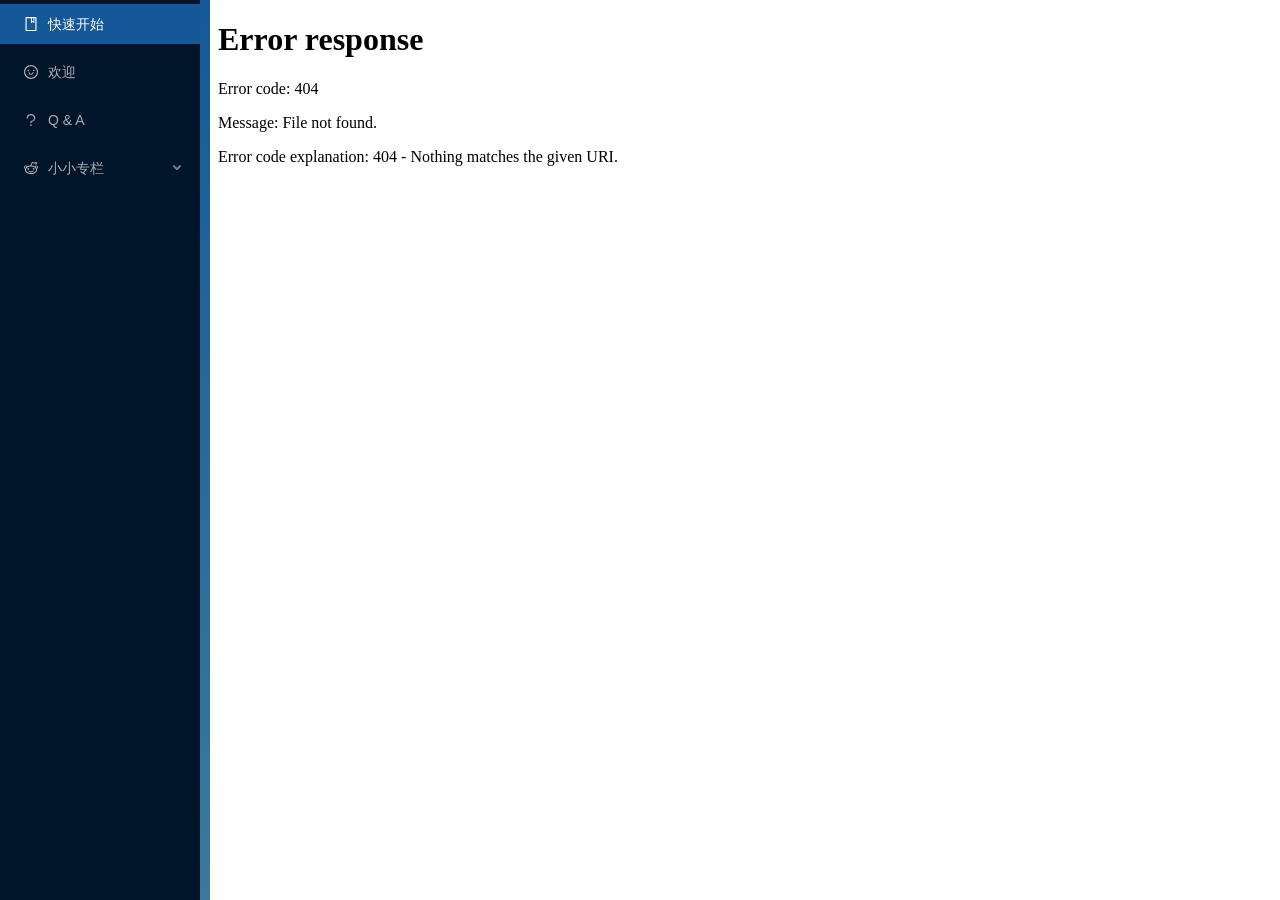
==== index.html @ e715e94a "chore(*): *" ====
<!DOCTYPE html>
<html lang="zh-cmn-Hans-CN">

<head>
  <meta charset="utf-8"/>
  <meta http-equiv="X-UA-Compatible" content="IE=edge,chrome=1"/>
  <meta name="viewport" content="width=device-width">
  <meta name="keywords" content="hunzsig,h-lua,h-lua-sdk">
  <meta name="description" content="h-lua 技术文档">
  <title> H- LUA 技术文档 </title>
  <link rel="shortcut icon" href="/public/favicon.ico">
  <script src="/public/js/polyfill.min.js"></script>
<link href="/css/index.css?_v=1632550462077" rel="stylesheet"></head>

<body style="width:100vw;height:100vh;margin:0;padding:0;">

<div id="h-container"></div>
<script src="/public/js/react.production.min.js"></script>
<script src="/public/js/react-dom.production.min.js"></script>
<script src="/public/summary.js"></script>

<script type="text/javascript" src="/js/index.js?_v=1632550462058"></script></body>

</html>
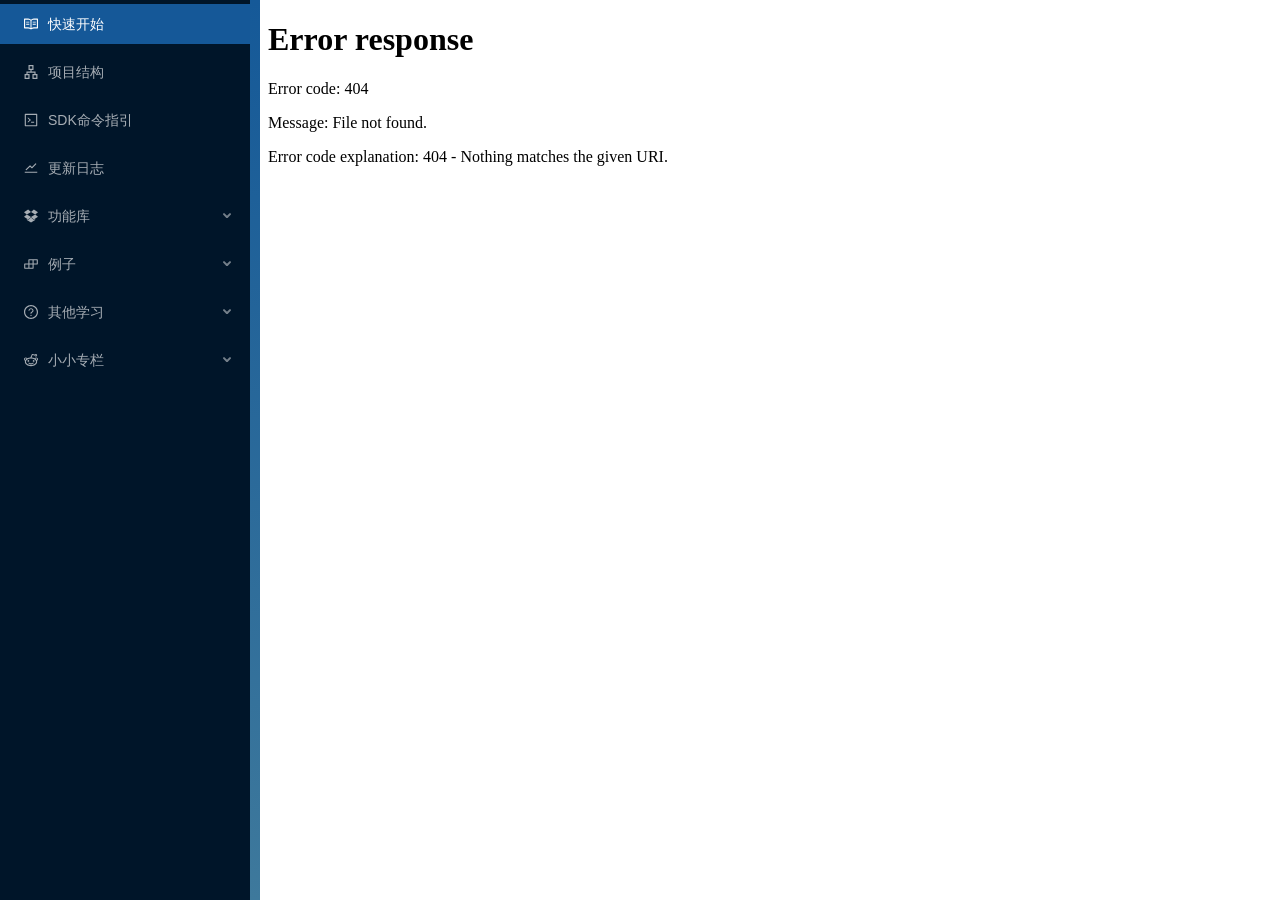
==== commit d3f6dbab: "chore(*): supply" ====
--- a/index.html
+++ b/index.html
@@ -10,7 +10,7 @@
   <title> H- LUA 技术文档 </title>
   <link rel="shortcut icon" href="/public/favicon.ico">
   <script src="/public/js/polyfill.min.js"></script>
-<link href="/css/index.css?_v=1632550462077" rel="stylesheet"></head>
+<link href="/css/index.css?_v=1632662556213" rel="stylesheet"></head>
 
 <body style="width:100vw;height:100vh;margin:0;padding:0;">
 
@@ -19,6 +19,6 @@
 <script src="/public/js/react-dom.production.min.js"></script>
 <script src="/public/summary.js"></script>
 
-<script type="text/javascript" src="/js/index.js?_v=1632550462058"></script></body>
+<script type="text/javascript" src="/js/index.js?_v=1632662556198"></script></body>
 
 </html>
--- a/css/index.css
+++ b/css/index.css
@@ -1,2 +1,2 @@
 .ant-table-thead>tr>th,.ant-table.ant-table-bordered>.ant-table-container{border-color:#ccc!important}.ant-table-thead>tr>th{background:#ebecf0!important}.ant-table.ant-table-bordered td{border-color:#ddd!important}.ant-popover-content .ant-row.ant-form-item{margin-bottom:10px}.ant-popover-content .ant-row.ant-form-item:last-child{margin-bottom:2px}.ant-tabs-card>.ant-tabs-nav .ant-tabs-tab,.ant-tabs-card>div>.ant-tabs-nav .ant-tabs-tab{border-color:#ddd!important}.ant-tabs-card.ant-tabs-top>.ant-tabs-nav .ant-tabs-tab-active,.ant-tabs-card.ant-tabs-top>div>.ant-tabs-nav,.ant-tabs-card.ant-tabs-top>div>.ant-tabs-nav .ant-tabs-tab-active{border-bottom:1px solid #fff!important}.ant-tabs-bottom>.ant-tabs-nav:before,.ant-tabs-bottom>div>.ant-tabs-nav:before,.ant-tabs-top>.ant-tabs-nav:before,.ant-tabs-top>div>.ant-tabs-nav:before{border-bottom:1px solid #ddd!important}.ant-image-preview-mask{background-color:rgba(0,0,0,.7)!important}.bf-container{border:1px solid #ddd;border-radius:3px}.h-react-filter .ant-btn{margin:0 3px}.h-react-filter .ant-btn:first-child{margin:0 3px 0 0}.h-react-filter .ant-btn:last-child{margin:0 0 0 3px}.h-react-list{display:-webkit-box;display:-webkit-flex;display:-ms-flexbox;display:flex;-webkit-box-orient:vertical;-webkit-box-direction:normal;-webkit-flex-direction:column;-ms-flex-direction:column;flex-direction:column;height:100%}.h-react-list .ant-btn{margin:2px 3px 0}.h-react-list .space-operate{padding:12px 0}.h-react-list .space-operate,.h-react-list .space-operate.left{text-align:left}.h-react-list .space-operate.right{text-align:right}.h-react-list .space-list{-webkit-box-flex:1;-webkit-flex:1;-ms-flex:1;flex:1;overflow:auto;margin-top:5px}.h-react-list .space-pagination{margin-bottom:15px}.h-react-spin{width:100%;height:100px;text-align:center;padding:30px 50px;margin:20px 0}.DraftEditor-editorContainer,.DraftEditor-root,.public-DraftEditor-content{height:inherit;text-align:initial}.public-DraftEditor-content[contenteditable=true]{-webkit-user-modify:read-write-plaintext-only}.DraftEditor-root{position:relative}.DraftEditor-editorContainer{background-color:hsla(0,0%,100%,0);border-left:.1px solid transparent;position:relative;z-index:1}.public-DraftEditor-block{position:relative}.DraftEditor-alignLeft .public-DraftStyleDefault-block{text-align:left}.DraftEditor-alignLeft .public-DraftEditorPlaceholder-root{left:0;text-align:left}.DraftEditor-alignCenter .public-DraftStyleDefault-block{text-align:center}.DraftEditor-alignCenter .public-DraftEditorPlaceholder-root{margin:0 auto;text-align:center;width:100%}.DraftEditor-alignRight .public-DraftStyleDefault-block{text-align:right}.DraftEditor-alignRight .public-DraftEditorPlaceholder-root{right:0;text-align:right}.public-DraftEditorPlaceholder-root{color:#9197a3;position:absolute;z-index:1}.public-DraftEditorPlaceholder-hasFocus{color:#bdc1c9}.DraftEditorPlaceholder-hidden{display:none}.public-DraftStyleDefault-block{position:relative;white-space:pre-wrap}.public-DraftStyleDefault-ltr{direction:ltr;text-align:left}.public-DraftStyleDefault-rtl{direction:rtl;text-align:right}.public-DraftStyleDefault-listLTR{direction:ltr}.public-DraftStyleDefault-listRTL{direction:rtl}.public-DraftStyleDefault-ol,.public-DraftStyleDefault-ul{margin:16px 0;padding:0}.public-DraftStyleDefault-depth0.public-DraftStyleDefault-listLTR{margin-left:1.5em}.public-DraftStyleDefault-depth0.public-DraftStyleDefault-listRTL{margin-right:1.5em}.public-DraftStyleDefault-depth1.public-DraftStyleDefault-listLTR{margin-left:3em}.public-DraftStyleDefault-depth1.public-DraftStyleDefault-listRTL{margin-right:3em}.public-DraftStyleDefault-depth2.public-DraftStyleDefault-listLTR{margin-left:4.5em}.public-DraftStyleDefault-depth2.public-DraftStyleDefault-listRTL{margin-right:4.5em}.public-DraftStyleDefault-depth3.public-DraftStyleDefault-listLTR{margin-left:6em}.public-DraftStyleDefault-depth3.public-DraftStyleDefault-listRTL{margin-right:6em}.public-DraftStyleDefault-depth4.public-DraftStyleDefault-listLTR{margin-left:7.5em}.public-DraftStyleDefault-depth4.public-DraftStyleDefault-listRTL{margin-right:7.5em}.public-DraftStyleDefault-unorderedListItem{list-style-type:square;position:relative}.public-DraftStyleDefault-unorderedListItem.public-DraftStyleDefault-depth0{list-style-type:disc}.public-DraftStyleDefault-unorderedListItem.public-DraftStyleDefault-depth1{list-style-type:circle}.public-DraftStyleDefault-orderedListItem{list-style-type:none;position:relative}.public-DraftStyleDefault-orderedListItem.public-DraftStyleDefault-listLTR:before{left:-36px;position:absolute;text-align:right;width:30px}.public-DraftStyleDefault-orderedListItem.public-DraftStyleDefault-listRTL:before{position:absolute;right:-36px;text-align:left;width:30px}.public-DraftStyleDefault-orderedListItem:before{content:counter(a) ". ";counter-increment:a}.public-DraftStyleDefault-orderedListItem.public-DraftStyleDefault-depth1:before{content:counter(b) ". ";counter-increment:b}.public-DraftStyleDefault-orderedListItem.public-DraftStyleDefault-depth2:before{content:counter(c) ". ";counter-increment:c}.public-DraftStyleDefault-orderedListItem.public-DraftStyleDefault-depth3:before{content:counter(d) ". ";counter-increment:d}.public-DraftStyleDefault-orderedListItem.public-DraftStyleDefault-depth4:before{content:counter(e) ". ";counter-increment:e}.public-DraftStyleDefault-depth0.public-DraftStyleDefault-reset{counter-reset:a}.public-DraftStyleDefault-depth1.public-DraftStyleDefault-reset{counter-reset:b}.public-DraftStyleDefault-depth2.public-DraftStyleDefault-reset{counter-reset:c}.public-DraftStyleDefault-depth3.public-DraftStyleDefault-reset{counter-reset:d}.public-DraftStyleDefault-depth4.public-DraftStyleDefault-reset{counter-reset:e}.bf-image-link-editor,.bf-image-size-editor{padding-bottom:1px;overflow:hidden;border-radius:2px 2px 0 0;-webkit-box-shadow:inset 0 -1px 0 0 hsla(0,0%,100%,.1);box-shadow:inset 0 -1px 0 0 hsla(0,0%,100%,.1)}.bf-image-link-editor .editor-input-group,.bf-image-size-editor .editor-input-group{width:300px;margin:8px 10px;overflow:hidden}.bf-image-link-editor input,.bf-image-size-editor input{display:block;float:left;-webkit-box-sizing:content-box;box-sizing:content-box;height:32px;margin:0 5px 0 0;padding:0 10px;background-color:hsla(0,0%,100%,.1);border:none;border-radius:2px;outline:none;-webkit-box-shadow:inset 0 0 0 1px hsla(0,0%,100%,.1);box-shadow:inset 0 0 0 1px hsla(0,0%,100%,.1);color:#fff;font-weight:700}.bf-image-link-editor input:hover,.bf-image-size-editor input:hover{-webkit-box-shadow:inset 0 0 0 1px rgba(52,152,219,.5);box-shadow:inset 0 0 0 1px rgba(52,152,219,.5)}.bf-image-link-editor input:focus,.bf-image-size-editor input:focus{-webkit-box-shadow:inset 0 0 0 1px #3498db;box-shadow:inset 0 0 0 1px #3498db}.bf-image-link-editor button,.bf-image-size-editor button{float:left;width:90px;height:32px;margin:0;padding:0 20px;background-color:#3498db;border:none;color:#fff;font-size:12px;border-radius:2px;cursor:pointer}.bf-image-link-editor button:hover,.bf-image-size-editor button:hover{background-color:#2084c7}.bf-image-size-editor input{width:80px}.bf-image-link-editor input{width:185px}.bf-image-link-editor .switch-group{height:16px;margin:10px}.bf-image-link-editor .switch-group .bf-switch{float:left}.bf-image-link-editor .switch-group label{float:left;margin-left:15px;color:#999;font-size:12px;line-height:16px}.bf-content .bf-image{position:relative}.bf-content .bf-image .bf-csize-icon{position:absolute;z-index:2;width:10px;height:10px;background-color:rgba(52,152,219,.3)}.bf-content .bf-image .bf-csize-icon.right-bottom{right:0;bottom:0;cursor:se-resize}.bf-content .bf-image .bf-csize-icon.left-bottom{left:0;bottom:0;cursor:sw-resize}.bf-content .bf-image .bf-pre-csize{position:absolute;z-index:1;background:transparent}.bf-content .bf-image .bf-pre-csize.rightbottom{left:0;top:0;border:1px dashed #00bfff}.bf-content .bf-image .bf-pre-csize.leftbottom{right:0;top:0;border:1px dashed #00bfff}.bf-content .bf-image .bf-media-toolbar:before{visibility:hidden}.bf-content .bf-image .bf-media-toolbar[data-align=center] [data-align=center],.bf-content .bf-image .bf-media-toolbar[data-align=left] [data-align=left],.bf-content .bf-image .bf-media-toolbar[data-align=right] [data-align=right],.bf-content .bf-image .bf-media-toolbar[data-float=left] [data-float=left],.bf-content .bf-image .bf-media-toolbar[data-float=right] [data-float=right]{color:#3498db}@font-face{font-family:braft-icons;src:url([data-uri]);font-weight:400;font-style:normal}.bf-container [class*=" bfi-"],.bf-container [class^=bfi-],.bf-modal-root [class*=" bfi-"],.bf-modal-root [class^=bfi-]{font-family:braft-icons!important;speak:none;font-style:normal;font-weight:400;font-variant:normal;text-transform:none;-webkit-font-smoothing:antialiased;-moz-osx-font-smoothing:grayscale}.bf-container .bfi-table:before,.bf-modal-root .bfi-table:before{content:"\E228"}.bf-container .bfi-clear_all:before,.bf-modal-root .bfi-clear_all:before{content:"\E0B8"}.bf-container .bfi-format_clear:before,.bf-modal-root .bfi-format_clear:before{content:"\E239"}.bf-container .bfi-hr:before,.bf-modal-root .bfi-hr:before{content:"\E925"}.bf-container .bfi-colorize:before,.bf-modal-root .bfi-colorize:before{content:"\E3B8"}.bf-container .bfi-crop_free:before,.bf-modal-root .bfi-crop_free:before{content:"\E3C2"}.bf-container .bfi-pause:before,.bf-modal-root .bfi-pause:before{content:"\E034"}.bf-container .bfi-play_arrow:before,.bf-modal-root .bfi-play_arrow:before{content:"\E037"}.bf-container .bfi-bin:before,.bf-modal-root .bfi-bin:before{content:"\E9AC"}.bf-container .bfi-replay:before,.bf-modal-root .bfi-replay:before{content:"\E042"}.bf-container .bfi-tune:before,.bf-modal-root .bfi-tune:before{content:"\E429"}.bf-container .bfi-close:before,.bf-modal-root .bfi-close:before{content:"\E913"}.bf-container .bfi-align-center:before,.bf-modal-root .bfi-align-center:before{content:"\E028"}.bf-container .bfi-align-justify:before,.bf-modal-root .bfi-align-justify:before{content:"\E026"}.bf-container .bfi-align-left:before,.bf-modal-root .bfi-align-left:before{content:"\E027"}.bf-container .bfi-align-right:before,.bf-modal-root .bfi-align-right:before{content:"\E029"}.bf-container .bfi-image-right:before,.bf-modal-root .bfi-image-right:before{content:"\E914"}.bf-container .bfi-image-left:before,.bf-modal-root .bfi-image-left:before{content:"\E91E"}.bf-container .bfi-music:before,.bf-modal-root .bfi-music:before{content:"\E90E"}.bf-container .bfi-camera:before,.bf-modal-root .bfi-camera:before{content:"\E911"}.bf-container .bfi-copy:before,.bf-modal-root .bfi-copy:before{content:"\E92C"}.bf-container .bfi-file-text:before,.bf-modal-root .bfi-file-text:before{content:"\E926"}.bf-container .bfi-film:before,.bf-modal-root .bfi-film:before{content:"\E91C"}.bf-container .bfi-github:before,.bf-modal-root .bfi-github:before{content:"\EAB0"}.bf-container .bfi-ltr:before,.bf-modal-root .bfi-ltr:before{content:"\EA74"}.bf-container .bfi-page-break:before,.bf-modal-root .bfi-page-break:before{content:"\EA68"}.bf-container .bfi-pagebreak:before,.bf-modal-root .bfi-pagebreak:before{content:"\EA6E"}.bf-container .bfi-paint-format:before,.bf-modal-root .bfi-paint-format:before{content:"\E90C"}.bf-container .bfi-paste:before,.bf-modal-root .bfi-paste:before{content:"\E92D"}.bf-container .bfi-pilcrow:before,.bf-modal-root .bfi-pilcrow:before{content:"\EA73"}.bf-container .bfi-pushpin:before,.bf-modal-root .bfi-pushpin:before{content:"\E946"}.bf-container .bfi-redo:before,.bf-modal-root .bfi-redo:before{content:"\E968"}.bf-container .bfi-rtl:before,.bf-modal-root .bfi-rtl:before{content:"\EA75"}.bf-container .bfi-spinner:before,.bf-modal-root .bfi-spinner:before{content:"\E980"}.bf-container .bfi-subscript:before,.bf-modal-root .bfi-subscript:before{content:"\EA6C"}.bf-container .bfi-superscript:before,.bf-modal-root .bfi-superscript:before{content:"\EA6B"}.bf-container .bfi-undo:before,.bf-modal-root .bfi-undo:before{content:"\E967"}.bf-container .bfi-media:before,.bf-modal-root .bfi-media:before{content:"\E90F"}.bf-container .bfi-add:before,.bf-modal-root .bfi-add:before{content:"\E918"}.bf-container .bfi-bold:before,.bf-modal-root .bfi-bold:before{content:"\E904"}.bf-container .bfi-code:before,.bf-modal-root .bfi-code:before{content:"\E903"}.bf-container .bfi-done:before,.bf-modal-root .bfi-done:before{content:"\E912"}.bf-container .bfi-drop-down:before,.bf-modal-root .bfi-drop-down:before{content:"\E906"}.bf-container .bfi-drop-up:before,.bf-modal-root .bfi-drop-up:before{content:"\E909"}.bf-container .bfi-emoji:before,.bf-modal-root .bfi-emoji:before{content:"\E91B"}.bf-container .bfi-font-size:before,.bf-modal-root .bfi-font-size:before{content:"\E920"}.bf-container .bfi-fullscreen:before,.bf-modal-root .bfi-fullscreen:before{content:"\E910"}.bf-container .bfi-fullscreen-exit:before,.bf-modal-root .bfi-fullscreen-exit:before{content:"\E90D"}.bf-container .bfi-help:before,.bf-modal-root .bfi-help:before{content:"\E902"}.bf-container .bfi-indent-decrease:before,.bf-modal-root .bfi-indent-decrease:before{content:"\E92F"}.bf-container .bfi-indent-increase:before,.bf-modal-root .bfi-indent-increase:before{content:"\E92E"}.bf-container .bfi-info:before,.bf-modal-root .bfi-info:before{content:"\E901"}.bf-container .bfi-italic:before,.bf-modal-root .bfi-italic:before{content:"\E924"}.bf-container .bfi-link:before,.bf-modal-root .bfi-link:before{content:"\E91A"}.bf-container .bfi-link-off:before,.bf-modal-root .bfi-link-off:before{content:"\E919"}.bf-container .bfi-list:before,.bf-modal-root .bfi-list:before{content:"\E923"}.bf-container .bfi-list-numbered:before,.bf-modal-root .bfi-list-numbered:before{content:"\E922"}.bf-container .bfi-menu:before,.bf-modal-root .bfi-menu:before{content:"\E908"}.bf-container .bfi-more-horiz:before,.bf-modal-root .bfi-more-horiz:before{content:"\E90B"}.bf-container .bfi-more-vert:before,.bf-modal-root .bfi-more-vert:before{content:"\E90A"}.bf-container .bfi-not-disturb:before,.bf-modal-root .bfi-not-disturb:before{content:"\E907"}.bf-container .bfi-print:before,.bf-modal-root .bfi-print:before{content:"\E915"}.bf-container .bfi-quote:before,.bf-modal-root .bfi-quote:before{content:"\E921"}.bf-container .bfi-search:before,.bf-modal-root .bfi-search:before{content:"\E916"}.bf-container .bfi-settingsx:before,.bf-modal-root .bfi-settingsx:before{content:"\E917"}.bf-container .bfi-share:before,.bf-modal-root .bfi-share:before{content:"\E905"}.bf-container .bfi-share-square:before,.bf-modal-root .bfi-share-square:before{content:"\E900"}.bf-container .bfi-strikethrough:before,.bf-modal-root .bfi-strikethrough:before{content:"\E91F"}.bf-container .bfi-text-color .path1:before,.bf-modal-root .bfi-text-color .path1:before{font-family:braft-icons!important;content:"\E930";opacity:.36}.bf-container .bfi-text-color .path2:before,.bf-modal-root .bfi-text-color .path2:before{font-family:braft-icons!important;content:"\E931";margin-left:-1em}.bf-container .bfi-underlined:before,.bf-modal-root .bfi-underlined:before{content:"\E91D"}.bf-content{height:500px;padding-bottom:10px;overflow:auto;font-size:16px}.bf-content img{-webkit-user-select:none;-moz-user-select:none;-ms-user-select:none;user-select:none}.bf-content *{line-height:normal}.bf-container{position:relative;height:100%;padding:0}.bf-container.disabled{pointer-events:none;opacity:.7;-webkit-filter:grayscale(70%);filter:grayscale(70%)}.bf-container.read-only .bf-controlbar{pointer-events:none}.bf-container.read-only .bf-image img:hover{outline:none}.bf-container.read-only .bf-hr{pointer-events:none}.bf-container.fullscreen{position:fixed;display:-webkit-box;display:-webkit-flex;display:-ms-flexbox;display:flex;-webkit-box-orient:vertical;-webkit-box-direction:normal;-webkit-flex-direction:column;-ms-flex-direction:column;flex-direction:column;z-index:99999;top:0;right:0;bottom:0;left:0;background-color:#fff;height:100%!important}.bf-container.fullscreen .bf-content{-webkit-box-flex:1;-webkit-flex-grow:1;-ms-flex-positive:1;flex-grow:1;height:auto}.bf-container .input-group{display:block}.bf-container .input-group input{-webkit-box-sizing:border-box;box-sizing:border-box;width:100%;height:36px;padding:0 15px;font-size:14px}.bf-container .pull-left{float:left}.bf-container .pull-right{float:right}.bf-container button{line-height:normal}.bf-container button.default,.bf-container button.ghost,.bf-container button.primary{height:32px;padding:0 20px;color:#fff;font-size:12px}.bf-container button.default{background-color:hsla(0,0%,100%,.15);border:none}.bf-container button.default:hover{background-color:hsla(0,0%,100%,.1)}.bf-container button.ghost{background-color:transparent;border:none;-webkit-box-shadow:inset 0 0 0 .5px hsla(0,0%,100%,.5);box-shadow:inset 0 0 0 .5px hsla(0,0%,100%,.5)}.bf-container button.ghost:hover{-webkit-box-shadow:inset 0 0 0 .5px hsla(0,0%,100%,.7);box-shadow:inset 0 0 0 .5px hsla(0,0%,100%,.7)}.bf-container button.primary{background-color:#3498db;border:none;color:#fff}.bf-container button.primary:hover{background-color:#2084c7}.bf-container .public-DraftEditorPlaceholder-root{top:15px;left:15px;font-size:16px;pointer-events:none}.bf-container .DraftEditor-editorContainer{-webkit-box-sizing:border-box;box-sizing:border-box;border:none}.bf-container .DraftEditor-root,.bf-container .public-DraftEditor-content{height:100%}.bf-container .public-DraftEditor-content{-webkit-box-sizing:border-box;box-sizing:border-box;padding:15px;word-wrap:break-word;word-break:break-all}.bf-container .public-DraftEditor-content>div{padding-bottom:20px}.bf-container .public-DraftEditor-content .braft-link{color:#4078c0}.bf-container .public-DraftEditor-content blockquote{margin:0 0 10px;padding:15px 20px;background-color:#f1f2f3;border-left:5px solid #ccc;color:#666;font-style:italic}.bf-container .public-DraftEditor-content pre{max-width:100%;max-height:100%;margin:10px 0;padding:15px;overflow:auto;background-color:#f1f2f3;border-radius:3px;color:#666;font-family:monospace;font-size:14px;font-weight:400;line-height:16px;word-wrap:break-word;white-space:pre-wrap}.bf-container .public-DraftEditor-content pre pre{margin:0;padding:0}.bf-container .bfa-left,.bf-container .bfa-left .public-DraftStyleDefault-ltr{text-align:left}.bf-container .bfa-right,.bf-container .bfa-right .public-DraftStyleDefault-ltr{text-align:right}.bf-container .bfa-center,.bf-container .bfa-center .public-DraftStyleDefault-ltr{text-align:center}.bf-container .bfa-justify,.bf-container .bfa-justify .public-DraftStyleDefault-ltr{text-align:justify}.bf-container .bfa-center>div,.bf-container .bfa-justify>div,.bf-container .bfa-left>div,.bf-container .bfa-right>div{display:inline-block}.bf-container .bff-left:hover,.bf-container .bff-right:hover{z-index:2}.bf-container .bff-left{position:relative;z-index:1;float:left;margin:0 10px 0 0}.bf-container .bff-right{position:relative;z-index:1;float:right;margin:0 0 0 10px}.bf-container .bftd-1{text-indent:2em;display:initial}.bf-container .bftd-2{text-indent:4em;display:initial}.bf-container .bftd-3{text-indent:6em;display:initial}.bf-container .bftd-4{text-indent:8em;display:initial}.bf-container .bftd-5{text-indent:10em;display:initial}.bf-container .bftd-6{text-indent:12em;display:initial}.bf-container .bf-image,.bf-container .bf-media{position:relative}.bf-container .bf-image img{display:block;max-width:100%;font-size:0;resize:both;outline-offset:1px}.bf-container .bf-image img:hover{outline:1px solid #3498db}.bf-container .bf-media-toolbar{position:absolute;z-index:3;bottom:15px;left:50%;width:auto;background-color:#21242a;border-radius:2px;font-weight:400;text-align:center;white-space:nowrap;-webkit-transform:translateX(-50%);-ms-transform:translateX(-50%);transform:translateX(-50%);-webkit-box-shadow:0 5px 15px rgba(0,0,0,.2);box-shadow:0 5px 15px rgba(0,0,0,.2);-webkit-user-select:none;-moz-user-select:none;-ms-user-select:none;user-select:none}.bf-container .bf-media-toolbar .bf-media-toolbar-arrow,.bf-container .bf-media-toolbar:before{position:absolute;bottom:-10px;left:50%;display:block;border:5px solid transparent;border-top-color:#21242a;content:"";-webkit-transform:translateX(-5px);-ms-transform:translateX(-5px);transform:translateX(-5px)}.bf-container .bf-media-toolbar a{display:inline-block;min-width:40px;height:40px;color:hsla(0,0%,100%,.5);font-family:braft-icons!important;font-size:18px;font-weight:400;line-height:40px;text-align:center;text-decoration:none;text-transform:uppercase;cursor:pointer}.bf-container .bf-media-toolbar a:hover{color:#fff}.bf-container .bf-media-toolbar a:first-child{border-radius:2px 0 0 2px}.bf-container .bf-media-toolbar a:last-child{border-radius:0 2px 2px 0}.bf-container .bf-media-toolbar a.active{color:#3498db}.bf-switch{position:relative;width:32px;height:16px;background-color:hsla(0,0%,100%,.15);border-radius:8px;-webkit-transition:background .3s;transition:background .3s}.bf-switch.active{background-color:#3498db}.bf-switch.active:before{left:16px}.bf-switch:before{position:absolute;left:0;display:block;width:16px;height:16px;border-radius:8px;background-color:#eee;content:"";-webkit-transform:scale(1.2);-ms-transform:scale(1.2);transform:scale(1.2);-webkit-transition:.3s;transition:.3s}.bf-video-player video{display:block;width:640px;max-width:80vw;height:auto;margin:0 10px 10px;-o-object-fit:contain;object-fit:contain}.bf-modal{position:fixed;z-index:99999;top:0;left:0;width:100%;height:100%}.bf-modal button{outline:none}.bf-modal-mask{position:absolute;z-index:1;top:0;left:0;width:100%;height:100%;background-color:rgba(0,0,0,.1);opacity:0;-webkit-transition:opacity .2s;transition:opacity .2s}.bf-modal-content{position:absolute;z-index:2;top:45%;left:50%;max-width:95%;background-color:#fff;border-radius:2px;-webkit-box-shadow:0 15px 30px rgba(0,0,0,.1);box-shadow:0 15px 30px rgba(0,0,0,.1);opacity:0;-webkit-transform:translate(-50%,-40%);-ms-transform:translate(-50%,-40%);transform:translate(-50%,-40%);-webkit-transition:opacity .2s,-webkit-transform .2s;transition:opacity .2s,-webkit-transform .2s;transition:transform .2s,opacity .2s;transition:transform .2s,opacity .2s,-webkit-transform .2s}.bf-modal-header{height:50px}.bf-modal-caption{float:left;margin:0;padding:0 15px;color:#999;font-size:14px;font-weight:400;line-height:50px}.bf-modal-close-button{float:right;width:50px;height:50px;background-color:transparent;border:none;color:#ccc;font-size:18px;cursor:pointer}.bf-modal-close-button:hover{color:#e74c3c}.bf-modal-body{overflow:auto}.bf-modal-footer{min-height:15px;padding:0 15px;overflow:hidden}.bf-modal-addon-text{float:left;color:#999;font-size:12px;line-height:60px}.bf-modal-buttons{float:right}.bf-modal-cancel,.bf-modal-confirm{height:36px;margin:12px 0 12px 15px;padding:0 30px;border:none;border-radius:2px;font-size:12px;font-weight:700;cursor:pointer}.bf-modal-cancel{background-color:#e8e9ea;color:#999}.bf-modal-cancel:hover{background-color:#d8d9da}.bf-modal-confirm{background-color:#3498db;color:#fff}.bf-modal-confirm:hover{background-color:#2084c7}.bf-modal-confirm.disabled{opacity:.3;pointer-events:none;-webkit-filter:grayscale(.4);filter:grayscale(.4)}.bf-modal-root.active .bf-modal-mask{opacity:1}.bf-modal-root.active .bf-modal-content{opacity:1;-webkit-transform:translate(-50%,-50%);-ms-transform:translate(-50%,-50%);transform:translate(-50%,-50%)}.bf-audio-player audio{width:480px;max-width:80vw;margin:0 10px 10px}.bf-player-holder{position:relative;height:240px;overflow:hidden;background-color:#21242a;border-radius:3px}.bf-player-holder .icon-badge{position:absolute;z-index:2;top:0;left:0;height:30px;padding:0 15px;border-radius:0 0 3px 0;color:#fff;background-color:hsla(0,0%,100%,.1)}.bf-player-holder .icon-badge i,.bf-player-holder .icon-badge span{display:block;float:left;line-height:30px}.bf-player-holder .icon-badge span{margin-left:5px;font-size:12px}.bf-player-holder .button-remove{position:absolute;z-index:2;top:5px;right:5px;width:40px;height:40px;background-color:transparent;border:none;border-radius:50%;outline:none;color:#fff;font-size:24px;text-align:center;cursor:pointer}.bf-player-holder .button-remove:hover{color:#e74c3c}.bf-player-holder .button-play{position:relative;z-index:2;display:block;width:80px;height:80px;margin:40px auto 20px;background-color:rgba(0,0,0,.7);border:none;border-radius:50%;outline:none;color:#fff;font-size:48px;line-height:80px;text-align:center;backdrop-filter:blur(10px);-webkit-backdrop-filter:blur(10px);cursor:pointer}.bf-player-holder .button-play:hover{background-color:#3498db}.bf-player-holder .bf-name{position:relative;z-index:2;margin:0;color:#fff;font-size:14px;font-weight:500;text-align:center}.bf-player-holder .bf-url{position:relative;z-index:2;width:70%;margin:10px auto;color:hsla(0,0%,100%,.5);font-size:12px;font-weight:400;text-align:center}.bf-player-holder .bf-poster{position:absolute;top:0;left:0;width:100%;height:100%;background-repeat:no-repeat;background-position:50% 50%;background-size:cover;opacity:.3}.bf-content .bf-hr{position:relative;-webkit-box-sizing:content-box;box-sizing:content-box;height:15px;padding-top:15px;text-align:center}.bf-content .bf-hr:before{display:block;height:1px;background-color:rgba(0,0,0,.1);content:""}.bf-content .bf-hr:hover:before{background-color:rgba(0,0,0,.3)}.bf-content .bf-hr:hover .bf-media-toolbar{display:block}.bf-content .bf-hr .bf-media-toolbar{display:none}.bf-link-editor{width:360px;padding-top:25px}.bf-link-editor .input-group{margin:0 15px 8px}.bf-link-editor .input-group input{background-color:hsla(0,0%,100%,.07);border:none;border-radius:2px;-webkit-box-shadow:inset 0 0 0 1px hsla(0,0%,100%,.1);box-shadow:inset 0 0 0 1px hsla(0,0%,100%,.1);color:#fff;font-weight:700}.bf-link-editor .input-group input:hover{-webkit-box-shadow:inset 0 0 0 1px rgba(52,152,219,.5);box-shadow:inset 0 0 0 1px rgba(52,152,219,.5)}.bf-link-editor .input-group input:focus{-webkit-box-shadow:inset 0 0 0 1px #3498db;box-shadow:inset 0 0 0 1px #3498db}.bf-link-editor .input-group input:disabled{color:hsla(0,0%,100%,.7);-webkit-box-shadow:none;box-shadow:none}.bf-link-editor .switch-group{height:16px;margin:15px}.bf-link-editor .switch-group .bf-switch{float:left}.bf-link-editor .switch-group label{float:left;margin-left:15px;color:#999;font-size:12px;line-height:16px}.bf-link-editor .buttons{-webkit-box-sizing:content-box;box-sizing:content-box;height:32px;margin-top:20px;padding:15px;overflow:hidden;-webkit-box-shadow:inset 0 1px 0 0 hsla(0,0%,100%,.1);box-shadow:inset 0 1px 0 0 hsla(0,0%,100%,.1)}.bf-link-editor .buttons .button-remove-link{color:#999;font-size:12px;line-height:32px;cursor:pointer}.bf-link-editor .buttons .button-remove-link:hover{color:#e74c3c}.bf-link-editor .buttons .button-remove-link i{margin-right:5px;font-size:16px}.bf-link-editor .buttons .button-remove-link i,.bf-link-editor .buttons .button-remove-link span{display:block;float:left;line-height:32px}.bf-link-editor .buttons button{margin-left:10px;border-radius:2px;font-weight:700;cursor:pointer}.bf-controlbar{margin:0;padding:0 5px;-webkit-box-shadow:inset 0 -1px 0 0 rgba(0,0,0,.2);box-shadow:inset 0 -1px 0 0 rgba(0,0,0,.2)}.bf-controlbar:after{display:block;content:"";clear:both}.bf-controlbar button{padding:0;outline:none}.bf-controlbar button[disabled]{pointer-events:none;opacity:.3}.bf-controlbar [data-title]{position:relative}.bf-controlbar [data-title]:after,.bf-controlbar [data-title]:before{position:absolute;z-index:10;top:100%;left:50%;pointer-events:none;opacity:0;-webkit-transform:translateX(-50%) translateY(-5px);-ms-transform:translateX(-50%) translateY(-5px);transform:translateX(-50%) translateY(-5px);-webkit-transition:opacity .3s,-webkit-transform .3s;transition:opacity .3s,-webkit-transform .3s;transition:opacity .3s,transform .3s;transition:opacity .3s,transform .3s,-webkit-transform .3s}.bf-controlbar [data-title]:before{margin-top:3px;border:5px solid transparent;border-bottom-color:#21242a;content:""}.bf-controlbar [data-title]:after{margin-top:12px;padding:5px;background-color:#21242a;border-radius:2px;-webkit-box-shadow:0 5px 15px rgba(0,0,0,.2);box-shadow:0 5px 15px rgba(0,0,0,.2);color:#fff;font-size:12px;line-height:16px;white-space:nowrap;content:attr(data-title)}.bf-controlbar [data-title]:hover:after,.bf-controlbar [data-title]:hover:before{opacity:1;-webkit-transform:translateX(-50%) translateY(0);-ms-transform:translateX(-50%) translateY(0);transform:translateX(-50%) translateY(0)}.bf-controlbar input{outline:none}.bf-controlbar .separator-line{display:block;float:left;height:26px;width:1px;margin:10px;-webkit-box-shadow:inset -1px 0 0 0 rgba(0,0,0,.1);box-shadow:inset -1px 0 0 0 rgba(0,0,0,.1)}.bf-controlbar .separator-line+.control-item,.bf-controlbar .separator-line+.control-item-group{margin-left:0}.bf-controlbar .separator-line+.separator-line,.bf-controlbar .separator-line.first-child,.bf-controlbar .separator-line.last-child{display:none}.bf-controlbar .control-item-group{float:left;height:36px;margin:5px 0 5px 3px}.bf-controlbar .control-item-group:first-child{margin-left:0}.bf-controlbar .control-item-group>.control-item{margin-top:0;margin-bottom:0}.bf-controlbar .dropdown-handler{border-radius:2px}.bf-controlbar .control-item{display:block;float:left;height:36px;margin:5px 0 5px 3px;border-radius:2px;cursor:pointer}.bf-controlbar .control-item.component-wrapper{cursor:default}.bf-controlbar .control-item:first-child{margin-left:0}.bf-controlbar .control-item.button{-webkit-box-sizing:border-box;box-sizing:border-box;min-width:36px;padding:0 8px;background-color:transparent;border:none;color:#6a6f7b;font-size:14px}.bf-controlbar .control-item.button:hover{background-color:rgba(0,0,0,.05)}.bf-controlbar .control-item.button.active{color:#3498db}.bf-controlbar .control-item.button i:before{display:block;height:36px;font-size:18px;line-height:36px}.bf-controlbar .control-item.button .bfi-redo:before,.bf-controlbar .control-item.button .bfi-undo:before{font-size:14px}.bf-controlbar .dropdown .control-item{width:100%;float:none;margin:0}.headings-dropdown{min-width:110px}.headings-dropdown .menu{width:200px;overflow:hidden}.headings-dropdown .menu .menu-item{padding:15px 20px;text-align:left;line-height:normal}.headings-dropdown .menu .menu-item h1,.headings-dropdown .menu .menu-item h2,.headings-dropdown .menu .menu-item h3,.headings-dropdown .menu .menu-item h4,.headings-dropdown .menu .menu-item h5,.headings-dropdown .menu .menu-item h6{margin:0;padding:0;color:inherit}.headings-dropdown .menu .menu-item h1{font-size:28px}.headings-dropdown .menu .menu-item h2{font-size:24px}.headings-dropdown .menu .menu-item h3{font-size:20px}.headings-dropdown .menu .menu-item h4{font-size:16px}.headings-dropdown .menu .menu-item h5{font-size:14px}.headings-dropdown .menu .menu-item h6{font-size:12px}.bf-colors{list-style:none;width:240px;margin:0;padding:15px;overflow:hidden}.bf-colors,.bf-colors li{-webkit-box-sizing:content-box;box-sizing:content-box}.bf-colors li{display:block;float:left;width:24px;height:24px;margin:5px;padding:0;background-color:currentColor;border:3px solid transparent;border-radius:50%;cursor:pointer;-webkit-transition:-webkit-transform .2s;transition:-webkit-transform .2s;transition:transform .2s;transition:transform .2s,-webkit-transform .2s}.bf-colors li:hover{-webkit-transform:scale(1.3);-ms-transform:scale(1.3);transform:scale(1.3)}.bf-colors li.active{-webkit-box-shadow:0 0 0 2px #3498db;box-shadow:0 0 0 2px #3498db}.text-color-dropdown.light-theme .bf-color-switch-buttons button{border-bottom:1px solid #ccc;color:#616569}.text-color-dropdown.light-theme .bf-color-switch-buttons button.active{border-bottom-color:#3498db;color:#3498db}.text-color-dropdown button.dropdown-handler span{width:36px;padding:0;overflow:hidden;border-radius:2px}.text-color-dropdown .bf-text-color-picker-wrap{overflow:hidden}.text-color-dropdown .bf-color-switch-buttons{height:36px}.text-color-dropdown .bf-color-switch-buttons button{float:left;width:50%;height:36px;background-color:transparent;border:none;border-bottom:1px solid hsla(0,0%,100%,.1);color:hsla(0,0%,100%,.5);font-size:12px;font-weight:400;text-transform:uppercase;cursor:pointer}.text-color-dropdown .bf-color-switch-buttons button.active{border-bottom-color:#3498db;color:#3498db}.bf-dropdown{position:relative;width:auto;height:36px;margin:0}.bf-dropdown.disabled{pointer-events:none;opacity:.3}.bf-dropdown.light-theme .dropdown-content{border:1px solid #ccc}.bf-dropdown.light-theme .dropdown-content .dropdown-arrow{background-color:#fff;border:1px solid #ccc}.bf-dropdown.light-theme .dropdown-content .dropdown-content-inner{background-color:#fff}.bf-dropdown .dropdown-content{-webkit-box-sizing:content-box;box-sizing:content-box;position:absolute;z-index:10;top:100%;left:50%;visibility:hidden;float:left;width:auto;min-width:100%;margin-top:9px;border-radius:2px;-webkit-box-shadow:0 5px 15px rgba(0,0,0,.2);box-shadow:0 5px 15px rgba(0,0,0,.2);opacity:0;cursor:default;-webkit-transform:translate(-50%,20px);-ms-transform:translate(-50%,20px);transform:translate(-50%,20px);-webkit-transition:.2s;transition:.2s}.bf-dropdown .dropdown-content ::-webkit-scrollbar-track{background-color:transparent}.bf-dropdown .dropdown-content ::-webkit-scrollbar{width:4px;background-color:transparent;border-radius:2px}.bf-dropdown .dropdown-content ::-webkit-scrollbar-thumb{background-color:hsla(0,0%,100%,.3);border-radius:2px}.bf-dropdown .dropdown-content .dropdown-arrow{position:absolute;z-index:1;top:-3px;left:50%;width:10px;height:10px;background-color:#21242a;-webkit-transform:translateX(-50%) rotate(45deg);-ms-transform:translateX(-50%) rotate(45deg);transform:translateX(-50%) rotate(45deg);-webkit-transition:margin .2s;transition:margin .2s}.bf-dropdown .dropdown-content .dropdown-arrow.active{background-color:#3498db}.bf-dropdown .dropdown-content .menu{list-style:none;margin:0;padding:0;overflow:hidden;border-radius:2px}.bf-dropdown .dropdown-content .menu-item{display:block;list-style:none;margin:0;font-size:16px;cursor:pointer}.bf-dropdown .dropdown-content .menu-item:hover{background-color:rgba(0,0,0,.1)}.bf-dropdown .dropdown-content .menu-item.active{background-color:#3498db;color:#fff}.bf-dropdown .dropdown-content .menu-item:not(.active){color:hsla(0,0%,100%,.6);-webkit-box-shadow:inset 0 -1px 0 0 hsla(0,0%,100%,.1);box-shadow:inset 0 -1px 0 0 hsla(0,0%,100%,.1)}.bf-dropdown .dropdown-content-inner{position:relative;z-index:2;overflow:auto;background-color:#21242a;border-radius:2px}.bf-dropdown .dropdown-handler{position:relative;display:block;width:100%;height:36px;background-color:transparent;border:none;color:#6a6f7b;cursor:pointer}.bf-dropdown .dropdown-handler:hover{background-color:rgba(0,0,0,.05)}.bf-dropdown .dropdown-handler *{display:inline;padding:0;font-size:inherit;font-weight:400}.bf-dropdown .dropdown-handler>span{float:left;padding:0 10px;font-size:14px;line-height:36px;pointer-events:none}.bf-dropdown .dropdown-handler>span i{display:block;height:36px;font-size:16px;line-height:36px;text-align:center}.bf-dropdown .dropdown-handler .bfi-drop-down{float:right;width:30px;height:36px;font-size:16px;line-height:36px;text-align:center;pointer-events:none}.bf-dropdown.active .dropdown-handler{background-color:rgba(0,0,0,.05)}.bf-dropdown.active .dropdown-content{visibility:visible;opacity:1;-webkit-transform:translate(-50%);-ms-transform:translate(-50%);transform:translate(-50%)}.font-family-dropdown{min-width:120px}.font-family-dropdown .dropdown-content{width:180px}.font-family-dropdown .menu-item{padding:12px 15px}.bf-font-size-dropdown{min-width:95px}.bf-font-sizes{-webkit-box-sizing:content-box;box-sizing:content-box;width:210px;list-style:none;margin:0;padding:5px;overflow:hidden}.bf-font-sizes li{display:block;float:left;width:60px;height:30px;background-color:hsla(0,0%,100%,.1);border-radius:2px;margin:5px;color:#fff;font-size:12px;line-height:30px;text-align:center;text-transform:uppercase;cursor:pointer}.bf-font-sizes li:hover{background-color:hsla(0,0%,100%,.2)}.bf-font-sizes li.active{background-color:#3498db}.bf-line-height-dropdown{min-width:95px}.bf-line-heights{-webkit-box-sizing:content-box;box-sizing:content-box;width:210px;list-style:none;margin:0;padding:5px;overflow:hidden}.bf-line-heights li{display:block;float:left;width:60px;height:30px;background-color:hsla(0,0%,100%,.1);border-radius:2px;margin:5px;color:#fff;font-size:12px;line-height:30px;text-align:center;text-transform:uppercase;cursor:pointer}.bf-line-heights li:hover{background-color:hsla(0,0%,100%,.2)}.bf-line-heights li.active{background-color:#3498db}.bf-emojis-wrap{position:relative;width:210px;height:220px;overflow:hidden}.bf-emojis-wrap:after,.bf-emojis-wrap:before{position:absolute;z-index:1;right:0;left:0;height:30px;border-radius:2px;content:"";pointer-events:none}.bf-emojis-wrap:before{top:0;background-image:-webkit-gradient(linear,left bottom,left top,from(rgba(33,36,42,0)),to(#21242a));background-image:-webkit-linear-gradient(bottom,rgba(33,36,42,0),#21242a);background-image:linear-gradient(0deg,rgba(33,36,42,0),#21242a)}.bf-emojis-wrap:after{bottom:0;background-image:-webkit-gradient(linear,left top,left bottom,from(rgba(33,36,42,0)),to(#21242a));background-image:-webkit-linear-gradient(rgba(33,36,42,0),#21242a);background-image:linear-gradient(rgba(33,36,42,0),#21242a)}.bf-emojis{-webkit-box-sizing:content-box;box-sizing:content-box;width:200px;height:195px;list-style:none;margin:0;padding:15px 15px 20px;overflow:auto}.bf-emojis li{display:block;float:left;width:30px;height:30px;margin:0;padding:0;color:#fff;border-radius:2px;font-family:Apple Color Emoji,Segoe UI,Segoe UI Emoji,Segoe UI Symbol;font-size:18px;line-height:32px;text-align:center;cursor:pointer;-webkit-user-select:none;-moz-user-select:none;-ms-user-select:none;user-select:none;-webkit-transition:-webkit-transform .2s;transition:-webkit-transform .2s;transition:transform .2s;transition:transform .2s,-webkit-transform .2s}.bf-emojis li:hover{-webkit-transform:scale(1.5);-ms-transform:scale(1.5);transform:scale(1.5)}.bf-letter-spacing-dropdown{min-width:95px}.bf-letter-spacings{-webkit-box-sizing:content-box;box-sizing:content-box;width:210px;list-style:none;margin:0;padding:5px;overflow:hidden}.bf-letter-spacings li{display:block;float:left;width:60px;height:30px;background-color:hsla(0,0%,100%,.1);border-radius:2px;margin:5px;color:#fff;font-size:12px;line-height:30px;text-align:center;text-transform:uppercase;cursor:pointer}.bf-letter-spacings li:hover{background-color:hsla(0,0%,100%,.2)}.bf-letter-spacings li.active{background-color:#3498db}[class*=ant-]::-ms-clear,[class*=ant-] input::-ms-clear,[class*=ant-] input::-ms-reveal,[class^=ant-]::-ms-clear,[class^=ant-] input::-ms-clear,[class^=ant-] input::-ms-reveal{display:none}[class*=ant-],[class*=ant-] *,[class*=ant-] :after,[class*=ant-] :before,[class^=ant-],[class^=ant-] *,[class^=ant-] :after,[class^=ant-] :before{-webkit-box-sizing:border-box;box-sizing:border-box}body,html{width:100%;height:100%}input::-ms-clear,input::-ms-reveal{display:none}*,:after,:before{-webkit-box-sizing:border-box;box-sizing:border-box}html{font-family:sans-serif;line-height:1.15;-webkit-text-size-adjust:100%;-ms-text-size-adjust:100%;-ms-overflow-style:scrollbar;-webkit-tap-highlight-color:rgba(0,0,0,0)}@-ms-viewport{width:device-width}body{margin:0;color:rgba(0,0,0,.85);font-size:14px;font-family:-apple-system,BlinkMacSystemFont,Segoe UI,Roboto,Helvetica Neue,Arial,Noto Sans,sans-serif,Apple Color Emoji,Segoe UI Emoji,Segoe UI Symbol,Noto Color Emoji;font-variant:tabular-nums;line-height:1.5715;background-color:#fff;-webkit-font-feature-settings:"tnum";font-feature-settings:"tnum"}[tabindex="-1"]:focus{outline:none!important}hr{-webkit-box-sizing:content-box;box-sizing:content-box;height:0;overflow:visible}h1,h2,h3,h4,h5,h6{margin-top:0;margin-bottom:.5em;color:rgba(0,0,0,.85);font-weight:500}p{margin-top:0;margin-bottom:1em}abbr[data-original-title],abbr[title]{text-decoration:underline;-webkit-text-decoration:underline dotted;text-decoration:underline dotted;border-bottom:0;cursor:help}address{margin-bottom:1em;font-style:normal;line-height:inherit}input[type=number],input[type=password],input[type=text],textarea{-webkit-appearance:none}dl,ol,ul{margin-top:0;margin-bottom:1em}ol ol,ol ul,ul ol,ul ul{margin-bottom:0}dt{font-weight:500}dd{margin-bottom:.5em;margin-left:0}blockquote{margin:0 0 1em}dfn{font-style:italic}b,strong{font-weight:bolder}small{font-size:80%}sub,sup{position:relative;font-size:75%;line-height:0;vertical-align:baseline}sub{bottom:-.25em}sup{top:-.5em}a{color:#155898;text-decoration:none;background-color:transparent;outline:none;cursor:pointer;-webkit-transition:color .3s;transition:color .3s;-webkit-text-decoration-skip:objects}a:hover{color:#3272a6}a:active{color:#0a3d73}a:active,a:focus,a:hover{text-decoration:none;outline:0}a[disabled]{color:rgba(0,0,0,.25);cursor:not-allowed;pointer-events:none}code,kbd,pre,samp{font-size:1em;font-family:SFMono-Regular,Consolas,Liberation Mono,Menlo,Courier,monospace}pre{margin-top:0;margin-bottom:1em;overflow:auto}figure{margin:0 0 1em}img{vertical-align:middle;border-style:none}svg:not(:root){overflow:hidden}[role=button],a,area,button,input:not([type=range]),label,select,summary,textarea{-ms-touch-action:manipulation;touch-action:manipulation}table{border-collapse:collapse}caption{padding-top:.75em;padding-bottom:.3em;color:rgba(0,0,0,.45);text-align:left;caption-side:bottom}th{text-align:inherit}button,input,optgroup,select,textarea{margin:0;color:inherit;font-size:inherit;font-family:inherit;line-height:inherit}button,input{overflow:visible}button,select{text-transform:none}[type=reset],[type=submit],button,html [type=button]{-webkit-appearance:button}[type=button]::-moz-focus-inner,[type=reset]::-moz-focus-inner,[type=submit]::-moz-focus-inner,button::-moz-focus-inner{padding:0;border-style:none}input[type=checkbox],input[type=radio]{-webkit-box-sizing:border-box;box-sizing:border-box;padding:0}input[type=date],input[type=datetime-local],input[type=month],input[type=time]{-webkit-appearance:listbox}textarea{overflow:auto;resize:vertical}fieldset{min-width:0;margin:0;padding:0;border:0}legend{display:block;width:100%;max-width:100%;margin-bottom:.5em;padding:0;color:inherit;font-size:1.5em;line-height:inherit;white-space:normal}progress{vertical-align:baseline}[type=number]::-webkit-inner-spin-button,[type=number]::-webkit-outer-spin-button{height:auto}[type=search]{outline-offset:-2px;-webkit-appearance:none}[type=search]::-webkit-search-cancel-button,[type=search]::-webkit-search-decoration{-webkit-appearance:none}::-webkit-file-upload-button{font:inherit;-webkit-appearance:button}output{display:inline-block}summary{display:list-item}template{display:none}[hidden]{display:none!important}mark{padding:.2em;background-color:#feffe6}::-moz-selection{color:#fff;background:#155898}::selection{color:#fff;background:#155898}.clearfix:after,.clearfix:before{display:table;content:""}.clearfix:after{clear:both}.anticon{display:inline-block;color:inherit;font-style:normal;line-height:0;text-align:center;text-transform:none;vertical-align:-.125em;text-rendering:optimizeLegibility;-webkit-font-smoothing:antialiased;-moz-osx-font-smoothing:grayscale}.anticon>*{line-height:1}.anticon svg{display:inline-block}.anticon:before{display:none}.anticon .anticon-icon{display:block}.anticon[tabindex]{cursor:pointer}.anticon-spin,.anticon-spin:before{display:inline-block;-webkit-animation:loadingCircle 1s linear infinite;animation:loadingCircle 1s linear infinite}.fade-appear,.fade-enter,.fade-leave{-webkit-animation-duration:.2s;animation-duration:.2s;-webkit-animation-fill-mode:both;animation-fill-mode:both;-webkit-animation-play-state:paused;animation-play-state:paused}.fade-appear.fade-appear-active,.fade-enter.fade-enter-active{-webkit-animation-name:antFadeIn;animation-name:antFadeIn;-webkit-animation-play-state:running;animation-play-state:running}.fade-leave.fade-leave-active{-webkit-animation-name:antFadeOut;animation-name:antFadeOut;-webkit-animation-play-state:running;animation-play-state:running;pointer-events:none}.fade-appear,.fade-enter{opacity:0}.fade-appear,.fade-enter,.fade-leave{-webkit-animation-timing-function:linear;animation-timing-function:linear}@-webkit-keyframes antFadeIn{0%{opacity:0}to{opacity:1}}@keyframes antFadeIn{0%{opacity:0}to{opacity:1}}@-webkit-keyframes antFadeOut{0%{opacity:1}to{opacity:0}}@keyframes antFadeOut{0%{opacity:1}to{opacity:0}}.move-up-appear,.move-up-enter,.move-up-leave{-webkit-animation-duration:.2s;animation-duration:.2s;-webkit-animation-fill-mode:both;animation-fill-mode:both;-webkit-animation-play-state:paused;animation-play-state:paused}.move-up-appear.move-up-appear-active,.move-up-enter.move-up-enter-active{-webkit-animation-name:antMoveUpIn;animation-name:antMoveUpIn;-webkit-animation-play-state:running;animation-play-state:running}.move-up-leave.move-up-leave-active{-webkit-animation-name:antMoveUpOut;animation-name:antMoveUpOut;-webkit-animation-play-state:running;animation-play-state:running;pointer-events:none}.move-up-appear,.move-up-enter{opacity:0;-webkit-animation-timing-function:cubic-bezier(.08,.82,.17,1);animation-timing-function:cubic-bezier(.08,.82,.17,1)}.move-up-leave{-webkit-animation-timing-function:cubic-bezier(.6,.04,.98,.34);animation-timing-function:cubic-bezier(.6,.04,.98,.34)}.move-down-appear,.move-down-enter,.move-down-leave{-webkit-animation-duration:.2s;animation-duration:.2s;-webkit-animation-fill-mode:both;animation-fill-mode:both;-webkit-animation-play-state:paused;animation-play-state:paused}.move-down-appear.move-down-appear-active,.move-down-enter.move-down-enter-active{-webkit-animation-name:antMoveDownIn;animation-name:antMoveDownIn;-webkit-animation-play-state:running;animation-play-state:running}.move-down-leave.move-down-leave-active{-webkit-animation-name:antMoveDownOut;animation-name:antMoveDownOut;-webkit-animation-play-state:running;animation-play-state:running;pointer-events:none}.move-down-appear,.move-down-enter{opacity:0;-webkit-animation-timing-function:cubic-bezier(.08,.82,.17,1);animation-timing-function:cubic-bezier(.08,.82,.17,1)}.move-down-leave{-webkit-animation-timing-function:cubic-bezier(.6,.04,.98,.34);animation-timing-function:cubic-bezier(.6,.04,.98,.34)}.move-left-appear,.move-left-enter,.move-left-leave{-webkit-animation-duration:.2s;animation-duration:.2s;-webkit-animation-fill-mode:both;animation-fill-mode:both;-webkit-animation-play-state:paused;animation-play-state:paused}.move-left-appear.move-left-appear-active,.move-left-enter.move-left-enter-active{-webkit-animation-name:antMoveLeftIn;animation-name:antMoveLeftIn;-webkit-animation-play-state:running;animation-play-state:running}.move-left-leave.move-left-leave-active{-webkit-animation-name:antMoveLeftOut;animation-name:antMoveLeftOut;-webkit-animation-play-state:running;animation-play-state:running;pointer-events:none}.move-left-appear,.move-left-enter{opacity:0;-webkit-animation-timing-function:cubic-bezier(.08,.82,.17,1);animation-timing-function:cubic-bezier(.08,.82,.17,1)}.move-left-leave{-webkit-animation-timing-function:cubic-bezier(.6,.04,.98,.34);animation-timing-function:cubic-bezier(.6,.04,.98,.34)}.move-right-appear,.move-right-enter,.move-right-leave{-webkit-animation-duration:.2s;animation-duration:.2s;-webkit-animation-fill-mode:both;animation-fill-mode:both;-webkit-animation-play-state:paused;animation-play-state:paused}.move-right-appear.move-right-appear-active,.move-right-enter.move-right-enter-active{-webkit-animation-name:antMoveRightIn;animation-name:antMoveRightIn;-webkit-animation-play-state:running;animation-play-state:running}.move-right-leave.move-right-leave-active{-webkit-animation-name:antMoveRightOut;animation-name:antMoveRightOut;-webkit-animation-play-state:running;animation-play-state:running;pointer-events:none}.move-right-appear,.move-right-enter{opacity:0;-webkit-animation-timing-function:cubic-bezier(.08,.82,.17,1);animation-timing-function:cubic-bezier(.08,.82,.17,1)}.move-right-leave{-webkit-animation-timing-function:cubic-bezier(.6,.04,.98,.34);animation-timing-function:cubic-bezier(.6,.04,.98,.34)}@-webkit-keyframes antMoveDownIn{0%{-webkit-transform:translateY(100%);transform:translateY(100%);-webkit-transform-origin:0 0;transform-origin:0 0;opacity:0}to{-webkit-transform:translateY(0);transform:translateY(0);-webkit-transform-origin:0 0;transform-origin:0 0;opacity:1}}@keyframes antMoveDownIn{0%{-webkit-transform:translateY(100%);transform:translateY(100%);-webkit-transform-origin:0 0;transform-origin:0 0;opacity:0}to{-webkit-transform:translateY(0);transform:translateY(0);-webkit-transform-origin:0 0;transform-origin:0 0;opacity:1}}@-webkit-keyframes antMoveDownOut{0%{-webkit-transform:translateY(0);transform:translateY(0);-webkit-transform-origin:0 0;transform-origin:0 0;opacity:1}to{-webkit-transform:translateY(100%);transform:translateY(100%);-webkit-transform-origin:0 0;transform-origin:0 0;opacity:0}}@keyframes antMoveDownOut{0%{-webkit-transform:translateY(0);transform:translateY(0);-webkit-transform-origin:0 0;transform-origin:0 0;opacity:1}to{-webkit-transform:translateY(100%);transform:translateY(100%);-webkit-transform-origin:0 0;transform-origin:0 0;opacity:0}}@-webkit-keyframes antMoveLeftIn{0%{-webkit-transform:translateX(-100%);transform:translateX(-100%);-webkit-transform-origin:0 0;transform-origin:0 0;opacity:0}to{-webkit-transform:translateX(0);transform:translateX(0);-webkit-transform-origin:0 0;transform-origin:0 0;opacity:1}}@keyframes antMoveLeftIn{0%{-webkit-transform:translateX(-100%);transform:translateX(-100%);-webkit-transform-origin:0 0;transform-origin:0 0;opacity:0}to{-webkit-transform:translateX(0);transform:translateX(0);-webkit-transform-origin:0 0;transform-origin:0 0;opacity:1}}@-webkit-keyframes antMoveLeftOut{0%{-webkit-transform:translateX(0);transform:translateX(0);-webkit-transform-origin:0 0;transform-origin:0 0;opacity:1}to{-webkit-transform:translateX(-100%);transform:translateX(-100%);-webkit-transform-origin:0 0;transform-origin:0 0;opacity:0}}@keyframes antMoveLeftOut{0%{-webkit-transform:translateX(0);transform:translateX(0);-webkit-transform-origin:0 0;transform-origin:0 0;opacity:1}to{-webkit-transform:translateX(-100%);transform:translateX(-100%);-webkit-transform-origin:0 0;transform-origin:0 0;opacity:0}}@-webkit-keyframes antMoveRightIn{0%{-webkit-transform:translateX(100%);transform:translateX(100%);-webkit-transform-origin:0 0;transform-origin:0 0;opacity:0}to{-webkit-transform:translateX(0);transform:translateX(0);-webkit-transform-origin:0 0;transform-origin:0 0;opacity:1}}@keyframes antMoveRightIn{0%{-webkit-transform:translateX(100%);transform:translateX(100%);-webkit-transform-origin:0 0;transform-origin:0 0;opacity:0}to{-webkit-transform:translateX(0);transform:translateX(0);-webkit-transform-origin:0 0;transform-origin:0 0;opacity:1}}@-webkit-keyframes antMoveRightOut{0%{-webkit-transform:translateX(0);transform:translateX(0);-webkit-transform-origin:0 0;transform-origin:0 0;opacity:1}to{-webkit-transform:translateX(100%);transform:translateX(100%);-webkit-transform-origin:0 0;transform-origin:0 0;opacity:0}}@keyframes antMoveRightOut{0%{-webkit-transform:translateX(0);transform:translateX(0);-webkit-transform-origin:0 0;transform-origin:0 0;opacity:1}to{-webkit-transform:translateX(100%);transform:translateX(100%);-webkit-transform-origin:0 0;transform-origin:0 0;opacity:0}}@-webkit-keyframes antMoveUpIn{0%{-webkit-transform:translateY(-100%);transform:translateY(-100%);-webkit-transform-origin:0 0;transform-origin:0 0;opacity:0}to{-webkit-transform:translateY(0);transform:translateY(0);-webkit-transform-origin:0 0;transform-origin:0 0;opacity:1}}@keyframes antMoveUpIn{0%{-webkit-transform:translateY(-100%);transform:translateY(-100%);-webkit-transform-origin:0 0;transform-origin:0 0;opacity:0}to{-webkit-transform:translateY(0);transform:translateY(0);-webkit-transform-origin:0 0;transform-origin:0 0;opacity:1}}@-webkit-keyframes antMoveUpOut{0%{-webkit-transform:translateY(0);transform:translateY(0);-webkit-transform-origin:0 0;transform-origin:0 0;opacity:1}to{-webkit-transform:translateY(-100%);transform:translateY(-100%);-webkit-transform-origin:0 0;transform-origin:0 0;opacity:0}}@keyframes antMoveUpOut{0%{-webkit-transform:translateY(0);transform:translateY(0);-webkit-transform-origin:0 0;transform-origin:0 0;opacity:1}to{-webkit-transform:translateY(-100%);transform:translateY(-100%);-webkit-transform-origin:0 0;transform-origin:0 0;opacity:0}}@-webkit-keyframes loadingCircle{to{-webkit-transform:rotate(1turn);transform:rotate(1turn)}}@keyframes loadingCircle{to{-webkit-transform:rotate(1turn);transform:rotate(1turn)}}[ant-click-animating-without-extra-node=true],[ant-click-animating=true]{position:relative}html{--antd-wave-shadow-color:#155898;--scroll-bar:0}.ant-click-animating-node,[ant-click-animating-without-extra-node=true]:after{position:absolute;top:0;right:0;bottom:0;left:0;display:block;border-radius:inherit;-webkit-box-shadow:0 0 0 0 #155898;box-shadow:0 0 0 0 #155898;-webkit-box-shadow:0 0 0 0 var(--antd-wave-shadow-color);box-shadow:0 0 0 0 var(--antd-wave-shadow-color);opacity:.2;-webkit-animation:fadeEffect 2s cubic-bezier(.08,.82,.17,1),waveEffect .4s cubic-bezier(.08,.82,.17,1);animation:fadeEffect 2s cubic-bezier(.08,.82,.17,1),waveEffect .4s cubic-bezier(.08,.82,.17,1);-webkit-animation-fill-mode:forwards;animation-fill-mode:forwards;content:"";pointer-events:none}@-webkit-keyframes waveEffect{to{-webkit-box-shadow:0 0 0 #155898;box-shadow:0 0 0 #155898;-webkit-box-shadow:0 0 0 6px var(--antd-wave-shadow-color);box-shadow:0 0 0 6px var(--antd-wave-shadow-color)}}@keyframes waveEffect{to{-webkit-box-shadow:0 0 0 #155898;box-shadow:0 0 0 #155898;-webkit-box-shadow:0 0 0 6px var(--antd-wave-shadow-color);box-shadow:0 0 0 6px var(--antd-wave-shadow-color)}}@-webkit-keyframes fadeEffect{to{opacity:0}}@keyframes fadeEffect{to{opacity:0}}.slide-up-appear,.slide-up-enter,.slide-up-leave{-webkit-animation-duration:.2s;animation-duration:.2s;-webkit-animation-fill-mode:both;animation-fill-mode:both;-webkit-animation-play-state:paused;animation-play-state:paused}.slide-up-appear.slide-up-appear-active,.slide-up-enter.slide-up-enter-active{-webkit-animation-name:antSlideUpIn;animation-name:antSlideUpIn;-webkit-animation-play-state:running;animation-play-state:running}.slide-up-leave.slide-up-leave-active{-webkit-animation-name:antSlideUpOut;animation-name:antSlideUpOut;-webkit-animation-play-state:running;animation-play-state:running;pointer-events:none}.slide-up-appear,.slide-up-enter{opacity:0;-webkit-animation-timing-function:cubic-bezier(.23,1,.32,1);animation-timing-function:cubic-bezier(.23,1,.32,1)}.slide-up-leave{-webkit-animation-timing-function:cubic-bezier(.755,.05,.855,.06);animation-timing-function:cubic-bezier(.755,.05,.855,.06)}.slide-down-appear,.slide-down-enter,.slide-down-leave{-webkit-animation-duration:.2s;animation-duration:.2s;-webkit-animation-fill-mode:both;animation-fill-mode:both;-webkit-animation-play-state:paused;animation-play-state:paused}.slide-down-appear.slide-down-appear-active,.slide-down-enter.slide-down-enter-active{-webkit-animation-name:antSlideDownIn;animation-name:antSlideDownIn;-webkit-animation-play-state:running;animation-play-state:running}.slide-down-leave.slide-down-leave-active{-webkit-animation-name:antSlideDownOut;animation-name:antSlideDownOut;-webkit-animation-play-state:running;animation-play-state:running;pointer-events:none}.slide-down-appear,.slide-down-enter{opacity:0;-webkit-animation-timing-function:cubic-bezier(.23,1,.32,1);animation-timing-function:cubic-bezier(.23,1,.32,1)}.slide-down-leave{-webkit-animation-timing-function:cubic-bezier(.755,.05,.855,.06);animation-timing-function:cubic-bezier(.755,.05,.855,.06)}.slide-left-appear,.slide-left-enter,.slide-left-leave{-webkit-animation-duration:.2s;animation-duration:.2s;-webkit-animation-fill-mode:both;animation-fill-mode:both;-webkit-animation-play-state:paused;animation-play-state:paused}.slide-left-appear.slide-left-appear-active,.slide-left-enter.slide-left-enter-active{-webkit-animation-name:antSlideLeftIn;animation-name:antSlideLeftIn;-webkit-animation-play-state:running;animation-play-state:running}.slide-left-leave.slide-left-leave-active{-webkit-animation-name:antSlideLeftOut;animation-name:antSlideLeftOut;-webkit-animation-play-state:running;animation-play-state:running;pointer-events:none}.slide-left-appear,.slide-left-enter{opacity:0;-webkit-animation-timing-function:cubic-bezier(.23,1,.32,1);animation-timing-function:cubic-bezier(.23,1,.32,1)}.slide-left-leave{-webkit-animation-timing-function:cubic-bezier(.755,.05,.855,.06);animation-timing-function:cubic-bezier(.755,.05,.855,.06)}.slide-right-appear,.slide-right-enter,.slide-right-leave{-webkit-animation-duration:.2s;animation-duration:.2s;-webkit-animation-fill-mode:both;animation-fill-mode:both;-webkit-animation-play-state:paused;animation-play-state:paused}.slide-right-appear.slide-right-appear-active,.slide-right-enter.slide-right-enter-active{-webkit-animation-name:antSlideRightIn;animation-name:antSlideRightIn;-webkit-animation-play-state:running;animation-play-state:running}.slide-right-leave.slide-right-leave-active{-webkit-animation-name:antSlideRightOut;animation-name:antSlideRightOut;-webkit-animation-play-state:running;animation-play-state:running;pointer-events:none}.slide-right-appear,.slide-right-enter{opacity:0;-webkit-animation-timing-function:cubic-bezier(.23,1,.32,1);animation-timing-function:cubic-bezier(.23,1,.32,1)}.slide-right-leave{-webkit-animation-timing-function:cubic-bezier(.755,.05,.855,.06);animation-timing-function:cubic-bezier(.755,.05,.855,.06)}@-webkit-keyframes antSlideUpIn{0%{-webkit-transform:scaleY(.8);transform:scaleY(.8);-webkit-transform-origin:0 0;transform-origin:0 0;opacity:0}to{-webkit-transform:scaleY(1);transform:scaleY(1);-webkit-transform-origin:0 0;transform-origin:0 0;opacity:1}}@keyframes antSlideUpIn{0%{-webkit-transform:scaleY(.8);transform:scaleY(.8);-webkit-transform-origin:0 0;transform-origin:0 0;opacity:0}to{-webkit-transform:scaleY(1);transform:scaleY(1);-webkit-transform-origin:0 0;transform-origin:0 0;opacity:1}}@-webkit-keyframes antSlideUpOut{0%{-webkit-transform:scaleY(1);transform:scaleY(1);-webkit-transform-origin:0 0;transform-origin:0 0;opacity:1}to{-webkit-transform:scaleY(.8);transform:scaleY(.8);-webkit-transform-origin:0 0;transform-origin:0 0;opacity:0}}@keyframes antSlideUpOut{0%{-webkit-transform:scaleY(1);transform:scaleY(1);-webkit-transform-origin:0 0;transform-origin:0 0;opacity:1}to{-webkit-transform:scaleY(.8);transform:scaleY(.8);-webkit-transform-origin:0 0;transform-origin:0 0;opacity:0}}@-webkit-keyframes antSlideDownIn{0%{-webkit-transform:scaleY(.8);transform:scaleY(.8);-webkit-transform-origin:100% 100%;transform-origin:100% 100%;opacity:0}to{-webkit-transform:scaleY(1);transform:scaleY(1);-webkit-transform-origin:100% 100%;transform-origin:100% 100%;opacity:1}}@keyframes antSlideDownIn{0%{-webkit-transform:scaleY(.8);transform:scaleY(.8);-webkit-transform-origin:100% 100%;transform-origin:100% 100%;opacity:0}to{-webkit-transform:scaleY(1);transform:scaleY(1);-webkit-transform-origin:100% 100%;transform-origin:100% 100%;opacity:1}}@-webkit-keyframes antSlideDownOut{0%{-webkit-transform:scaleY(1);transform:scaleY(1);-webkit-transform-origin:100% 100%;transform-origin:100% 100%;opacity:1}to{-webkit-transform:scaleY(.8);transform:scaleY(.8);-webkit-transform-origin:100% 100%;transform-origin:100% 100%;opacity:0}}@keyframes antSlideDownOut{0%{-webkit-transform:scaleY(1);transform:scaleY(1);-webkit-transform-origin:100% 100%;transform-origin:100% 100%;opacity:1}to{-webkit-transform:scaleY(.8);transform:scaleY(.8);-webkit-transform-origin:100% 100%;transform-origin:100% 100%;opacity:0}}@-webkit-keyframes antSlideLeftIn{0%{-webkit-transform:scaleX(.8);transform:scaleX(.8);-webkit-transform-origin:0 0;transform-origin:0 0;opacity:0}to{-webkit-transform:scaleX(1);transform:scaleX(1);-webkit-transform-origin:0 0;transform-origin:0 0;opacity:1}}@keyframes antSlideLeftIn{0%{-webkit-transform:scaleX(.8);transform:scaleX(.8);-webkit-transform-origin:0 0;transform-origin:0 0;opacity:0}to{-webkit-transform:scaleX(1);transform:scaleX(1);-webkit-transform-origin:0 0;transform-origin:0 0;opacity:1}}@-webkit-keyframes antSlideLeftOut{0%{-webkit-transform:scaleX(1);transform:scaleX(1);-webkit-transform-origin:0 0;transform-origin:0 0;opacity:1}to{-webkit-transform:scaleX(.8);transform:scaleX(.8);-webkit-transform-origin:0 0;transform-origin:0 0;opacity:0}}@keyframes antSlideLeftOut{0%{-webkit-transform:scaleX(1);transform:scaleX(1);-webkit-transform-origin:0 0;transform-origin:0 0;opacity:1}to{-webkit-transform:scaleX(.8);transform:scaleX(.8);-webkit-transform-origin:0 0;transform-origin:0 0;opacity:0}}@-webkit-keyframes antSlideRightIn{0%{-webkit-transform:scaleX(.8);transform:scaleX(.8);-webkit-transform-origin:100% 0;transform-origin:100% 0;opacity:0}to{-webkit-transform:scaleX(1);transform:scaleX(1);-webkit-transform-origin:100% 0;transform-origin:100% 0;opacity:1}}@keyframes antSlideRightIn{0%{-webkit-transform:scaleX(.8);transform:scaleX(.8);-webkit-transform-origin:100% 0;transform-origin:100% 0;opacity:0}to{-webkit-transform:scaleX(1);transform:scaleX(1);-webkit-transform-origin:100% 0;transform-origin:100% 0;opacity:1}}@-webkit-keyframes antSlideRightOut{0%{-webkit-transform:scaleX(1);transform:scaleX(1);-webkit-transform-origin:100% 0;transform-origin:100% 0;opacity:1}to{-webkit-transform:scaleX(.8);transform:scaleX(.8);-webkit-transform-origin:100% 0;transform-origin:100% 0;opacity:0}}@keyframes antSlideRightOut{0%{-webkit-transform:scaleX(1);transform:scaleX(1);-webkit-transform-origin:100% 0;transform-origin:100% 0;opacity:1}to{-webkit-transform:scaleX(.8);transform:scaleX(.8);-webkit-transform-origin:100% 0;transform-origin:100% 0;opacity:0}}.zoom-appear,.zoom-enter,.zoom-leave{-webkit-animation-duration:.2s;animation-duration:.2s;-webkit-animation-fill-mode:both;animation-fill-mode:both;-webkit-animation-play-state:paused;animation-play-state:paused}.zoom-appear.zoom-appear-active,.zoom-enter.zoom-enter-active{-webkit-animation-name:antZoomIn;animation-name:antZoomIn;-webkit-animation-play-state:running;animation-play-state:running}.zoom-leave.zoom-leave-active{-webkit-animation-name:antZoomOut;animation-name:antZoomOut;-webkit-animation-play-state:running;animation-play-state:running;pointer-events:none}.zoom-appear,.zoom-enter{-webkit-transform:scale(0);-ms-transform:scale(0);transform:scale(0);opacity:0;-webkit-animation-timing-function:cubic-bezier(.08,.82,.17,1);animation-timing-function:cubic-bezier(.08,.82,.17,1)}.zoom-leave{-webkit-animation-timing-function:cubic-bezier(.78,.14,.15,.86);animation-timing-function:cubic-bezier(.78,.14,.15,.86)}.zoom-big-appear,.zoom-big-enter,.zoom-big-leave{-webkit-animation-duration:.2s;animation-duration:.2s;-webkit-animation-fill-mode:both;animation-fill-mode:both;-webkit-animation-play-state:paused;animation-play-state:paused}.zoom-big-appear.zoom-big-appear-active,.zoom-big-enter.zoom-big-enter-active{-webkit-animation-name:antZoomBigIn;animation-name:antZoomBigIn;-webkit-animation-play-state:running;animation-play-state:running}.zoom-big-leave.zoom-big-leave-active{-webkit-animation-name:antZoomBigOut;animation-name:antZoomBigOut;-webkit-animation-play-state:running;animation-play-state:running;pointer-events:none}.zoom-big-appear,.zoom-big-enter{-webkit-transform:scale(0);-ms-transform:scale(0);transform:scale(0);opacity:0;-webkit-animation-timing-function:cubic-bezier(.08,.82,.17,1);animation-timing-function:cubic-bezier(.08,.82,.17,1)}.zoom-big-leave{-webkit-animation-timing-function:cubic-bezier(.78,.14,.15,.86);animation-timing-function:cubic-bezier(.78,.14,.15,.86)}.zoom-big-fast-appear,.zoom-big-fast-enter,.zoom-big-fast-leave{-webkit-animation-duration:.1s;animation-duration:.1s;-webkit-animation-fill-mode:both;animation-fill-mode:both;-webkit-animation-play-state:paused;animation-play-state:paused}.zoom-big-fast-appear.zoom-big-fast-appear-active,.zoom-big-fast-enter.zoom-big-fast-enter-active{-webkit-animation-name:antZoomBigIn;animation-name:antZoomBigIn;-webkit-animation-play-state:running;animation-play-state:running}.zoom-big-fast-leave.zoom-big-fast-leave-active{-webkit-animation-name:antZoomBigOut;animation-name:antZoomBigOut;-webkit-animation-play-state:running;animation-play-state:running;pointer-events:none}.zoom-big-fast-appear,.zoom-big-fast-enter{-webkit-transform:scale(0);-ms-transform:scale(0);transform:scale(0);opacity:0;-webkit-animation-timing-function:cubic-bezier(.08,.82,.17,1);animation-timing-function:cubic-bezier(.08,.82,.17,1)}.zoom-big-fast-leave{-webkit-animation-timing-function:cubic-bezier(.78,.14,.15,.86);animation-timing-function:cubic-bezier(.78,.14,.15,.86)}.zoom-up-appear,.zoom-up-enter,.zoom-up-leave{-webkit-animation-duration:.2s;animation-duration:.2s;-webkit-animation-fill-mode:both;animation-fill-mode:both;-webkit-animation-play-state:paused;animation-play-state:paused}.zoom-up-appear.zoom-up-appear-active,.zoom-up-enter.zoom-up-enter-active{-webkit-animation-name:antZoomUpIn;animation-name:antZoomUpIn;-webkit-animation-play-state:running;animation-play-state:running}.zoom-up-leave.zoom-up-leave-active{-webkit-animation-name:antZoomUpOut;animation-name:antZoomUpOut;-webkit-animation-play-state:running;animation-play-state:running;pointer-events:none}.zoom-up-appear,.zoom-up-enter{-webkit-transform:scale(0);-ms-transform:scale(0);transform:scale(0);opacity:0;-webkit-animation-timing-function:cubic-bezier(.08,.82,.17,1);animation-timing-function:cubic-bezier(.08,.82,.17,1)}.zoom-up-leave{-webkit-animation-timing-function:cubic-bezier(.78,.14,.15,.86);animation-timing-function:cubic-bezier(.78,.14,.15,.86)}.zoom-down-appear,.zoom-down-enter,.zoom-down-leave{-webkit-animation-duration:.2s;animation-duration:.2s;-webkit-animation-fill-mode:both;animation-fill-mode:both;-webkit-animation-play-state:paused;animation-play-state:paused}.zoom-down-appear.zoom-down-appear-active,.zoom-down-enter.zoom-down-enter-active{-webkit-animation-name:antZoomDownIn;animation-name:antZoomDownIn;-webkit-animation-play-state:running;animation-play-state:running}.zoom-down-leave.zoom-down-leave-active{-webkit-animation-name:antZoomDownOut;animation-name:antZoomDownOut;-webkit-animation-play-state:running;animation-play-state:running;pointer-events:none}.zoom-down-appear,.zoom-down-enter{-webkit-transform:scale(0);-ms-transform:scale(0);transform:scale(0);opacity:0;-webkit-animation-timing-function:cubic-bezier(.08,.82,.17,1);animation-timing-function:cubic-bezier(.08,.82,.17,1)}.zoom-down-leave{-webkit-animation-timing-function:cubic-bezier(.78,.14,.15,.86);animation-timing-function:cubic-bezier(.78,.14,.15,.86)}.zoom-left-appear,.zoom-left-enter,.zoom-left-leave{-webkit-animation-duration:.2s;animation-duration:.2s;-webkit-animation-fill-mode:both;animation-fill-mode:both;-webkit-animation-play-state:paused;animation-play-state:paused}.zoom-left-appear.zoom-left-appear-active,.zoom-left-enter.zoom-left-enter-active{-webkit-animation-name:antZoomLeftIn;animation-name:antZoomLeftIn;-webkit-animation-play-state:running;animation-play-state:running}.zoom-left-leave.zoom-left-leave-active{-webkit-animation-name:antZoomLeftOut;animation-name:antZoomLeftOut;-webkit-animation-play-state:running;animation-play-state:running;pointer-events:none}.zoom-left-appear,.zoom-left-enter{-webkit-transform:scale(0);-ms-transform:scale(0);transform:scale(0);opacity:0;-webkit-animation-timing-function:cubic-bezier(.08,.82,.17,1);animation-timing-function:cubic-bezier(.08,.82,.17,1)}.zoom-left-leave{-webkit-animation-timing-function:cubic-bezier(.78,.14,.15,.86);animation-timing-function:cubic-bezier(.78,.14,.15,.86)}.zoom-right-appear,.zoom-right-enter,.zoom-right-leave{-webkit-animation-duration:.2s;animation-duration:.2s;-webkit-animation-fill-mode:both;animation-fill-mode:both;-webkit-animation-play-state:paused;animation-play-state:paused}.zoom-right-appear.zoom-right-appear-active,.zoom-right-enter.zoom-right-enter-active{-webkit-animation-name:antZoomRightIn;animation-name:antZoomRightIn;-webkit-animation-play-state:running;animation-play-state:running}.zoom-right-leave.zoom-right-leave-active{-webkit-animation-name:antZoomRightOut;animation-name:antZoomRightOut;-webkit-animation-play-state:running;animation-play-state:running;pointer-events:none}.zoom-right-appear,.zoom-right-enter{-webkit-transform:scale(0);-ms-transform:scale(0);transform:scale(0);opacity:0;-webkit-animation-timing-function:cubic-bezier(.08,.82,.17,1);animation-timing-function:cubic-bezier(.08,.82,.17,1)}.zoom-right-leave{-webkit-animation-timing-function:cubic-bezier(.78,.14,.15,.86);animation-timing-function:cubic-bezier(.78,.14,.15,.86)}@-webkit-keyframes antZoomIn{0%{-webkit-transform:scale(.2);transform:scale(.2);opacity:0}to{-webkit-transform:scale(1);transform:scale(1);opacity:1}}@keyframes antZoomIn{0%{-webkit-transform:scale(.2);transform:scale(.2);opacity:0}to{-webkit-transform:scale(1);transform:scale(1);opacity:1}}@-webkit-keyframes antZoomOut{0%{-webkit-transform:scale(1);transform:scale(1)}to{-webkit-transform:scale(.2);transform:scale(.2);opacity:0}}@keyframes antZoomOut{0%{-webkit-transform:scale(1);transform:scale(1)}to{-webkit-transform:scale(.2);transform:scale(.2);opacity:0}}@-webkit-keyframes antZoomBigIn{0%{-webkit-transform:scale(.8);transform:scale(.8);opacity:0}to{-webkit-transform:scale(1);transform:scale(1);opacity:1}}@keyframes antZoomBigIn{0%{-webkit-transform:scale(.8);transform:scale(.8);opacity:0}to{-webkit-transform:scale(1);transform:scale(1);opacity:1}}@-webkit-keyframes antZoomBigOut{0%{-webkit-transform:scale(1);transform:scale(1)}to{-webkit-transform:scale(.8);transform:scale(.8);opacity:0}}@keyframes antZoomBigOut{0%{-webkit-transform:scale(1);transform:scale(1)}to{-webkit-transform:scale(.8);transform:scale(.8);opacity:0}}@-webkit-keyframes antZoomUpIn{0%{-webkit-transform:scale(.8);transform:scale(.8);-webkit-transform-origin:50% 0;transform-origin:50% 0;opacity:0}to{-webkit-transform:scale(1);transform:scale(1);-webkit-transform-origin:50% 0;transform-origin:50% 0}}@keyframes antZoomUpIn{0%{-webkit-transform:scale(.8);transform:scale(.8);-webkit-transform-origin:50% 0;transform-origin:50% 0;opacity:0}to{-webkit-transform:scale(1);transform:scale(1);-webkit-transform-origin:50% 0;transform-origin:50% 0}}@-webkit-keyframes antZoomUpOut{0%{-webkit-transform:scale(1);transform:scale(1);-webkit-transform-origin:50% 0;transform-origin:50% 0}to{-webkit-transform:scale(.8);transform:scale(.8);-webkit-transform-origin:50% 0;transform-origin:50% 0;opacity:0}}@keyframes antZoomUpOut{0%{-webkit-transform:scale(1);transform:scale(1);-webkit-transform-origin:50% 0;transform-origin:50% 0}to{-webkit-transform:scale(.8);transform:scale(.8);-webkit-transform-origin:50% 0;transform-origin:50% 0;opacity:0}}@-webkit-keyframes antZoomLeftIn{0%{-webkit-transform:scale(.8);transform:scale(.8);-webkit-transform-origin:0 50%;transform-origin:0 50%;opacity:0}to{-webkit-transform:scale(1);transform:scale(1);-webkit-transform-origin:0 50%;transform-origin:0 50%}}@keyframes antZoomLeftIn{0%{-webkit-transform:scale(.8);transform:scale(.8);-webkit-transform-origin:0 50%;transform-origin:0 50%;opacity:0}to{-webkit-transform:scale(1);transform:scale(1);-webkit-transform-origin:0 50%;transform-origin:0 50%}}@-webkit-keyframes antZoomLeftOut{0%{-webkit-transform:scale(1);transform:scale(1);-webkit-transform-origin:0 50%;transform-origin:0 50%}to{-webkit-transform:scale(.8);transform:scale(.8);-webkit-transform-origin:0 50%;transform-origin:0 50%;opacity:0}}@keyframes antZoomLeftOut{0%{-webkit-transform:scale(1);transform:scale(1);-webkit-transform-origin:0 50%;transform-origin:0 50%}to{-webkit-transform:scale(.8);transform:scale(.8);-webkit-transform-origin:0 50%;transform-origin:0 50%;opacity:0}}@-webkit-keyframes antZoomRightIn{0%{-webkit-transform:scale(.8);transform:scale(.8);-webkit-transform-origin:100% 50%;transform-origin:100% 50%;opacity:0}to{-webkit-transform:scale(1);transform:scale(1);-webkit-transform-origin:100% 50%;transform-origin:100% 50%}}@keyframes antZoomRightIn{0%{-webkit-transform:scale(.8);transform:scale(.8);-webkit-transform-origin:100% 50%;transform-origin:100% 50%;opacity:0}to{-webkit-transform:scale(1);transform:scale(1);-webkit-transform-origin:100% 50%;transform-origin:100% 50%}}@-webkit-keyframes antZoomRightOut{0%{-webkit-transform:scale(1);transform:scale(1);-webkit-transform-origin:100% 50%;transform-origin:100% 50%}to{-webkit-transform:scale(.8);transform:scale(.8);-webkit-transform-origin:100% 50%;transform-origin:100% 50%;opacity:0}}@keyframes antZoomRightOut{0%{-webkit-transform:scale(1);transform:scale(1);-webkit-transform-origin:100% 50%;transform-origin:100% 50%}to{-webkit-transform:scale(.8);transform:scale(.8);-webkit-transform-origin:100% 50%;transform-origin:100% 50%;opacity:0}}@-webkit-keyframes antZoomDownIn{0%{-webkit-transform:scale(.8);transform:scale(.8);-webkit-transform-origin:50% 100%;transform-origin:50% 100%;opacity:0}to{-webkit-transform:scale(1);transform:scale(1);-webkit-transform-origin:50% 100%;transform-origin:50% 100%}}@keyframes antZoomDownIn{0%{-webkit-transform:scale(.8);transform:scale(.8);-webkit-transform-origin:50% 100%;transform-origin:50% 100%;opacity:0}to{-webkit-transform:scale(1);transform:scale(1);-webkit-transform-origin:50% 100%;transform-origin:50% 100%}}@-webkit-keyframes antZoomDownOut{0%{-webkit-transform:scale(1);transform:scale(1);-webkit-transform-origin:50% 100%;transform-origin:50% 100%}to{-webkit-transform:scale(.8);transform:scale(.8);-webkit-transform-origin:50% 100%;transform-origin:50% 100%;opacity:0}}@keyframes antZoomDownOut{0%{-webkit-transform:scale(1);transform:scale(1);-webkit-transform-origin:50% 100%;transform-origin:50% 100%}to{-webkit-transform:scale(.8);transform:scale(.8);-webkit-transform-origin:50% 100%;transform-origin:50% 100%;opacity:0}}.ant-motion-collapse-legacy{overflow:hidden}.ant-motion-collapse,.ant-motion-collapse-legacy-active{-webkit-transition:height .15s cubic-bezier(.645,.045,.355,1),opacity .15s cubic-bezier(.645,.045,.355,1)!important;transition:height .15s cubic-bezier(.645,.045,.355,1),opacity .15s cubic-bezier(.645,.045,.355,1)!important}.ant-motion-collapse{overflow:hidden}.ant-message{-webkit-box-sizing:border-box;box-sizing:border-box;margin:0;padding:0;color:rgba(0,0,0,.85);font-size:14px;font-variant:tabular-nums;line-height:1.5715;list-style:none;-webkit-font-feature-settings:"tnum";font-feature-settings:"tnum";position:fixed;top:8px;left:0;z-index:1010;width:100%;pointer-events:none}.ant-message-notice{padding:8px;text-align:center}.ant-message-notice-content{display:inline-block;padding:10px 16px;background:#fff;border-radius:2px;-webkit-box-shadow:0 3px 6px -4px rgba(0,0,0,.12),0 6px 16px 0 rgba(0,0,0,.08),0 9px 28px 8px rgba(0,0,0,.05);box-shadow:0 3px 6px -4px rgba(0,0,0,.12),0 6px 16px 0 rgba(0,0,0,.08),0 9px 28px 8px rgba(0,0,0,.05);pointer-events:all}.ant-message-success .anticon{color:#52c41a}.ant-message-error .anticon{color:#ff4d4f}.ant-message-warning .anticon{color:#faad14}.ant-message-info .anticon,.ant-message-loading .anticon{color:#155898}.ant-message .anticon{position:relative;top:1px;margin-right:8px;font-size:16px}.ant-message-notice.move-up-leave.move-up-leave-active{-webkit-animation-name:MessageMoveOut;animation-name:MessageMoveOut;-webkit-animation-duration:.3s;animation-duration:.3s}@-webkit-keyframes MessageMoveOut{0%{max-height:150px;padding:8px;opacity:1}to{max-height:0;padding:0;opacity:0}}@keyframes MessageMoveOut{0%{max-height:150px;padding:8px;opacity:1}to{max-height:0;padding:0;opacity:0}}.ant-message-rtl,.ant-message-rtl span{direction:rtl}.ant-message-rtl .anticon{margin-right:0;margin-left:8px}.ant-drawer{position:fixed;z-index:1000;width:0;height:100%;-webkit-transition:height 0s ease .3s,width 0s ease .3s,-webkit-transform .3s cubic-bezier(.7,.3,.1,1);transition:height 0s ease .3s,width 0s ease .3s,-webkit-transform .3s cubic-bezier(.7,.3,.1,1);transition:transform .3s cubic-bezier(.7,.3,.1,1),height 0s ease .3s,width 0s ease .3s;transition:transform .3s cubic-bezier(.7,.3,.1,1),height 0s ease .3s,width 0s ease .3s,-webkit-transform .3s cubic-bezier(.7,.3,.1,1)}.ant-drawer>*{-webkit-transition:-webkit-transform .3s cubic-bezier(.7,.3,.1,1),-webkit-box-shadow .3s cubic-bezier(.7,.3,.1,1);transition:-webkit-transform .3s cubic-bezier(.7,.3,.1,1),-webkit-box-shadow .3s cubic-bezier(.7,.3,.1,1);transition:transform .3s cubic-bezier(.7,.3,.1,1),box-shadow .3s cubic-bezier(.7,.3,.1,1);transition:transform .3s cubic-bezier(.7,.3,.1,1),box-shadow .3s cubic-bezier(.7,.3,.1,1),-webkit-transform .3s cubic-bezier(.7,.3,.1,1),-webkit-box-shadow .3s cubic-bezier(.7,.3,.1,1)}.ant-drawer-content-wrapper{position:absolute;width:100%;height:100%}.ant-drawer .ant-drawer-content{width:100%;height:100%}.ant-drawer-left,.ant-drawer-right{top:0;width:0;height:100%}.ant-drawer-left .ant-drawer-content-wrapper,.ant-drawer-right .ant-drawer-content-wrapper{height:100%}.ant-drawer-left.ant-drawer-open,.ant-drawer-right.ant-drawer-open{width:100%;-webkit-transition:-webkit-transform .3s cubic-bezier(.7,.3,.1,1);transition:-webkit-transform .3s cubic-bezier(.7,.3,.1,1);transition:transform .3s cubic-bezier(.7,.3,.1,1);transition:transform .3s cubic-bezier(.7,.3,.1,1),-webkit-transform .3s cubic-bezier(.7,.3,.1,1)}.ant-drawer-left,.ant-drawer-left .ant-drawer-content-wrapper{left:0}.ant-drawer-left.ant-drawer-open .ant-drawer-content-wrapper{-webkit-box-shadow:6px 0 16px -8px rgba(0,0,0,.08),9px 0 28px 0 rgba(0,0,0,.05),12px 0 48px 16px rgba(0,0,0,.03);box-shadow:6px 0 16px -8px rgba(0,0,0,.08),9px 0 28px 0 rgba(0,0,0,.05),12px 0 48px 16px rgba(0,0,0,.03)}.ant-drawer-right,.ant-drawer-right .ant-drawer-content-wrapper{right:0}.ant-drawer-right.ant-drawer-open .ant-drawer-content-wrapper{-webkit-box-shadow:-6px 0 16px -8px rgba(0,0,0,.08),-9px 0 28px 0 rgba(0,0,0,.05),-12px 0 48px 16px rgba(0,0,0,.03);box-shadow:-6px 0 16px -8px rgba(0,0,0,.08),-9px 0 28px 0 rgba(0,0,0,.05),-12px 0 48px 16px rgba(0,0,0,.03)}.ant-drawer-right.ant-drawer-open.no-mask{right:1px;-webkit-transform:translateX(1px);-ms-transform:translateX(1px);transform:translateX(1px)}.ant-drawer-bottom,.ant-drawer-top{left:0;width:100%;height:0%}.ant-drawer-bottom .ant-drawer-content-wrapper,.ant-drawer-top .ant-drawer-content-wrapper{width:100%}.ant-drawer-bottom.ant-drawer-open,.ant-drawer-top.ant-drawer-open{height:100%;-webkit-transition:-webkit-transform .3s cubic-bezier(.7,.3,.1,1);transition:-webkit-transform .3s cubic-bezier(.7,.3,.1,1);transition:transform .3s cubic-bezier(.7,.3,.1,1);transition:transform .3s cubic-bezier(.7,.3,.1,1),-webkit-transform .3s cubic-bezier(.7,.3,.1,1)}.ant-drawer-top{top:0}.ant-drawer-top.ant-drawer-open .ant-drawer-content-wrapper{-webkit-box-shadow:0 6px 16px -8px rgba(0,0,0,.08),0 9px 28px 0 rgba(0,0,0,.05),0 12px 48px 16px rgba(0,0,0,.03);box-shadow:0 6px 16px -8px rgba(0,0,0,.08),0 9px 28px 0 rgba(0,0,0,.05),0 12px 48px 16px rgba(0,0,0,.03)}.ant-drawer-bottom,.ant-drawer-bottom .ant-drawer-content-wrapper{bottom:0}.ant-drawer-bottom.ant-drawer-open .ant-drawer-content-wrapper{-webkit-box-shadow:0 -6px 16px -8px rgba(0,0,0,.08),0 -9px 28px 0 rgba(0,0,0,.05),0 -12px 48px 16px rgba(0,0,0,.03);box-shadow:0 -6px 16px -8px rgba(0,0,0,.08),0 -9px 28px 0 rgba(0,0,0,.05),0 -12px 48px 16px rgba(0,0,0,.03)}.ant-drawer-bottom.ant-drawer-open.no-mask{bottom:1px;-webkit-transform:translateY(1px);-ms-transform:translateY(1px);transform:translateY(1px)}.ant-drawer.ant-drawer-open .ant-drawer-mask{height:100%;opacity:1;-webkit-transition:none;transition:none;-webkit-animation:antdDrawerFadeIn .3s cubic-bezier(.7,.3,.1,1);animation:antdDrawerFadeIn .3s cubic-bezier(.7,.3,.1,1);pointer-events:auto}.ant-drawer-title{margin:0;color:rgba(0,0,0,.85);font-weight:500;font-size:16px;line-height:22px}.ant-drawer-content{position:relative;z-index:1;overflow:auto;background-color:#fff;background-clip:padding-box;border:0}.ant-drawer-close{position:absolute;top:0;right:0;z-index:10;display:block;padding:20px;color:rgba(0,0,0,.45);font-weight:700;font-size:16px;font-style:normal;line-height:1;text-align:center;text-transform:none;text-decoration:none;background:transparent;border:0;outline:0;cursor:pointer;-webkit-transition:color .3s;transition:color .3s;text-rendering:auto}.ant-drawer-close:focus,.ant-drawer-close:hover{color:rgba(0,0,0,.75);text-decoration:none}.ant-drawer-header-no-title .ant-drawer-close{margin-right:var(--scroll-bar);padding-right:calc(20px - var(--scroll-bar))}.ant-drawer-header{position:relative;padding:16px 24px;border-bottom:1px solid #f0f0f0;border-radius:2px 2px 0 0}.ant-drawer-header,.ant-drawer-header-no-title{color:rgba(0,0,0,.85);background:#fff}.ant-drawer-wrapper-body{display:-webkit-box;display:-webkit-flex;display:-ms-flexbox;display:flex;-webkit-box-orient:vertical;-webkit-box-direction:normal;-webkit-flex-direction:column;-ms-flex-direction:column;flex-direction:column;-webkit-flex-wrap:nowrap;-ms-flex-wrap:nowrap;flex-wrap:nowrap;width:100%;height:100%}.ant-drawer-body{-webkit-box-flex:1;-webkit-flex-grow:1;-ms-flex-positive:1;flex-grow:1;padding:24px;overflow:auto;font-size:14px;line-height:1.5715;word-wrap:break-word}.ant-drawer-footer{-webkit-flex-shrink:0;-ms-flex-negative:0;flex-shrink:0;padding:10px;border-top:1px solid #f0f0f0}.ant-drawer-mask{position:absolute;top:0;left:0;width:100%;height:0;background-color:rgba(0,0,0,.45);opacity:0;filter:alpha(opacity=45);-webkit-transition:opacity .3s linear,height 0s ease .3s;transition:opacity .3s linear,height 0s ease .3s;pointer-events:none}.ant-drawer-open-content{-webkit-box-shadow:0 3px 6px -4px rgba(0,0,0,.12),0 6px 16px 0 rgba(0,0,0,.08),0 9px 28px 8px rgba(0,0,0,.05);box-shadow:0 3px 6px -4px rgba(0,0,0,.12),0 6px 16px 0 rgba(0,0,0,.08),0 9px 28px 8px rgba(0,0,0,.05)}.ant-drawer .ant-picker-clear{background:#fff}@-webkit-keyframes antdDrawerFadeIn{0%{opacity:0}to{opacity:1}}@keyframes antdDrawerFadeIn{0%{opacity:0}to{opacity:1}}.ant-drawer-rtl{direction:rtl}.ant-drawer-rtl .ant-drawer-close{right:auto;left:0}.ant-radio-group{-webkit-box-sizing:border-box;box-sizing:border-box;margin:0;padding:0;color:rgba(0,0,0,.85);font-size:14px;font-variant:tabular-nums;line-height:1.5715;list-style:none;-webkit-font-feature-settings:"tnum";font-feature-settings:"tnum";display:inline-block;font-size:0;line-height:unset}.ant-radio-group .ant-badge-count{z-index:1}.ant-radio-group>.ant-badge:not(:first-child)>.ant-radio-button-wrapper{border-left:none}.ant-radio-wrapper{margin:0 8px 0 0}.ant-radio,.ant-radio-wrapper{-webkit-box-sizing:border-box;box-sizing:border-box;padding:0;color:rgba(0,0,0,.85);font-size:14px;font-variant:tabular-nums;line-height:1.5715;list-style:none;-webkit-font-feature-settings:"tnum";font-feature-settings:"tnum";position:relative;display:inline-block;white-space:nowrap;cursor:pointer}.ant-radio{margin:0;top:0;line-height:1;vertical-align:sub;outline:none}.ant-radio-input:focus+.ant-radio-inner,.ant-radio-wrapper:hover .ant-radio,.ant-radio:hover .ant-radio-inner{border-color:#155898}.ant-radio-input:focus+.ant-radio-inner{-webkit-box-shadow:0 0 0 3px rgba(21,88,152,.08);box-shadow:0 0 0 3px rgba(21,88,152,.08)}.ant-radio-checked:after{position:absolute;top:0;left:0;width:100%;height:100%;border:1px solid #155898;border-radius:50%;visibility:hidden;-webkit-animation:antRadioEffect .36s ease-in-out;animation:antRadioEffect .36s ease-in-out;-webkit-animation-fill-mode:both;animation-fill-mode:both;content:""}.ant-radio-wrapper:hover .ant-radio:after,.ant-radio:hover:after{visibility:visible}.ant-radio-inner{position:relative;top:0;left:0;display:block;width:16px;height:16px;background-color:#fff;border:1px solid #d9d9d9;border-radius:100px;-webkit-transition:all .3s;transition:all .3s}.ant-radio-inner:after{position:absolute;top:3px;left:3px;display:table;width:8px;height:8px;background-color:#155898;border-top:0;border-left:0;border-radius:8px;-webkit-transform:scale(0);-ms-transform:scale(0);transform:scale(0);opacity:0;-webkit-transition:all .3s cubic-bezier(.78,.14,.15,.86);transition:all .3s cubic-bezier(.78,.14,.15,.86);content:" "}.ant-radio-input{position:absolute;top:0;right:0;bottom:0;left:0;z-index:1;cursor:pointer;opacity:0}.ant-radio-checked .ant-radio-inner{border-color:#155898}.ant-radio-checked .ant-radio-inner:after{-webkit-transform:scale(1);-ms-transform:scale(1);transform:scale(1);opacity:1;-webkit-transition:all .3s cubic-bezier(.78,.14,.15,.86);transition:all .3s cubic-bezier(.78,.14,.15,.86)}.ant-radio-disabled .ant-radio-inner{background-color:#f5f5f5;border-color:#d9d9d9!important;cursor:not-allowed}.ant-radio-disabled .ant-radio-inner:after{background-color:rgba(0,0,0,.2)}.ant-radio-disabled .ant-radio-input{cursor:not-allowed}.ant-radio-disabled+span{color:rgba(0,0,0,.25);cursor:not-allowed}span.ant-radio+*{padding-right:8px;padding-left:8px}.ant-radio-button-wrapper{position:relative;display:inline-block;height:32px;margin:0;padding:0 15px;color:rgba(0,0,0,.85);font-size:14px;line-height:30px;background:#fff;border-color:#d9d9d9;border-style:solid;border-width:1.02px 1px 1px 0;cursor:pointer;-webkit-transition:color .3s,background .3s,border-color .3s,-webkit-box-shadow .3s;transition:color .3s,background .3s,border-color .3s,-webkit-box-shadow .3s;transition:color .3s,background .3s,border-color .3s,box-shadow .3s;transition:color .3s,background .3s,border-color .3s,box-shadow .3s,-webkit-box-shadow .3s}.ant-radio-button-wrapper a{color:rgba(0,0,0,.85)}.ant-radio-button-wrapper>.ant-radio-button{position:absolute;top:0;left:0;width:100%;height:100%}.ant-radio-group-large .ant-radio-button-wrapper{height:40px;font-size:16px;line-height:38px}.ant-radio-group-small .ant-radio-button-wrapper{height:24px;padding:0 7px;line-height:22px}.ant-radio-button-wrapper:not(:first-child):before{position:absolute;top:-1px;left:-1px;display:block;-webkit-box-sizing:content-box;box-sizing:content-box;width:1px;height:100%;padding:1px 0;background-color:#d9d9d9;-webkit-transition:background-color .3s;transition:background-color .3s;content:""}.ant-radio-button-wrapper:first-child{border-left:1px solid #d9d9d9;border-radius:2px 0 0 2px}.ant-radio-button-wrapper:last-child{border-radius:0 2px 2px 0}.ant-radio-button-wrapper:first-child:last-child{border-radius:2px}.ant-radio-button-wrapper:hover{position:relative;color:#155898}.ant-radio-button-wrapper:focus-within{-webkit-box-shadow:0 0 0 3px rgba(21,88,152,.08);box-shadow:0 0 0 3px rgba(21,88,152,.08)}.ant-radio-button-wrapper .ant-radio-inner,.ant-radio-button-wrapper input[type=checkbox],.ant-radio-button-wrapper input[type=radio]{width:0;height:0;opacity:0;pointer-events:none}.ant-radio-button-wrapper-checked:not(.ant-radio-button-wrapper-disabled){z-index:1;color:#155898;background:#fff;border-color:#155898}.ant-radio-button-wrapper-checked:not(.ant-radio-button-wrapper-disabled):before{background-color:#155898}.ant-radio-button-wrapper-checked:not(.ant-radio-button-wrapper-disabled):first-child{border-color:#155898}.ant-radio-button-wrapper-checked:not(.ant-radio-button-wrapper-disabled):hover{color:#3272a6;border-color:#3272a6}.ant-radio-button-wrapper-checked:not(.ant-radio-button-wrapper-disabled):hover:before{background-color:#3272a6}.ant-radio-button-wrapper-checked:not(.ant-radio-button-wrapper-disabled):active{color:#0a3d73;border-color:#0a3d73}.ant-radio-button-wrapper-checked:not(.ant-radio-button-wrapper-disabled):active:before{background-color:#0a3d73}.ant-radio-button-wrapper-checked:not(.ant-radio-button-wrapper-disabled):focus-within{-webkit-box-shadow:0 0 0 3px rgba(21,88,152,.08);box-shadow:0 0 0 3px rgba(21,88,152,.08)}.ant-radio-group-solid .ant-radio-button-wrapper-checked:not(.ant-radio-button-wrapper-disabled){color:#fff;background:#155898;border-color:#155898}.ant-radio-group-solid .ant-radio-button-wrapper-checked:not(.ant-radio-button-wrapper-disabled):hover{color:#fff;background:#3272a6;border-color:#3272a6}.ant-radio-group-solid .ant-radio-button-wrapper-checked:not(.ant-radio-button-wrapper-disabled):active{color:#fff;background:#0a3d73;border-color:#0a3d73}.ant-radio-group-solid .ant-radio-button-wrapper-checked:not(.ant-radio-button-wrapper-disabled):focus-within{-webkit-box-shadow:0 0 0 3px rgba(21,88,152,.08);box-shadow:0 0 0 3px rgba(21,88,152,.08)}.ant-radio-button-wrapper-disabled{cursor:not-allowed}.ant-radio-button-wrapper-disabled,.ant-radio-button-wrapper-disabled:first-child,.ant-radio-button-wrapper-disabled:hover{color:rgba(0,0,0,.25);background-color:#f5f5f5;border-color:#d9d9d9}.ant-radio-button-wrapper-disabled:first-child{border-left-color:#d9d9d9}.ant-radio-button-wrapper-disabled.ant-radio-button-wrapper-checked{color:rgba(0,0,0,.25);background-color:#e6e6e6;border-color:#d9d9d9;-webkit-box-shadow:none;box-shadow:none}@-webkit-keyframes antRadioEffect{0%{-webkit-transform:scale(1);transform:scale(1);opacity:.5}to{-webkit-transform:scale(1.6);transform:scale(1.6);opacity:0}}@keyframes antRadioEffect{0%{-webkit-transform:scale(1);transform:scale(1);opacity:.5}to{-webkit-transform:scale(1.6);transform:scale(1.6);opacity:0}}@supports (-moz-appearance:meterbar) and (background-blend-mode:difference,normal){.ant-radio{vertical-align:text-bottom}}.ant-radio-group.ant-radio-group-rtl{direction:rtl}.ant-radio-wrapper.ant-radio-wrapper-rtl{margin-right:0;margin-left:8px;direction:rtl}.ant-radio-button-wrapper.ant-radio-button-wrapper-rtl{border-right-width:0;border-left-width:1px}.ant-radio-button-wrapper.ant-radio-button-wrapper-rtl.ant-radio-button-wrapper:not(:first-child):before{right:-1px;left:0}.ant-radio-button-wrapper.ant-radio-button-wrapper-rtl.ant-radio-button-wrapper:first-child{border-right:1px solid #d9d9d9;border-radius:0 2px 2px 0}.ant-radio-button-wrapper-checked:not([class*=" ant-radio-button-wrapper-disabled"]).ant-radio-button-wrapper:first-child{border-right-color:#3272a6}.ant-radio-button-wrapper.ant-radio-button-wrapper-rtl.ant-radio-button-wrapper:last-child{border-radius:2px 0 0 2px}.ant-radio-button-wrapper.ant-radio-button-wrapper-rtl.ant-radio-button-wrapper-disabled:first-child{border-right-color:#d9d9d9}.h-react-i18n .radioStyle{display:block;height:30px;line-height:30px}.ant-spin{-webkit-box-sizing:border-box;box-sizing:border-box;margin:0;padding:0;color:rgba(0,0,0,.85);font-size:14px;font-variant:tabular-nums;line-height:1.5715;list-style:none;-webkit-font-feature-settings:"tnum";font-feature-settings:"tnum";position:absolute;display:none;color:#155898;text-align:center;vertical-align:middle;opacity:0;-webkit-transition:-webkit-transform .3s cubic-bezier(.78,.14,.15,.86);transition:-webkit-transform .3s cubic-bezier(.78,.14,.15,.86);transition:transform .3s cubic-bezier(.78,.14,.15,.86);transition:transform .3s cubic-bezier(.78,.14,.15,.86),-webkit-transform .3s cubic-bezier(.78,.14,.15,.86)}.ant-spin-spinning{position:static;display:inline-block;opacity:1}.ant-spin-nested-loading{position:relative}.ant-spin-nested-loading>div>.ant-spin{position:absolute;top:0;left:0;z-index:4;display:block;width:100%;height:100%;max-height:400px}.ant-spin-nested-loading>div>.ant-spin .ant-spin-dot{position:absolute;top:50%;left:50%;margin:-10px}.ant-spin-nested-loading>div>.ant-spin .ant-spin-text{position:absolute;top:50%;width:100%;padding-top:5px;text-shadow:0 1px 2px #fff}.ant-spin-nested-loading>div>.ant-spin.ant-spin-show-text .ant-spin-dot{margin-top:-20px}.ant-spin-nested-loading>div>.ant-spin-sm .ant-spin-dot{margin:-7px}.ant-spin-nested-loading>div>.ant-spin-sm .ant-spin-text{padding-top:2px}.ant-spin-nested-loading>div>.ant-spin-sm.ant-spin-show-text .ant-spin-dot{margin-top:-17px}.ant-spin-nested-loading>div>.ant-spin-lg .ant-spin-dot{margin:-16px}.ant-spin-nested-loading>div>.ant-spin-lg .ant-spin-text{padding-top:11px}.ant-spin-nested-loading>div>.ant-spin-lg.ant-spin-show-text .ant-spin-dot{margin-top:-26px}.ant-spin-container{position:relative;-webkit-transition:opacity .3s;transition:opacity .3s}.ant-spin-container:after{position:absolute;top:0;right:0;bottom:0;left:0;z-index:10;display:none\9;width:100%;height:100%;background:#fff;opacity:0;-webkit-transition:all .3s;transition:all .3s;content:"";pointer-events:none}.ant-spin-blur{clear:both;overflow:hidden;opacity:.5;-webkit-user-select:none;-moz-user-select:none;-ms-user-select:none;user-select:none;pointer-events:none}.ant-spin-blur:after{opacity:.4;pointer-events:auto}.ant-spin-tip{color:rgba(0,0,0,.45)}.ant-spin-dot{position:relative;display:inline-block;font-size:20px;width:1em;height:1em}.ant-spin-dot-item{position:absolute;display:block;width:9px;height:9px;background-color:#155898;border-radius:100%;-webkit-transform:scale(.75);-ms-transform:scale(.75);transform:scale(.75);-webkit-transform-origin:50% 50%;-ms-transform-origin:50% 50%;transform-origin:50% 50%;opacity:.3;-webkit-animation:antSpinMove 1s linear infinite alternate;animation:antSpinMove 1s linear infinite alternate}.ant-spin-dot-item:first-child{top:0;left:0}.ant-spin-dot-item:nth-child(2){top:0;right:0;-webkit-animation-delay:.4s;animation-delay:.4s}.ant-spin-dot-item:nth-child(3){right:0;bottom:0;-webkit-animation-delay:.8s;animation-delay:.8s}.ant-spin-dot-item:nth-child(4){bottom:0;left:0;-webkit-animation-delay:1.2s;animation-delay:1.2s}.ant-spin-dot-spin{-webkit-transform:rotate(45deg);-ms-transform:rotate(45deg);transform:rotate(45deg);-webkit-animation:antRotate 1.2s linear infinite;animation:antRotate 1.2s linear infinite}.ant-spin-sm .ant-spin-dot{font-size:14px}.ant-spin-sm .ant-spin-dot i{width:6px;height:6px}.ant-spin-lg .ant-spin-dot{font-size:32px}.ant-spin-lg .ant-spin-dot i{width:14px;height:14px}.ant-spin.ant-spin-show-text .ant-spin-text{display:block}@media (-ms-high-contrast:active),(-ms-high-contrast:none){.ant-spin-blur{background:#fff;opacity:.5}}@-webkit-keyframes antSpinMove{to{opacity:1}}@keyframes antSpinMove{to{opacity:1}}@-webkit-keyframes antRotate{to{-webkit-transform:rotate(405deg);transform:rotate(405deg)}}@keyframes antRotate{to{-webkit-transform:rotate(405deg);transform:rotate(405deg)}}.ant-spin-rtl{direction:rtl}.ant-spin-rtl .ant-spin-dot-spin{-webkit-transform:rotate(-45deg);-ms-transform:rotate(-45deg);transform:rotate(-45deg);-webkit-animation-name:antRotateRtl;animation-name:antRotateRtl}@-webkit-keyframes antRotateRtl{to{-webkit-transform:rotate(-405deg);transform:rotate(-405deg)}}@keyframes antRotateRtl{to{-webkit-transform:rotate(-405deg);transform:rotate(-405deg)}}div::-webkit-scrollbar{width:8px;height:10px}div::-webkit-scrollbar-track{width:50px;background:#f0f0f0}div::-webkit-scrollbar-thumb{background:#aaa}div::-webkit-scrollbar-thumb:hover{background:#bbb}#h-container,.app,body,html{width:100%;height:100%}.app{-webkit-box-flex:1;-webkit-flex:1;-ms-flex:1;flex:1;overflow-x:hidden}.app .preprocessing{text-align:center;width:100%;height:100vh;line-height:100vh}.app .preprocessing .error{color:#e04240}.app .waitingWechat{display:-webkit-box;display:-webkit-flex;display:-ms-flexbox;display:flex;-webkit-box-orient:vertical;-webkit-box-direction:normal;-webkit-flex-direction:column;-ms-flex-direction:column;flex-direction:column;width:100%;margin-top:40%;text-align:center}.app .waitingWechat .anticon.anticon-wechat{font-size:23vw;-webkit-animation:iconAnimate 4s linear infinite;animation:iconAnimate 4s linear infinite}.app .waitingWechat .anticon.anticon-wechat.logging{font-size:50rem}.app .waitingWechat .tips{font-size:1rem;margin-top:10px}.app>.container{display:-webkit-box;display:-webkit-flex;display:-ms-flexbox;display:flex;-webkit-box-orient:horizontal;-webkit-box-direction:normal;-webkit-flex-direction:row;-ms-flex-direction:row;flex-direction:row;width:100%;height:100%}.app>.container .exhibition{height:100%;padding:0}.app>.container .exhibition,.app>.container .exhibition .subPages{-webkit-box-flex:1;-webkit-flex:1;-ms-flex:1;flex:1;display:-webkit-box;display:-webkit-flex;display:-ms-flexbox;display:flex;-webkit-box-orient:vertical;-webkit-box-direction:normal;-webkit-flex-direction:column;-ms-flex-direction:column;flex-direction:column;overflow-x:hidden}.app>.container .exhibition .subPages{position:relative;width:100%;overflow-y:auto}.app>.container .exhibition .subPages .subs{position:relative;-webkit-box-flex:1;-webkit-flex:1;-ms-flex:1;flex:1;width:100%;height:100%}.app>.container .exhibition .subPages .subs>div{display:-webkit-box;display:-webkit-flex;display:-ms-flexbox;display:flex;-webkit-box-orient:vertical;-webkit-box-direction:normal;-webkit-flex-direction:column;-ms-flex-direction:column;flex-direction:column;position:absolute;width:100%;height:100%;padding:0;overflow-x:hidden;overflow-y:auto}.app>.container .exhibition .subPages .subs>div.hide{display:none}.app>.container .exhibition .subPages .subs>div.show{display:-webkit-box;display:-webkit-flex;display:-ms-flexbox;display:flex}.ant-btn{line-height:1.5715;position:relative;display:inline-block;font-weight:400;white-space:nowrap;text-align:center;background-image:none;-webkit-box-shadow:0 2px 0 rgba(0,0,0,.015);box-shadow:0 2px 0 rgba(0,0,0,.015);cursor:pointer;-webkit-transition:all .3s cubic-bezier(.645,.045,.355,1);transition:all .3s cubic-bezier(.645,.045,.355,1);-webkit-user-select:none;-moz-user-select:none;-ms-user-select:none;user-select:none;-ms-touch-action:manipulation;touch-action:manipulation;height:32px;padding:4px 15px;font-size:14px;border-radius:2px;color:rgba(0,0,0,.85);background:#fff;border:1px solid #d9d9d9}.ant-btn>.anticon{line-height:1}.ant-btn,.ant-btn:active,.ant-btn:focus{outline:0}.ant-btn:not([disabled]):hover{text-decoration:none}.ant-btn:not([disabled]):active{outline:0;-webkit-box-shadow:none;box-shadow:none}.ant-btn[disabled]{cursor:not-allowed}.ant-btn[disabled]>*{pointer-events:none}.ant-btn-lg{height:40px;padding:6.4px 15px;font-size:16px;border-radius:2px}.ant-btn-sm{height:24px;padding:0 7px;font-size:14px;border-radius:2px}.ant-btn>a:only-child{color:currentColor}.ant-btn>a:only-child:after{position:absolute;top:0;right:0;bottom:0;left:0;background:transparent;content:""}.ant-btn:focus,.ant-btn:hover{color:#3272a6;background:#fff;border-color:#3272a6}.ant-btn:focus>a:only-child,.ant-btn:hover>a:only-child{color:currentColor}.ant-btn:focus>a:only-child:after,.ant-btn:hover>a:only-child:after{position:absolute;top:0;right:0;bottom:0;left:0;background:transparent;content:""}.ant-btn:active{color:#0a3d73;background:#fff;border-color:#0a3d73}.ant-btn:active>a:only-child{color:currentColor}.ant-btn:active>a:only-child:after{position:absolute;top:0;right:0;bottom:0;left:0;background:transparent;content:""}.ant-btn[disabled],.ant-btn[disabled]:active,.ant-btn[disabled]:focus,.ant-btn[disabled]:hover{color:rgba(0,0,0,.25);background:#f5f5f5;border-color:#d9d9d9;text-shadow:none;-webkit-box-shadow:none;box-shadow:none}.ant-btn[disabled]:active>a:only-child,.ant-btn[disabled]:focus>a:only-child,.ant-btn[disabled]:hover>a:only-child,.ant-btn[disabled]>a:only-child{color:currentColor}.ant-btn[disabled]:active>a:only-child:after,.ant-btn[disabled]:focus>a:only-child:after,.ant-btn[disabled]:hover>a:only-child:after,.ant-btn[disabled]>a:only-child:after{position:absolute;top:0;right:0;bottom:0;left:0;background:transparent;content:""}.ant-btn:active,.ant-btn:focus,.ant-btn:hover{text-decoration:none;background:#fff}.ant-btn>span{display:inline-block}.ant-btn-primary{color:#fff;background:#155898;border-color:#155898;text-shadow:0 -1px 0 rgba(0,0,0,.12);-webkit-box-shadow:0 2px 0 rgba(0,0,0,.045);box-shadow:0 2px 0 rgba(0,0,0,.045)}.ant-btn-primary>a:only-child{color:currentColor}.ant-btn-primary>a:only-child:after{position:absolute;top:0;right:0;bottom:0;left:0;background:transparent;content:""}.ant-btn-primary:focus,.ant-btn-primary:hover{color:#fff;background:#3272a6;border-color:#3272a6}.ant-btn-primary:focus>a:only-child,.ant-btn-primary:hover>a:only-child{color:currentColor}.ant-btn-primary:focus>a:only-child:after,.ant-btn-primary:hover>a:only-child:after{position:absolute;top:0;right:0;bottom:0;left:0;background:transparent;content:""}.ant-btn-primary:active{color:#fff;background:#0a3d73;border-color:#0a3d73}.ant-btn-primary:active>a:only-child{color:currentColor}.ant-btn-primary:active>a:only-child:after{position:absolute;top:0;right:0;bottom:0;left:0;background:transparent;content:""}.ant-btn-primary[disabled],.ant-btn-primary[disabled]:active,.ant-btn-primary[disabled]:focus,.ant-btn-primary[disabled]:hover{color:rgba(0,0,0,.25);background:#f5f5f5;border-color:#d9d9d9;text-shadow:none;-webkit-box-shadow:none;box-shadow:none}.ant-btn-primary[disabled]:active>a:only-child,.ant-btn-primary[disabled]:focus>a:only-child,.ant-btn-primary[disabled]:hover>a:only-child,.ant-btn-primary[disabled]>a:only-child{color:currentColor}.ant-btn-primary[disabled]:active>a:only-child:after,.ant-btn-primary[disabled]:focus>a:only-child:after,.ant-btn-primary[disabled]:hover>a:only-child:after,.ant-btn-primary[disabled]>a:only-child:after{position:absolute;top:0;right:0;bottom:0;left:0;background:transparent;content:""}.ant-btn-group .ant-btn-primary:not(:first-child):not(:last-child){border-right-color:#3272a6;border-left-color:#3272a6}.ant-btn-group .ant-btn-primary:not(:first-child):not(:last-child):disabled{border-color:#d9d9d9}.ant-btn-group .ant-btn-primary:first-child:not(:last-child){border-right-color:#3272a6}.ant-btn-group .ant-btn-primary:first-child:not(:last-child)[disabled]{border-right-color:#d9d9d9}.ant-btn-group .ant-btn-primary+.ant-btn-primary,.ant-btn-group .ant-btn-primary:last-child:not(:first-child){border-left-color:#3272a6}.ant-btn-group .ant-btn-primary+.ant-btn-primary[disabled],.ant-btn-group .ant-btn-primary:last-child:not(:first-child)[disabled]{border-left-color:#d9d9d9}.ant-btn-ghost{color:rgba(0,0,0,.85);background:transparent;border-color:#d9d9d9}.ant-btn-ghost>a:only-child{color:currentColor}.ant-btn-ghost>a:only-child:after{position:absolute;top:0;right:0;bottom:0;left:0;background:transparent;content:""}.ant-btn-ghost:focus,.ant-btn-ghost:hover{color:#3272a6;background:transparent;border-color:#3272a6}.ant-btn-ghost:focus>a:only-child,.ant-btn-ghost:hover>a:only-child{color:currentColor}.ant-btn-ghost:focus>a:only-child:after,.ant-btn-ghost:hover>a:only-child:after{position:absolute;top:0;right:0;bottom:0;left:0;background:transparent;content:""}.ant-btn-ghost:active{color:#0a3d73;background:transparent;border-color:#0a3d73}.ant-btn-ghost:active>a:only-child{color:currentColor}.ant-btn-ghost:active>a:only-child:after{position:absolute;top:0;right:0;bottom:0;left:0;background:transparent;content:""}.ant-btn-ghost[disabled],.ant-btn-ghost[disabled]:active,.ant-btn-ghost[disabled]:focus,.ant-btn-ghost[disabled]:hover{color:rgba(0,0,0,.25);background:#f5f5f5;border-color:#d9d9d9;text-shadow:none;-webkit-box-shadow:none;box-shadow:none}.ant-btn-ghost[disabled]:active>a:only-child,.ant-btn-ghost[disabled]:focus>a:only-child,.ant-btn-ghost[disabled]:hover>a:only-child,.ant-btn-ghost[disabled]>a:only-child{color:currentColor}.ant-btn-ghost[disabled]:active>a:only-child:after,.ant-btn-ghost[disabled]:focus>a:only-child:after,.ant-btn-ghost[disabled]:hover>a:only-child:after,.ant-btn-ghost[disabled]>a:only-child:after{position:absolute;top:0;right:0;bottom:0;left:0;background:transparent;content:""}.ant-btn-dashed{color:rgba(0,0,0,.85);background:#fff;border-color:#d9d9d9;border-style:dashed}.ant-btn-dashed>a:only-child{color:currentColor}.ant-btn-dashed>a:only-child:after{position:absolute;top:0;right:0;bottom:0;left:0;background:transparent;content:""}.ant-btn-dashed:focus,.ant-btn-dashed:hover{color:#3272a6;background:#fff;border-color:#3272a6}.ant-btn-dashed:focus>a:only-child,.ant-btn-dashed:hover>a:only-child{color:currentColor}.ant-btn-dashed:focus>a:only-child:after,.ant-btn-dashed:hover>a:only-child:after{position:absolute;top:0;right:0;bottom:0;left:0;background:transparent;content:""}.ant-btn-dashed:active{color:#0a3d73;background:#fff;border-color:#0a3d73}.ant-btn-dashed:active>a:only-child{color:currentColor}.ant-btn-dashed:active>a:only-child:after{position:absolute;top:0;right:0;bottom:0;left:0;background:transparent;content:""}.ant-btn-dashed[disabled],.ant-btn-dashed[disabled]:active,.ant-btn-dashed[disabled]:focus,.ant-btn-dashed[disabled]:hover{color:rgba(0,0,0,.25);background:#f5f5f5;border-color:#d9d9d9;text-shadow:none;-webkit-box-shadow:none;box-shadow:none}.ant-btn-dashed[disabled]:active>a:only-child,.ant-btn-dashed[disabled]:focus>a:only-child,.ant-btn-dashed[disabled]:hover>a:only-child,.ant-btn-dashed[disabled]>a:only-child{color:currentColor}.ant-btn-dashed[disabled]:active>a:only-child:after,.ant-btn-dashed[disabled]:focus>a:only-child:after,.ant-btn-dashed[disabled]:hover>a:only-child:after,.ant-btn-dashed[disabled]>a:only-child:after{position:absolute;top:0;right:0;bottom:0;left:0;background:transparent;content:""}.ant-btn-danger{color:#fff;background:#ff4d4f;border-color:#ff4d4f;text-shadow:0 -1px 0 rgba(0,0,0,.12);-webkit-box-shadow:0 2px 0 rgba(0,0,0,.045);box-shadow:0 2px 0 rgba(0,0,0,.045)}.ant-btn-danger>a:only-child{color:currentColor}.ant-btn-danger>a:only-child:after{position:absolute;top:0;right:0;bottom:0;left:0;background:transparent;content:""}.ant-btn-danger:focus,.ant-btn-danger:hover{color:#fff;background:#ff7875;border-color:#ff7875}.ant-btn-danger:focus>a:only-child,.ant-btn-danger:hover>a:only-child{color:currentColor}.ant-btn-danger:focus>a:only-child:after,.ant-btn-danger:hover>a:only-child:after{position:absolute;top:0;right:0;bottom:0;left:0;background:transparent;content:""}.ant-btn-danger:active{color:#fff;background:#d9363e;border-color:#d9363e}.ant-btn-danger:active>a:only-child{color:currentColor}.ant-btn-danger:active>a:only-child:after{position:absolute;top:0;right:0;bottom:0;left:0;background:transparent;content:""}.ant-btn-danger[disabled],.ant-btn-danger[disabled]:active,.ant-btn-danger[disabled]:focus,.ant-btn-danger[disabled]:hover{color:rgba(0,0,0,.25);background:#f5f5f5;border-color:#d9d9d9;text-shadow:none;-webkit-box-shadow:none;box-shadow:none}.ant-btn-danger[disabled]:active>a:only-child,.ant-btn-danger[disabled]:focus>a:only-child,.ant-btn-danger[disabled]:hover>a:only-child,.ant-btn-danger[disabled]>a:only-child{color:currentColor}.ant-btn-danger[disabled]:active>a:only-child:after,.ant-btn-danger[disabled]:focus>a:only-child:after,.ant-btn-danger[disabled]:hover>a:only-child:after,.ant-btn-danger[disabled]>a:only-child:after{position:absolute;top:0;right:0;bottom:0;left:0;background:transparent;content:""}.ant-btn-link{color:#155898;background:transparent;border-color:transparent;-webkit-box-shadow:none;box-shadow:none}.ant-btn-link>a:only-child{color:currentColor}.ant-btn-link>a:only-child:after{position:absolute;top:0;right:0;bottom:0;left:0;background:transparent;content:""}.ant-btn-link:focus,.ant-btn-link:hover{color:#3272a6;background:transparent;border-color:#3272a6}.ant-btn-link:focus>a:only-child,.ant-btn-link:hover>a:only-child{color:currentColor}.ant-btn-link:focus>a:only-child:after,.ant-btn-link:hover>a:only-child:after{position:absolute;top:0;right:0;bottom:0;left:0;background:transparent;content:""}.ant-btn-link:active{color:#0a3d73;background:transparent;border-color:#0a3d73}.ant-btn-link:active>a:only-child{color:currentColor}.ant-btn-link:active>a:only-child:after{position:absolute;top:0;right:0;bottom:0;left:0;background:transparent;content:""}.ant-btn-link[disabled],.ant-btn-link[disabled]:active,.ant-btn-link[disabled]:focus,.ant-btn-link[disabled]:hover{background:#f5f5f5;border-color:#d9d9d9}.ant-btn-link:hover{background:transparent}.ant-btn-link:active,.ant-btn-link:focus,.ant-btn-link:hover{border-color:transparent}.ant-btn-link[disabled],.ant-btn-link[disabled]:active,.ant-btn-link[disabled]:focus,.ant-btn-link[disabled]:hover{color:rgba(0,0,0,.25);background:transparent;border-color:transparent;text-shadow:none;-webkit-box-shadow:none;box-shadow:none}.ant-btn-link[disabled]:active>a:only-child,.ant-btn-link[disabled]:focus>a:only-child,.ant-btn-link[disabled]:hover>a:only-child,.ant-btn-link[disabled]>a:only-child{color:currentColor}.ant-btn-link[disabled]:active>a:only-child:after,.ant-btn-link[disabled]:focus>a:only-child:after,.ant-btn-link[disabled]:hover>a:only-child:after,.ant-btn-link[disabled]>a:only-child:after{position:absolute;top:0;right:0;bottom:0;left:0;background:transparent;content:""}.ant-btn-text{color:rgba(0,0,0,.85);background:transparent;border-color:transparent;-webkit-box-shadow:none;box-shadow:none}.ant-btn-text>a:only-child{color:currentColor}.ant-btn-text>a:only-child:after{position:absolute;top:0;right:0;bottom:0;left:0;background:transparent;content:""}.ant-btn-text:focus,.ant-btn-text:hover{color:#3272a6;background:transparent;border-color:#3272a6}.ant-btn-text:focus>a:only-child,.ant-btn-text:hover>a:only-child{color:currentColor}.ant-btn-text:focus>a:only-child:after,.ant-btn-text:hover>a:only-child:after{position:absolute;top:0;right:0;bottom:0;left:0;background:transparent;content:""}.ant-btn-text:active{color:#0a3d73;background:transparent;border-color:#0a3d73}.ant-btn-text:active>a:only-child{color:currentColor}.ant-btn-text:active>a:only-child:after{position:absolute;top:0;right:0;bottom:0;left:0;background:transparent;content:""}.ant-btn-text[disabled],.ant-btn-text[disabled]:active,.ant-btn-text[disabled]:focus,.ant-btn-text[disabled]:hover{background:#f5f5f5;border-color:#d9d9d9}.ant-btn-text:focus,.ant-btn-text:hover{color:rgba(0,0,0,.85);background:rgba(0,0,0,.018);border-color:transparent}.ant-btn-text:active{color:rgba(0,0,0,.85);background:rgba(0,0,0,.028);border-color:transparent}.ant-btn-text[disabled],.ant-btn-text[disabled]:active,.ant-btn-text[disabled]:focus,.ant-btn-text[disabled]:hover{color:rgba(0,0,0,.25);background:transparent;border-color:transparent;text-shadow:none;-webkit-box-shadow:none;box-shadow:none}.ant-btn-text[disabled]:active>a:only-child,.ant-btn-text[disabled]:focus>a:only-child,.ant-btn-text[disabled]:hover>a:only-child,.ant-btn-text[disabled]>a:only-child{color:currentColor}.ant-btn-text[disabled]:active>a:only-child:after,.ant-btn-text[disabled]:focus>a:only-child:after,.ant-btn-text[disabled]:hover>a:only-child:after,.ant-btn-text[disabled]>a:only-child:after{position:absolute;top:0;right:0;bottom:0;left:0;background:transparent;content:""}.ant-btn-dangerous{color:#ff4d4f;background:#fff;border-color:#ff4d4f}.ant-btn-dangerous>a:only-child{color:currentColor}.ant-btn-dangerous>a:only-child:after{position:absolute;top:0;right:0;bottom:0;left:0;background:transparent;content:""}.ant-btn-dangerous:focus,.ant-btn-dangerous:hover{color:#ff7875;background:#fff;border-color:#ff7875}.ant-btn-dangerous:focus>a:only-child,.ant-btn-dangerous:hover>a:only-child{color:currentColor}.ant-btn-dangerous:focus>a:only-child:after,.ant-btn-dangerous:hover>a:only-child:after{position:absolute;top:0;right:0;bottom:0;left:0;background:transparent;content:""}.ant-btn-dangerous:active{color:#d9363e;background:#fff;border-color:#d9363e}.ant-btn-dangerous:active>a:only-child{color:currentColor}.ant-btn-dangerous:active>a:only-child:after{position:absolute;top:0;right:0;bottom:0;left:0;background:transparent;content:""}.ant-btn-dangerous[disabled],.ant-btn-dangerous[disabled]:active,.ant-btn-dangerous[disabled]:focus,.ant-btn-dangerous[disabled]:hover{color:rgba(0,0,0,.25);background:#f5f5f5;border-color:#d9d9d9;text-shadow:none;-webkit-box-shadow:none;box-shadow:none}.ant-btn-dangerous[disabled]:active>a:only-child,.ant-btn-dangerous[disabled]:focus>a:only-child,.ant-btn-dangerous[disabled]:hover>a:only-child,.ant-btn-dangerous[disabled]>a:only-child{color:currentColor}.ant-btn-dangerous[disabled]:active>a:only-child:after,.ant-btn-dangerous[disabled]:focus>a:only-child:after,.ant-btn-dangerous[disabled]:hover>a:only-child:after,.ant-btn-dangerous[disabled]>a:only-child:after{position:absolute;top:0;right:0;bottom:0;left:0;background:transparent;content:""}.ant-btn-dangerous.ant-btn-primary{color:#fff;background:#ff4d4f;border-color:#ff4d4f;text-shadow:0 -1px 0 rgba(0,0,0,.12);-webkit-box-shadow:0 2px 0 rgba(0,0,0,.045);box-shadow:0 2px 0 rgba(0,0,0,.045)}.ant-btn-dangerous.ant-btn-primary>a:only-child{color:currentColor}.ant-btn-dangerous.ant-btn-primary>a:only-child:after{position:absolute;top:0;right:0;bottom:0;left:0;background:transparent;content:""}.ant-btn-dangerous.ant-btn-primary:focus,.ant-btn-dangerous.ant-btn-primary:hover{color:#fff;background:#ff7875;border-color:#ff7875}.ant-btn-dangerous.ant-btn-primary:focus>a:only-child,.ant-btn-dangerous.ant-btn-primary:hover>a:only-child{color:currentColor}.ant-btn-dangerous.ant-btn-primary:focus>a:only-child:after,.ant-btn-dangerous.ant-btn-primary:hover>a:only-child:after{position:absolute;top:0;right:0;bottom:0;left:0;background:transparent;content:""}.ant-btn-dangerous.ant-btn-primary:active{color:#fff;background:#d9363e;border-color:#d9363e}.ant-btn-dangerous.ant-btn-primary:active>a:only-child{color:currentColor}.ant-btn-dangerous.ant-btn-primary:active>a:only-child:after{position:absolute;top:0;right:0;bottom:0;left:0;background:transparent;content:""}.ant-btn-dangerous.ant-btn-primary[disabled],.ant-btn-dangerous.ant-btn-primary[disabled]:active,.ant-btn-dangerous.ant-btn-primary[disabled]:focus,.ant-btn-dangerous.ant-btn-primary[disabled]:hover{color:rgba(0,0,0,.25);background:#f5f5f5;border-color:#d9d9d9;text-shadow:none;-webkit-box-shadow:none;box-shadow:none}.ant-btn-dangerous.ant-btn-primary[disabled]:active>a:only-child,.ant-btn-dangerous.ant-btn-primary[disabled]:focus>a:only-child,.ant-btn-dangerous.ant-btn-primary[disabled]:hover>a:only-child,.ant-btn-dangerous.ant-btn-primary[disabled]>a:only-child{color:currentColor}.ant-btn-dangerous.ant-btn-primary[disabled]:active>a:only-child:after,.ant-btn-dangerous.ant-btn-primary[disabled]:focus>a:only-child:after,.ant-btn-dangerous.ant-btn-primary[disabled]:hover>a:only-child:after,.ant-btn-dangerous.ant-btn-primary[disabled]>a:only-child:after{position:absolute;top:0;right:0;bottom:0;left:0;background:transparent;content:""}.ant-btn-dangerous.ant-btn-link{color:#ff4d4f;background:transparent;border-color:transparent;-webkit-box-shadow:none;box-shadow:none}.ant-btn-dangerous.ant-btn-link>a:only-child{color:currentColor}.ant-btn-dangerous.ant-btn-link>a:only-child:after{position:absolute;top:0;right:0;bottom:0;left:0;background:transparent;content:""}.ant-btn-dangerous.ant-btn-link:focus,.ant-btn-dangerous.ant-btn-link:hover{color:#3272a6;border-color:#3272a6}.ant-btn-dangerous.ant-btn-link:active{color:#0a3d73;border-color:#0a3d73}.ant-btn-dangerous.ant-btn-link[disabled],.ant-btn-dangerous.ant-btn-link[disabled]:active,.ant-btn-dangerous.ant-btn-link[disabled]:focus,.ant-btn-dangerous.ant-btn-link[disabled]:hover{background:#f5f5f5;border-color:#d9d9d9}.ant-btn-dangerous.ant-btn-link:focus,.ant-btn-dangerous.ant-btn-link:hover{color:#ff7875;background:transparent;border-color:transparent}.ant-btn-dangerous.ant-btn-link:focus>a:only-child,.ant-btn-dangerous.ant-btn-link:hover>a:only-child{color:currentColor}.ant-btn-dangerous.ant-btn-link:focus>a:only-child:after,.ant-btn-dangerous.ant-btn-link:hover>a:only-child:after{position:absolute;top:0;right:0;bottom:0;left:0;background:transparent;content:""}.ant-btn-dangerous.ant-btn-link:active{color:#d9363e;background:transparent;border-color:transparent}.ant-btn-dangerous.ant-btn-link:active>a:only-child{color:currentColor}.ant-btn-dangerous.ant-btn-link:active>a:only-child:after{position:absolute;top:0;right:0;bottom:0;left:0;background:transparent;content:""}.ant-btn-dangerous.ant-btn-link[disabled],.ant-btn-dangerous.ant-btn-link[disabled]:active,.ant-btn-dangerous.ant-btn-link[disabled]:focus,.ant-btn-dangerous.ant-btn-link[disabled]:hover{color:rgba(0,0,0,.25);background:transparent;border-color:transparent;text-shadow:none;-webkit-box-shadow:none;box-shadow:none}.ant-btn-dangerous.ant-btn-link[disabled]:active>a:only-child,.ant-btn-dangerous.ant-btn-link[disabled]:focus>a:only-child,.ant-btn-dangerous.ant-btn-link[disabled]:hover>a:only-child,.ant-btn-dangerous.ant-btn-link[disabled]>a:only-child{color:currentColor}.ant-btn-dangerous.ant-btn-link[disabled]:active>a:only-child:after,.ant-btn-dangerous.ant-btn-link[disabled]:focus>a:only-child:after,.ant-btn-dangerous.ant-btn-link[disabled]:hover>a:only-child:after,.ant-btn-dangerous.ant-btn-link[disabled]>a:only-child:after{position:absolute;top:0;right:0;bottom:0;left:0;background:transparent;content:""}.ant-btn-dangerous.ant-btn-text{color:#ff4d4f;background:transparent;border-color:transparent;-webkit-box-shadow:none;box-shadow:none}.ant-btn-dangerous.ant-btn-text>a:only-child{color:currentColor}.ant-btn-dangerous.ant-btn-text>a:only-child:after{position:absolute;top:0;right:0;bottom:0;left:0;background:transparent;content:""}.ant-btn-dangerous.ant-btn-text:focus,.ant-btn-dangerous.ant-btn-text:hover{color:#3272a6;background:transparent;border-color:#3272a6}.ant-btn-dangerous.ant-btn-text:active{color:#0a3d73;background:transparent;border-color:#0a3d73}.ant-btn-dangerous.ant-btn-text[disabled],.ant-btn-dangerous.ant-btn-text[disabled]:active,.ant-btn-dangerous.ant-btn-text[disabled]:focus,.ant-btn-dangerous.ant-btn-text[disabled]:hover{background:#f5f5f5;border-color:#d9d9d9}.ant-btn-dangerous.ant-btn-text:focus,.ant-btn-dangerous.ant-btn-text:hover{color:#ff7875;background:rgba(0,0,0,.018);border-color:transparent}.ant-btn-dangerous.ant-btn-text:focus>a:only-child,.ant-btn-dangerous.ant-btn-text:hover>a:only-child{color:currentColor}.ant-btn-dangerous.ant-btn-text:focus>a:only-child:after,.ant-btn-dangerous.ant-btn-text:hover>a:only-child:after{position:absolute;top:0;right:0;bottom:0;left:0;background:transparent;content:""}.ant-btn-dangerous.ant-btn-text:active{color:#d9363e;background:rgba(0,0,0,.028);border-color:transparent}.ant-btn-dangerous.ant-btn-text:active>a:only-child{color:currentColor}.ant-btn-dangerous.ant-btn-text:active>a:only-child:after{position:absolute;top:0;right:0;bottom:0;left:0;background:transparent;content:""}.ant-btn-dangerous.ant-btn-text[disabled],.ant-btn-dangerous.ant-btn-text[disabled]:active,.ant-btn-dangerous.ant-btn-text[disabled]:focus,.ant-btn-dangerous.ant-btn-text[disabled]:hover{color:rgba(0,0,0,.25);background:transparent;border-color:transparent;text-shadow:none;-webkit-box-shadow:none;box-shadow:none}.ant-btn-dangerous.ant-btn-text[disabled]:active>a:only-child,.ant-btn-dangerous.ant-btn-text[disabled]:focus>a:only-child,.ant-btn-dangerous.ant-btn-text[disabled]:hover>a:only-child,.ant-btn-dangerous.ant-btn-text[disabled]>a:only-child{color:currentColor}.ant-btn-dangerous.ant-btn-text[disabled]:active>a:only-child:after,.ant-btn-dangerous.ant-btn-text[disabled]:focus>a:only-child:after,.ant-btn-dangerous.ant-btn-text[disabled]:hover>a:only-child:after,.ant-btn-dangerous.ant-btn-text[disabled]>a:only-child:after{position:absolute;top:0;right:0;bottom:0;left:0;background:transparent;content:""}.ant-btn-icon-only{width:32px;height:32px;padding:2.4px 0;font-size:16px;border-radius:2px;vertical-align:-.5px}.ant-btn-icon-only>*{font-size:16px}.ant-btn-icon-only.ant-btn-lg{width:40px;height:40px;padding:4.9px 0;font-size:18px;border-radius:2px}.ant-btn-icon-only.ant-btn-lg>*{font-size:18px}.ant-btn-icon-only.ant-btn-sm{width:24px;height:24px;padding:0;font-size:14px;border-radius:2px}.ant-btn-icon-only.ant-btn-sm>*{font-size:14px}.ant-btn-round{height:32px;padding:4px 16px;font-size:14px;border-radius:32px}.ant-btn-round.ant-btn-lg{height:40px;padding:6.4px 20px;font-size:16px;border-radius:40px}.ant-btn-round.ant-btn-sm{height:24px;padding:0 12px;font-size:14px;border-radius:24px}.ant-btn-round.ant-btn-icon-only{width:auto}.ant-btn-circle,.ant-btn-circle-outline{min-width:32px;padding-right:0;padding-left:0;text-align:center;border-radius:50%}.ant-btn-circle-outline.ant-btn-lg,.ant-btn-circle.ant-btn-lg{min-width:40px;border-radius:50%}.ant-btn-circle-outline.ant-btn-sm,.ant-btn-circle.ant-btn-sm{min-width:24px;border-radius:50%}.ant-btn:before{position:absolute;top:-1px;right:-1px;bottom:-1px;left:-1px;z-index:1;display:none;background:#fff;border-radius:inherit;opacity:.35;-webkit-transition:opacity .2s;transition:opacity .2s;content:"";pointer-events:none}.ant-btn .anticon{-webkit-transition:margin-left .3s cubic-bezier(.645,.045,.355,1);transition:margin-left .3s cubic-bezier(.645,.045,.355,1)}.ant-btn .anticon.anticon-minus>svg,.ant-btn .anticon.anticon-plus>svg{shape-rendering:optimizeSpeed}.ant-btn.ant-btn-loading{position:relative}.ant-btn.ant-btn-loading:not([disabled]){pointer-events:none}.ant-btn.ant-btn-loading:before{display:block}.ant-btn>.ant-btn-loading-icon{-webkit-transition:all .3s cubic-bezier(.645,.045,.355,1);transition:all .3s cubic-bezier(.645,.045,.355,1)}.ant-btn>.ant-btn-loading-icon .anticon{padding-right:8px}.ant-btn-group{display:-webkit-inline-box;display:-webkit-inline-flex;display:-ms-inline-flexbox;display:inline-flex}.ant-btn-group,.ant-btn-group>.ant-btn,.ant-btn-group>span>.ant-btn{position:relative}.ant-btn-group>.ant-btn:active,.ant-btn-group>.ant-btn:focus,.ant-btn-group>.ant-btn:hover,.ant-btn-group>span>.ant-btn:active,.ant-btn-group>span>.ant-btn:focus,.ant-btn-group>span>.ant-btn:hover{z-index:2}.ant-btn-group>.ant-btn[disabled],.ant-btn-group>span>.ant-btn[disabled]{z-index:0}.ant-btn-group .ant-btn-icon-only{font-size:14px}.ant-btn-group-lg>.ant-btn,.ant-btn-group-lg>span>.ant-btn{height:40px;padding:6.4px 15px;font-size:16px;border-radius:0}.ant-btn-group-lg .ant-btn.ant-btn-icon-only{width:40px;height:40px;padding-right:0;padding-left:0}.ant-btn-group-sm>.ant-btn,.ant-btn-group-sm>span>.ant-btn{height:24px;padding:0 7px;font-size:14px;border-radius:0}.ant-btn-group-sm>.ant-btn>.anticon,.ant-btn-group-sm>span>.ant-btn>.anticon{font-size:14px}.ant-btn-group-sm .ant-btn.ant-btn-icon-only{width:24px;height:24px;padding-right:0;padding-left:0}.ant-btn+.ant-btn-group,.ant-btn-group+.ant-btn,.ant-btn-group+.ant-btn-group,.ant-btn-group .ant-btn+.ant-btn,.ant-btn-group .ant-btn+span,.ant-btn-group>span+span,.ant-btn-group span+.ant-btn{margin-left:-1px}.ant-btn-group .ant-btn-primary+.ant-btn:not(.ant-btn-primary):not([disabled]){border-left-color:transparent}.ant-btn-group .ant-btn{border-radius:0}.ant-btn-group>.ant-btn:first-child,.ant-btn-group>span:first-child>.ant-btn{margin-left:0}.ant-btn-group>.ant-btn:only-child,.ant-btn-group>span:only-child>.ant-btn{border-radius:2px}.ant-btn-group>.ant-btn:first-child:not(:last-child),.ant-btn-group>span:first-child:not(:last-child)>.ant-btn{border-top-left-radius:2px;border-bottom-left-radius:2px}.ant-btn-group>.ant-btn:last-child:not(:first-child),.ant-btn-group>span:last-child:not(:first-child)>.ant-btn{border-top-right-radius:2px;border-bottom-right-radius:2px}.ant-btn-group-sm>.ant-btn:only-child,.ant-btn-group-sm>span:only-child>.ant-btn{border-radius:2px}.ant-btn-group-sm>.ant-btn:first-child:not(:last-child),.ant-btn-group-sm>span:first-child:not(:last-child)>.ant-btn{border-top-left-radius:2px;border-bottom-left-radius:2px}.ant-btn-group-sm>.ant-btn:last-child:not(:first-child),.ant-btn-group-sm>span:last-child:not(:first-child)>.ant-btn{border-top-right-radius:2px;border-bottom-right-radius:2px}.ant-btn-group>.ant-btn-group{float:left}.ant-btn-group>.ant-btn-group:not(:first-child):not(:last-child)>.ant-btn{border-radius:0}.ant-btn-group>.ant-btn-group:first-child:not(:last-child)>.ant-btn:last-child{padding-right:8px;border-top-right-radius:0;border-bottom-right-radius:0}.ant-btn-group>.ant-btn-group:last-child:not(:first-child)>.ant-btn:first-child{padding-left:8px;border-top-left-radius:0;border-bottom-left-radius:0}.ant-btn-group-rtl.ant-btn+.ant-btn-group,.ant-btn-group-rtl.ant-btn-group+.ant-btn,.ant-btn-group-rtl.ant-btn-group+.ant-btn-group,.ant-btn-group-rtl.ant-btn-group .ant-btn+.ant-btn,.ant-btn-group-rtl.ant-btn-group .ant-btn+span,.ant-btn-group-rtl.ant-btn-group>span+span,.ant-btn-group-rtl.ant-btn-group span+.ant-btn,.ant-btn-rtl.ant-btn+.ant-btn-group,.ant-btn-rtl.ant-btn-group+.ant-btn,.ant-btn-rtl.ant-btn-group+.ant-btn-group,.ant-btn-rtl.ant-btn-group .ant-btn+.ant-btn,.ant-btn-rtl.ant-btn-group .ant-btn+span,.ant-btn-rtl.ant-btn-group>span+span,.ant-btn-rtl.ant-btn-group span+.ant-btn{margin-right:-1px;margin-left:auto}.ant-btn-group.ant-btn-group-rtl{direction:rtl}.ant-btn-group-rtl.ant-btn-group>.ant-btn:first-child:not(:last-child),.ant-btn-group-rtl.ant-btn-group>span:first-child:not(:last-child)>.ant-btn{border-top-left-radius:0;border-top-right-radius:2px;border-bottom-right-radius:2px;border-bottom-left-radius:0}.ant-btn-group-rtl.ant-btn-group>.ant-btn:last-child:not(:first-child),.ant-btn-group-rtl.ant-btn-group>span:last-child:not(:first-child)>.ant-btn{border-top-left-radius:2px;border-top-right-radius:0;border-bottom-right-radius:0;border-bottom-left-radius:2px}.ant-btn-group-rtl.ant-btn-group-sm>.ant-btn:first-child:not(:last-child),.ant-btn-group-rtl.ant-btn-group-sm>span:first-child:not(:last-child)>.ant-btn{border-top-left-radius:0;border-top-right-radius:2px;border-bottom-right-radius:2px;border-bottom-left-radius:0}.ant-btn-group-rtl.ant-btn-group-sm>.ant-btn:last-child:not(:first-child),.ant-btn-group-rtl.ant-btn-group-sm>span:last-child:not(:first-child)>.ant-btn{border-top-left-radius:2px;border-top-right-radius:0;border-bottom-right-radius:0;border-bottom-left-radius:2px}.ant-btn:active>span,.ant-btn:focus>span{position:relative}.ant-btn>.anticon+span,.ant-btn>span+.anticon{margin-left:8px}.ant-btn-background-ghost{color:#fff;background:transparent!important;border-color:#fff}.ant-btn-background-ghost.ant-btn-primary{color:#155898;background:transparent;border-color:#155898;text-shadow:none}.ant-btn-background-ghost.ant-btn-primary>a:only-child{color:currentColor}.ant-btn-background-ghost.ant-btn-primary>a:only-child:after{position:absolute;top:0;right:0;bottom:0;left:0;background:transparent;content:""}.ant-btn-background-ghost.ant-btn-primary:focus,.ant-btn-background-ghost.ant-btn-primary:hover{color:#3272a6;background:transparent;border-color:#3272a6}.ant-btn-background-ghost.ant-btn-primary:focus>a:only-child,.ant-btn-background-ghost.ant-btn-primary:hover>a:only-child{color:currentColor}.ant-btn-background-ghost.ant-btn-primary:focus>a:only-child:after,.ant-btn-background-ghost.ant-btn-primary:hover>a:only-child:after{position:absolute;top:0;right:0;bottom:0;left:0;background:transparent;content:""}.ant-btn-background-ghost.ant-btn-primary:active{color:#0a3d73;background:transparent;border-color:#0a3d73}.ant-btn-background-ghost.ant-btn-primary:active>a:only-child{color:currentColor}.ant-btn-background-ghost.ant-btn-primary:active>a:only-child:after{position:absolute;top:0;right:0;bottom:0;left:0;background:transparent;content:""}.ant-btn-background-ghost.ant-btn-primary[disabled],.ant-btn-background-ghost.ant-btn-primary[disabled]:active,.ant-btn-background-ghost.ant-btn-primary[disabled]:focus,.ant-btn-background-ghost.ant-btn-primary[disabled]:hover{color:rgba(0,0,0,.25);background:#f5f5f5;border-color:#d9d9d9;text-shadow:none;-webkit-box-shadow:none;box-shadow:none}.ant-btn-background-ghost.ant-btn-primary[disabled]:active>a:only-child,.ant-btn-background-ghost.ant-btn-primary[disabled]:focus>a:only-child,.ant-btn-background-ghost.ant-btn-primary[disabled]:hover>a:only-child,.ant-btn-background-ghost.ant-btn-primary[disabled]>a:only-child{color:currentColor}.ant-btn-background-ghost.ant-btn-primary[disabled]:active>a:only-child:after,.ant-btn-background-ghost.ant-btn-primary[disabled]:focus>a:only-child:after,.ant-btn-background-ghost.ant-btn-primary[disabled]:hover>a:only-child:after,.ant-btn-background-ghost.ant-btn-primary[disabled]>a:only-child:after{position:absolute;top:0;right:0;bottom:0;left:0;background:transparent;content:""}.ant-btn-background-ghost.ant-btn-danger{color:#ff4d4f;background:transparent;border-color:#ff4d4f;text-shadow:none}.ant-btn-background-ghost.ant-btn-danger>a:only-child{color:currentColor}.ant-btn-background-ghost.ant-btn-danger>a:only-child:after{position:absolute;top:0;right:0;bottom:0;left:0;background:transparent;content:""}.ant-btn-background-ghost.ant-btn-danger:focus,.ant-btn-background-ghost.ant-btn-danger:hover{color:#ff7875;background:transparent;border-color:#ff7875}.ant-btn-background-ghost.ant-btn-danger:focus>a:only-child,.ant-btn-background-ghost.ant-btn-danger:hover>a:only-child{color:currentColor}.ant-btn-background-ghost.ant-btn-danger:focus>a:only-child:after,.ant-btn-background-ghost.ant-btn-danger:hover>a:only-child:after{position:absolute;top:0;right:0;bottom:0;left:0;background:transparent;content:""}.ant-btn-background-ghost.ant-btn-danger:active{color:#d9363e;background:transparent;border-color:#d9363e}.ant-btn-background-ghost.ant-btn-danger:active>a:only-child{color:currentColor}.ant-btn-background-ghost.ant-btn-danger:active>a:only-child:after{position:absolute;top:0;right:0;bottom:0;left:0;background:transparent;content:""}.ant-btn-background-ghost.ant-btn-danger[disabled],.ant-btn-background-ghost.ant-btn-danger[disabled]:active,.ant-btn-background-ghost.ant-btn-danger[disabled]:focus,.ant-btn-background-ghost.ant-btn-danger[disabled]:hover{color:rgba(0,0,0,.25);background:#f5f5f5;border-color:#d9d9d9;text-shadow:none;-webkit-box-shadow:none;box-shadow:none}.ant-btn-background-ghost.ant-btn-danger[disabled]:active>a:only-child,.ant-btn-background-ghost.ant-btn-danger[disabled]:focus>a:only-child,.ant-btn-background-ghost.ant-btn-danger[disabled]:hover>a:only-child,.ant-btn-background-ghost.ant-btn-danger[disabled]>a:only-child{color:currentColor}.ant-btn-background-ghost.ant-btn-danger[disabled]:active>a:only-child:after,.ant-btn-background-ghost.ant-btn-danger[disabled]:focus>a:only-child:after,.ant-btn-background-ghost.ant-btn-danger[disabled]:hover>a:only-child:after,.ant-btn-background-ghost.ant-btn-danger[disabled]>a:only-child:after{position:absolute;top:0;right:0;bottom:0;left:0;background:transparent;content:""}.ant-btn-background-ghost.ant-btn-dangerous{color:#ff4d4f;background:transparent;border-color:#ff4d4f;text-shadow:none}.ant-btn-background-ghost.ant-btn-dangerous>a:only-child{color:currentColor}.ant-btn-background-ghost.ant-btn-dangerous>a:only-child:after{position:absolute;top:0;right:0;bottom:0;left:0;background:transparent;content:""}.ant-btn-background-ghost.ant-btn-dangerous:focus,.ant-btn-background-ghost.ant-btn-dangerous:hover{color:#ff7875;background:transparent;border-color:#ff7875}.ant-btn-background-ghost.ant-btn-dangerous:focus>a:only-child,.ant-btn-background-ghost.ant-btn-dangerous:hover>a:only-child{color:currentColor}.ant-btn-background-ghost.ant-btn-dangerous:focus>a:only-child:after,.ant-btn-background-ghost.ant-btn-dangerous:hover>a:only-child:after{position:absolute;top:0;right:0;bottom:0;left:0;background:transparent;content:""}.ant-btn-background-ghost.ant-btn-dangerous:active{color:#d9363e;background:transparent;border-color:#d9363e}.ant-btn-background-ghost.ant-btn-dangerous:active>a:only-child{color:currentColor}.ant-btn-background-ghost.ant-btn-dangerous:active>a:only-child:after{position:absolute;top:0;right:0;bottom:0;left:0;background:transparent;content:""}.ant-btn-background-ghost.ant-btn-dangerous[disabled],.ant-btn-background-ghost.ant-btn-dangerous[disabled]:active,.ant-btn-background-ghost.ant-btn-dangerous[disabled]:focus,.ant-btn-background-ghost.ant-btn-dangerous[disabled]:hover{color:rgba(0,0,0,.25);background:#f5f5f5;border-color:#d9d9d9;text-shadow:none;-webkit-box-shadow:none;box-shadow:none}.ant-btn-background-ghost.ant-btn-dangerous[disabled]:active>a:only-child,.ant-btn-background-ghost.ant-btn-dangerous[disabled]:focus>a:only-child,.ant-btn-background-ghost.ant-btn-dangerous[disabled]:hover>a:only-child,.ant-btn-background-ghost.ant-btn-dangerous[disabled]>a:only-child{color:currentColor}.ant-btn-background-ghost.ant-btn-dangerous[disabled]:active>a:only-child:after,.ant-btn-background-ghost.ant-btn-dangerous[disabled]:focus>a:only-child:after,.ant-btn-background-ghost.ant-btn-dangerous[disabled]:hover>a:only-child:after,.ant-btn-background-ghost.ant-btn-dangerous[disabled]>a:only-child:after{position:absolute;top:0;right:0;bottom:0;left:0;background:transparent;content:""}.ant-btn-background-ghost.ant-btn-dangerous.ant-btn-link{color:#ff4d4f;background:transparent;border-color:transparent;text-shadow:none}.ant-btn-background-ghost.ant-btn-dangerous.ant-btn-link>a:only-child{color:currentColor}.ant-btn-background-ghost.ant-btn-dangerous.ant-btn-link>a:only-child:after{position:absolute;top:0;right:0;bottom:0;left:0;background:transparent;content:""}.ant-btn-background-ghost.ant-btn-dangerous.ant-btn-link:focus,.ant-btn-background-ghost.ant-btn-dangerous.ant-btn-link:hover{color:#ff7875;background:transparent;border-color:transparent}.ant-btn-background-ghost.ant-btn-dangerous.ant-btn-link:focus>a:only-child,.ant-btn-background-ghost.ant-btn-dangerous.ant-btn-link:hover>a:only-child{color:currentColor}.ant-btn-background-ghost.ant-btn-dangerous.ant-btn-link:focus>a:only-child:after,.ant-btn-background-ghost.ant-btn-dangerous.ant-btn-link:hover>a:only-child:after{position:absolute;top:0;right:0;bottom:0;left:0;background:transparent;content:""}.ant-btn-background-ghost.ant-btn-dangerous.ant-btn-link:active{color:#d9363e;background:transparent;border-color:transparent}.ant-btn-background-ghost.ant-btn-dangerous.ant-btn-link:active>a:only-child{color:currentColor}.ant-btn-background-ghost.ant-btn-dangerous.ant-btn-link:active>a:only-child:after{position:absolute;top:0;right:0;bottom:0;left:0;background:transparent;content:""}.ant-btn-background-ghost.ant-btn-dangerous.ant-btn-link[disabled],.ant-btn-background-ghost.ant-btn-dangerous.ant-btn-link[disabled]:active,.ant-btn-background-ghost.ant-btn-dangerous.ant-btn-link[disabled]:focus,.ant-btn-background-ghost.ant-btn-dangerous.ant-btn-link[disabled]:hover{color:rgba(0,0,0,.25);background:#f5f5f5;border-color:#d9d9d9;text-shadow:none;-webkit-box-shadow:none;box-shadow:none}.ant-btn-background-ghost.ant-btn-dangerous.ant-btn-link[disabled]:active>a:only-child,.ant-btn-background-ghost.ant-btn-dangerous.ant-btn-link[disabled]:focus>a:only-child,.ant-btn-background-ghost.ant-btn-dangerous.ant-btn-link[disabled]:hover>a:only-child,.ant-btn-background-ghost.ant-btn-dangerous.ant-btn-link[disabled]>a:only-child{color:currentColor}.ant-btn-background-ghost.ant-btn-dangerous.ant-btn-link[disabled]:active>a:only-child:after,.ant-btn-background-ghost.ant-btn-dangerous.ant-btn-link[disabled]:focus>a:only-child:after,.ant-btn-background-ghost.ant-btn-dangerous.ant-btn-link[disabled]:hover>a:only-child:after,.ant-btn-background-ghost.ant-btn-dangerous.ant-btn-link[disabled]>a:only-child:after{position:absolute;top:0;right:0;bottom:0;left:0;background:transparent;content:""}.ant-btn-two-chinese-chars:first-letter{letter-spacing:.34em}.ant-btn-two-chinese-chars>:not(.anticon){margin-right:-.34em;letter-spacing:.34em}.ant-btn-block{width:100%}.ant-btn:empty{display:inline-block;width:0;visibility:hidden;content:"\a0"}a.ant-btn{padding-top:.1px;line-height:30px}a.ant-btn-lg{line-height:38px}a.ant-btn-sm{line-height:22px}.ant-btn-rtl{direction:rtl}.ant-btn-group-rtl.ant-btn-group .ant-btn-primary+.ant-btn-primary,.ant-btn-group-rtl.ant-btn-group .ant-btn-primary:last-child:not(:first-child){border-right-color:#3272a6;border-left-color:#d9d9d9}.ant-btn-group-rtl.ant-btn-group .ant-btn-primary+.ant-btn-primary[disabled],.ant-btn-group-rtl.ant-btn-group .ant-btn-primary:last-child:not(:first-child)[disabled]{border-right-color:#d9d9d9;border-left-color:#3272a6}.ant-btn-rtl.ant-btn>.ant-btn-loading-icon .anticon{padding-right:0;padding-left:8px}.ant-btn>.ant-btn-loading-icon:only-child .anticon{padding-right:0;padding-left:0}.ant-btn-rtl.ant-btn>.anticon+span,.ant-btn-rtl.ant-btn>span+.anticon{margin-right:8px;margin-left:0}@-webkit-keyframes antCheckboxEffect{0%{-webkit-transform:scale(1);transform:scale(1);opacity:.5}to{-webkit-transform:scale(1.6);transform:scale(1.6);opacity:0}}@keyframes antCheckboxEffect{0%{-webkit-transform:scale(1);transform:scale(1);opacity:.5}to{-webkit-transform:scale(1.6);transform:scale(1.6);opacity:0}}.ant-checkbox{-webkit-box-sizing:border-box;box-sizing:border-box;margin:0;padding:0;color:rgba(0,0,0,.85);font-size:14px;font-variant:tabular-nums;line-height:1.5715;list-style:none;-webkit-font-feature-settings:"tnum";font-feature-settings:"tnum";position:relative;top:-.09em;display:inline-block;line-height:1;white-space:nowrap;vertical-align:middle;outline:none;cursor:pointer}.ant-checkbox-input:focus+.ant-checkbox-inner,.ant-checkbox-wrapper:hover .ant-checkbox-inner,.ant-checkbox:hover .ant-checkbox-inner{border-color:#155898}.ant-checkbox-checked:after{position:absolute;top:0;left:0;width:100%;height:100%;border:1px solid #155898;border-radius:2px;visibility:hidden;-webkit-animation:antCheckboxEffect .36s ease-in-out;animation:antCheckboxEffect .36s ease-in-out;-webkit-animation-fill-mode:backwards;animation-fill-mode:backwards;content:""}.ant-checkbox-wrapper:hover .ant-checkbox:after,.ant-checkbox:hover:after{visibility:visible}.ant-checkbox-inner{position:relative;top:0;left:0;display:block;width:16px;height:16px;direction:ltr;background-color:#fff;border:1px solid #d9d9d9;border-radius:2px;border-collapse:separate;-webkit-transition:all .3s;transition:all .3s}.ant-checkbox-inner:after{position:absolute;top:50%;left:22%;display:table;width:5.71428571px;height:9.14285714px;border:2px solid #fff;border-top:0;border-left:0;-webkit-transform:rotate(45deg) scale(0) translate(-50%,-50%);-ms-transform:rotate(45deg) scale(0) translate(-50%,-50%);transform:rotate(45deg) scale(0) translate(-50%,-50%);opacity:0;-webkit-transition:all .1s cubic-bezier(.71,-.46,.88,.6),opacity .1s;transition:all .1s cubic-bezier(.71,-.46,.88,.6),opacity .1s;content:" "}.ant-checkbox-input{position:absolute;top:0;right:0;bottom:0;left:0;z-index:1;width:100%;height:100%;cursor:pointer;opacity:0}.ant-checkbox-checked .ant-checkbox-inner:after{position:absolute;display:table;border:2px solid #fff;border-top:0;border-left:0;-webkit-transform:rotate(45deg) scale(1) translate(-50%,-50%);-ms-transform:rotate(45deg) scale(1) translate(-50%,-50%);transform:rotate(45deg) scale(1) translate(-50%,-50%);opacity:1;-webkit-transition:all .2s cubic-bezier(.12,.4,.29,1.46) .1s;transition:all .2s cubic-bezier(.12,.4,.29,1.46) .1s;content:" "}.ant-checkbox-checked .ant-checkbox-inner{background-color:#155898;border-color:#155898}.ant-checkbox-disabled{cursor:not-allowed}.ant-checkbox-disabled.ant-checkbox-checked .ant-checkbox-inner:after{border-color:rgba(0,0,0,.25);-webkit-animation-name:none;animation-name:none}.ant-checkbox-disabled .ant-checkbox-input{cursor:not-allowed}.ant-checkbox-disabled .ant-checkbox-inner{background-color:#f5f5f5;border-color:#d9d9d9!important}.ant-checkbox-disabled .ant-checkbox-inner:after{border-color:#f5f5f5;border-collapse:separate;-webkit-animation-name:none;animation-name:none}.ant-checkbox-disabled+span{color:rgba(0,0,0,.25);cursor:not-allowed}.ant-checkbox-disabled:hover:after,.ant-checkbox-wrapper:hover .ant-checkbox-disabled:after{visibility:hidden}.ant-checkbox-wrapper{-webkit-box-sizing:border-box;box-sizing:border-box;margin:0;padding:0;color:rgba(0,0,0,.85);font-size:14px;font-variant:tabular-nums;line-height:1.5715;list-style:none;-webkit-font-feature-settings:"tnum";font-feature-settings:"tnum";display:inline-block;line-height:unset;cursor:pointer}.ant-checkbox-wrapper.ant-checkbox-wrapper-disabled{cursor:not-allowed}.ant-checkbox-wrapper+.ant-checkbox-wrapper{margin-left:8px}.ant-checkbox+span{padding-right:8px;padding-left:8px}.ant-checkbox-group{-webkit-box-sizing:border-box;box-sizing:border-box;margin:0;padding:0;color:rgba(0,0,0,.85);font-size:14px;font-variant:tabular-nums;line-height:1.5715;list-style:none;-webkit-font-feature-settings:"tnum";font-feature-settings:"tnum";display:inline-block}.ant-checkbox-group-item{display:inline-block;margin-right:8px}.ant-checkbox-group-item:last-child{margin-right:0}.ant-checkbox-group-item+.ant-checkbox-group-item{margin-left:0}.ant-checkbox-indeterminate .ant-checkbox-inner{background-color:#fff;border-color:#d9d9d9}.ant-checkbox-indeterminate .ant-checkbox-inner:after{top:50%;left:50%;width:8px;height:8px;background-color:#155898;border:0;-webkit-transform:translate(-50%,-50%) scale(1);-ms-transform:translate(-50%,-50%) scale(1);transform:translate(-50%,-50%) scale(1);opacity:1;content:" "}.ant-checkbox-indeterminate.ant-checkbox-disabled .ant-checkbox-inner:after{background-color:rgba(0,0,0,.25);border-color:rgba(0,0,0,.25)}.ant-checkbox-rtl{direction:rtl}.ant-checkbox-group-rtl .ant-checkbox-group-item{margin-right:0;margin-left:8px}.ant-checkbox-group-rtl .ant-checkbox-group-item:last-child{margin-left:0!important}.ant-checkbox-group-rtl .ant-checkbox-group-item+.ant-checkbox-group-item{margin-left:8px}.ant-form-item .ant-mentions,.ant-form-item textarea.ant-input{height:auto}.ant-form-item .ant-upload{background:transparent}.ant-form-item .ant-upload.ant-upload-drag{background:#fafafa}.ant-form-item input[type=checkbox],.ant-form-item input[type=radio]{width:14px;height:14px}.ant-form-item .ant-checkbox-inline,.ant-form-item .ant-radio-inline{display:inline-block;margin-left:8px;font-weight:400;vertical-align:middle;cursor:pointer}.ant-form-item .ant-checkbox-inline:first-child,.ant-form-item .ant-radio-inline:first-child{margin-left:0}.ant-form-item .ant-checkbox-vertical,.ant-form-item .ant-radio-vertical{display:block}.ant-form-item .ant-checkbox-vertical+.ant-checkbox-vertical,.ant-form-item .ant-radio-vertical+.ant-radio-vertical{margin-left:0}.ant-form-item .ant-input-number+.ant-form-text{margin-left:8px}.ant-form-item .ant-input-number-handler-wrap{z-index:2}.ant-form-item .ant-cascader-picker,.ant-form-item .ant-select{width:100%}.ant-form-item .ant-input-group .ant-cascader-picker,.ant-form-item .ant-input-group .ant-select{width:auto}.ant-form-inline{display:-webkit-box;display:-webkit-flex;display:-ms-flexbox;display:flex;-webkit-flex-wrap:wrap;-ms-flex-wrap:wrap;flex-wrap:wrap}.ant-form-inline .ant-form-item{-webkit-box-flex:0;-webkit-flex:none;-ms-flex:none;flex:none;-webkit-flex-wrap:nowrap;-ms-flex-wrap:nowrap;flex-wrap:nowrap;margin-right:16px;margin-bottom:0}.ant-form-inline .ant-form-item-with-help{margin-bottom:24px}.ant-form-inline .ant-form-item>.ant-form-item-control,.ant-form-inline .ant-form-item>.ant-form-item-label{display:inline-block;vertical-align:top}.ant-form-inline .ant-form-item>.ant-form-item-label{-webkit-box-flex:0;-webkit-flex:none;-ms-flex:none;flex:none}.ant-form-inline .ant-form-item .ant-form-item-has-feedback,.ant-form-inline .ant-form-item .ant-form-text{display:inline-block}.ant-form-horizontal .ant-form-item-label{-webkit-box-flex:0;-webkit-flex-grow:0;-ms-flex-positive:0;flex-grow:0}.ant-form-horizontal .ant-form-item-control{-webkit-box-flex:1;-webkit-flex:1 1 0;-ms-flex:1 1 0px;flex:1 1 0}.ant-form-vertical .ant-form-item{-webkit-box-orient:vertical;-webkit-box-direction:normal;-webkit-flex-direction:column;-ms-flex-direction:column;flex-direction:column}.ant-form-vertical .ant-form-item-label>label{height:auto}.ant-col-24.ant-form-item-label,.ant-col-xl-24.ant-form-item-label,.ant-form-vertical .ant-form-item-label{padding:0 0 8px;line-height:1.5715;white-space:normal;text-align:left}.ant-col-24.ant-form-item-label>label,.ant-col-xl-24.ant-form-item-label>label,.ant-form-vertical .ant-form-item-label>label{margin:0}.ant-col-24.ant-form-item-label>label:after,.ant-col-xl-24.ant-form-item-label>label:after,.ant-form-vertical .ant-form-item-label>label:after{display:none}.ant-form-rtl.ant-col-24.ant-form-item-label,.ant-form-rtl.ant-col-xl-24.ant-form-item-label,.ant-form-rtl.ant-form-vertical .ant-form-item-label{text-align:right}@media (max-width:575px){.ant-form-item .ant-form-item-label{padding:0 0 8px;line-height:1.5715;white-space:normal;text-align:left}.ant-form-item .ant-form-item-label>label{margin:0}.ant-form-item .ant-form-item-label>label:after{display:none}.ant-form-rtl.ant-form-item .ant-form-item-label{text-align:right}.ant-form .ant-form-item{-webkit-flex-wrap:wrap;-ms-flex-wrap:wrap;flex-wrap:wrap}.ant-form .ant-form-item .ant-form-item-control,.ant-form .ant-form-item .ant-form-item-label{-webkit-box-flex:0;-webkit-flex:0 0 100%;-ms-flex:0 0 100%;flex:0 0 100%;max-width:100%}.ant-col-xs-24.ant-form-item-label{padding:0 0 8px;line-height:1.5715;white-space:normal;text-align:left}.ant-col-xs-24.ant-form-item-label>label{margin:0}.ant-col-xs-24.ant-form-item-label>label:after{display:none}.ant-form-rtl.ant-col-xs-24.ant-form-item-label{text-align:right}}@media (max-width:767px){.ant-col-sm-24.ant-form-item-label{padding:0 0 8px;line-height:1.5715;white-space:normal;text-align:left}.ant-col-sm-24.ant-form-item-label>label{margin:0}.ant-col-sm-24.ant-form-item-label>label:after{display:none}.ant-form-rtl.ant-col-sm-24.ant-form-item-label{text-align:right}}@media (max-width:991px){.ant-col-md-24.ant-form-item-label{padding:0 0 8px;line-height:1.5715;white-space:normal;text-align:left}.ant-col-md-24.ant-form-item-label>label{margin:0}.ant-col-md-24.ant-form-item-label>label:after{display:none}.ant-form-rtl.ant-col-md-24.ant-form-item-label{text-align:right}}@media (max-width:1199px){.ant-col-lg-24.ant-form-item-label{padding:0 0 8px;line-height:1.5715;white-space:normal;text-align:left}.ant-col-lg-24.ant-form-item-label>label{margin:0}.ant-col-lg-24.ant-form-item-label>label:after{display:none}.ant-form-rtl.ant-col-lg-24.ant-form-item-label{text-align:right}}@media (max-width:1599px){.ant-col-xl-24.ant-form-item-label{padding:0 0 8px;line-height:1.5715;white-space:normal;text-align:left}.ant-col-xl-24.ant-form-item-label>label{margin:0}.ant-col-xl-24.ant-form-item-label>label:after{display:none}.ant-form-rtl.ant-col-xl-24.ant-form-item-label{text-align:right}}.ant-form-item-has-feedback .ant-input{padding-right:24px}.ant-form-item-has-feedback .ant-input-affix-wrapper .ant-input-suffix{padding-right:18px}.ant-form-item-has-feedback .ant-input-search:not(.ant-input-search-enter-button) .ant-input-suffix{right:28px}.ant-form-item-has-feedback .ant-switch{margin:2px 0 4px}.ant-form-item-has-feedback :not(.ant-input-group-addon)>.ant-select .ant-select-arrow,.ant-form-item-has-feedback :not(.ant-input-group-addon)>.ant-select .ant-select-clear,.ant-form-item-has-feedback>.ant-select .ant-select-arrow,.ant-form-item-has-feedback>.ant-select .ant-select-clear{right:32px}.ant-form-item-has-feedback :not(.ant-input-group-addon)>.ant-select .ant-select-selection-selected-value,.ant-form-item-has-feedback>.ant-select .ant-select-selection-selected-value{padding-right:42px}.ant-form-item-has-feedback .ant-cascader-picker-arrow{margin-right:19px}.ant-form-item-has-feedback .ant-cascader-picker-clear{right:32px}.ant-form-item-has-feedback .ant-picker,.ant-form-item-has-feedback .ant-picker-large{padding-right:29.2px}.ant-form-item-has-feedback .ant-picker-small{padding-right:25.2px}.ant-form-item-has-feedback.ant-form-item-has-error .ant-form-item-children-icon,.ant-form-item-has-feedback.ant-form-item-has-success .ant-form-item-children-icon,.ant-form-item-has-feedback.ant-form-item-has-warning .ant-form-item-children-icon,.ant-form-item-has-feedback.ant-form-item-is-validating .ant-form-item-children-icon{position:absolute;top:50%;right:0;z-index:1;width:32px;height:20px;margin-top:-10px;font-size:14px;line-height:20px;text-align:center;visibility:visible;-webkit-animation:zoomIn .3s cubic-bezier(.12,.4,.29,1.46);animation:zoomIn .3s cubic-bezier(.12,.4,.29,1.46);pointer-events:none}.ant-form-item-has-feedback.ant-form-item-has-error .ant-form-item-children-icon svg,.ant-form-item-has-feedback.ant-form-item-has-success .ant-form-item-children-icon svg,.ant-form-item-has-feedback.ant-form-item-has-warning .ant-form-item-children-icon svg,.ant-form-item-has-feedback.ant-form-item-is-validating .ant-form-item-children-icon svg{position:absolute;top:0;right:0;bottom:0;left:0;margin:auto}.ant-form-item-has-success.ant-form-item-has-feedback .ant-form-item-children-icon{color:#52c41a;-webkit-animation-name:diffZoomIn1!important;animation-name:diffZoomIn1!important}.ant-form-item-has-warning .ant-form-item-explain,.ant-form-item-has-warning .ant-form-item-split{color:#faad14}.ant-form-item-has-warning .ant-input,.ant-form-item-has-warning .ant-input-affix-wrapper,.ant-form-item-has-warning .ant-input-affix-wrapper:hover,.ant-form-item-has-warning .ant-input:hover{border-color:#faad14}.ant-form-item-has-warning .ant-input-affix-wrapper-focused,.ant-form-item-has-warning .ant-input-affix-wrapper:focus,.ant-form-item-has-warning .ant-input-focused,.ant-form-item-has-warning .ant-input:focus{border-color:#ffc53d;border-right-width:1px!important;outline:0;-webkit-box-shadow:0 0 0 2px rgba(250,173,20,.2);box-shadow:0 0 0 2px rgba(250,173,20,.2)}.ant-form-item-has-warning .ant-input-affix-wrapper:not(.ant-form-item-has-warning .ant-input-affix-wrapper-disabled),.ant-form-item-has-warning .ant-input:not(.ant-form-item-has-warning .ant-input-disabled){background-color:#fff}.ant-form-item-has-warning .ant-input-affix-wrapper input:focus{-webkit-box-shadow:none!important;box-shadow:none!important}.ant-form-item-has-warning .ant-calendar-picker-open .ant-calendar-picker-input{border-color:#ffc53d;border-right-width:1px!important;outline:0;-webkit-box-shadow:0 0 0 2px rgba(250,173,20,.2);box-shadow:0 0 0 2px rgba(250,173,20,.2)}.ant-form-item-has-warning .ant-input-prefix{color:#faad14}.ant-form-item-has-warning .ant-input-group-addon{color:#faad14;border-color:#faad14}.ant-form-item-has-warning .has-feedback{color:#faad14}.ant-form-item-has-warning.ant-form-item-has-feedback .ant-form-item-children-icon{color:#faad14;-webkit-animation-name:diffZoomIn3!important;animation-name:diffZoomIn3!important}.ant-form-item-has-warning .ant-select:not(.ant-select-borderless) .ant-select-selector{border-color:#faad14!important}.ant-form-item-has-warning .ant-select:not(.ant-select-borderless).ant-select-focused .ant-select-selector,.ant-form-item-has-warning .ant-select:not(.ant-select-borderless).ant-select-open .ant-select-selector{border-color:#ffc53d;border-right-width:1px!important;outline:0;-webkit-box-shadow:0 0 0 2px rgba(250,173,20,.2);box-shadow:0 0 0 2px rgba(250,173,20,.2)}.ant-form-item-has-warning .ant-input-number,.ant-form-item-has-warning .ant-picker{border-color:#faad14}.ant-form-item-has-warning .ant-input-number-focused,.ant-form-item-has-warning .ant-input-number:focus,.ant-form-item-has-warning .ant-picker-focused,.ant-form-item-has-warning .ant-picker:focus{border-color:#ffc53d;border-right-width:1px!important;outline:0;-webkit-box-shadow:0 0 0 2px rgba(250,173,20,.2);box-shadow:0 0 0 2px rgba(250,173,20,.2)}.ant-form-item-has-warning .ant-input-number:not([disabled]):hover,.ant-form-item-has-warning .ant-picker:not([disabled]):hover{border-color:#faad14}.ant-form-item-has-warning .ant-cascader-picker:focus .ant-cascader-input{border-color:#ffc53d;border-right-width:1px!important;outline:0;-webkit-box-shadow:0 0 0 2px rgba(250,173,20,.2);box-shadow:0 0 0 2px rgba(250,173,20,.2)}.ant-form-item-has-error .ant-form-item-explain,.ant-form-item-has-error .ant-form-item-split{color:#ff4d4f}.ant-form-item-has-error .ant-input,.ant-form-item-has-error .ant-input-affix-wrapper,.ant-form-item-has-error .ant-input-affix-wrapper:hover,.ant-form-item-has-error .ant-input:hover{border-color:#ff4d4f}.ant-form-item-has-error .ant-input-affix-wrapper-focused,.ant-form-item-has-error .ant-input-affix-wrapper:focus,.ant-form-item-has-error .ant-input-focused,.ant-form-item-has-error .ant-input:focus{border-color:#ff7875;border-right-width:1px!important;outline:0;-webkit-box-shadow:0 0 0 2px rgba(255,77,79,.2);box-shadow:0 0 0 2px rgba(255,77,79,.2)}.ant-form-item-has-error .ant-input-affix-wrapper:not(.ant-form-item-has-error .ant-input-affix-wrapper-disabled),.ant-form-item-has-error .ant-input:not(.ant-form-item-has-error .ant-input-disabled){background-color:#fff}.ant-form-item-has-error .ant-input-affix-wrapper input:focus{-webkit-box-shadow:none!important;box-shadow:none!important}.ant-form-item-has-error .ant-calendar-picker-open .ant-calendar-picker-input{border-color:#ff7875;border-right-width:1px!important;outline:0;-webkit-box-shadow:0 0 0 2px rgba(255,77,79,.2);box-shadow:0 0 0 2px rgba(255,77,79,.2)}.ant-form-item-has-error .ant-input-prefix{color:#ff4d4f}.ant-form-item-has-error .ant-input-group-addon{color:#ff4d4f;border-color:#ff4d4f}.ant-form-item-has-error .has-feedback{color:#ff4d4f}.ant-form-item-has-error.ant-form-item-has-feedback .ant-form-item-children-icon{color:#ff4d4f;-webkit-animation-name:diffZoomIn2!important;animation-name:diffZoomIn2!important}.ant-form-item-has-error .ant-select:not(.ant-select-borderless) .ant-select-selector{border-color:#ff4d4f!important}.ant-form-item-has-error .ant-select:not(.ant-select-borderless).ant-select-focused .ant-select-selector,.ant-form-item-has-error .ant-select:not(.ant-select-borderless).ant-select-open .ant-select-selector{border-color:#ff7875;border-right-width:1px!important;outline:0;-webkit-box-shadow:0 0 0 2px rgba(255,77,79,.2);box-shadow:0 0 0 2px rgba(255,77,79,.2)}.ant-form-item-has-error .ant-input-group-addon .ant-select.ant-select-single:not(.ant-select-customize-input) .ant-select-selector{border:0}.ant-form-item-has-error .ant-input-number,.ant-form-item-has-error .ant-picker,.ant-form-item-has-error .ant-select.ant-select-auto-complete .ant-input:focus{border-color:#ff4d4f}.ant-form-item-has-error .ant-input-number-focused,.ant-form-item-has-error .ant-input-number:focus,.ant-form-item-has-error .ant-picker-focused,.ant-form-item-has-error .ant-picker:focus{border-color:#ff7875;border-right-width:1px!important;outline:0;-webkit-box-shadow:0 0 0 2px rgba(255,77,79,.2);box-shadow:0 0 0 2px rgba(255,77,79,.2)}.ant-form-item-has-error .ant-input-number:not([disabled]):hover,.ant-form-item-has-error .ant-mention-wrapper .ant-mention-editor,.ant-form-item-has-error .ant-mention-wrapper .ant-mention-editor:not([disabled]):hover,.ant-form-item-has-error .ant-picker:not([disabled]):hover{border-color:#ff4d4f}.ant-form-item-has-error .ant-cascader-picker:focus .ant-cascader-input,.ant-form-item-has-error .ant-mention-wrapper.ant-mention-active:not([disabled]) .ant-mention-editor,.ant-form-item-has-error .ant-mention-wrapper .ant-mention-editor:not([disabled]):focus{border-color:#ff7875;border-right-width:1px!important;outline:0;-webkit-box-shadow:0 0 0 2px rgba(255,77,79,.2);box-shadow:0 0 0 2px rgba(255,77,79,.2)}.ant-form-item-has-error .ant-transfer-list{border-color:#ff4d4f}.ant-form-item-has-error .ant-transfer-list-search:not([disabled]){border-color:#d9d9d9}.ant-form-item-has-error .ant-transfer-list-search:not([disabled]):hover{border-color:#3272a6;border-right-width:1px!important}.ant-form-item-has-error .ant-transfer-list-search:not([disabled]):focus{border-color:#3272a6;border-right-width:1px!important;outline:0;-webkit-box-shadow:0 0 0 2px rgba(21,88,152,.2);box-shadow:0 0 0 2px rgba(21,88,152,.2)}.ant-form-item-has-error-leave .ant-form-item-explain{color:#ff4d4f}.ant-form-item-is-validating.ant-form-item-has-feedback .ant-form-item-children-icon{display:inline-block;color:#155898}.ant-form{-webkit-box-sizing:border-box;box-sizing:border-box;margin:0;padding:0;color:rgba(0,0,0,.85);font-size:14px;font-variant:tabular-nums;line-height:1.5715;list-style:none;-webkit-font-feature-settings:"tnum";font-feature-settings:"tnum"}.ant-form legend{display:block;width:100%;margin-bottom:20px;padding:0;color:rgba(0,0,0,.45);font-size:16px;line-height:inherit;border:0;border-bottom:1px solid #d9d9d9}.ant-form label{font-size:14px}.ant-form input[type=search]{-webkit-box-sizing:border-box;box-sizing:border-box}.ant-form input[type=checkbox],.ant-form input[type=radio]{line-height:normal}.ant-form input[type=file]{display:block}.ant-form input[type=range]{display:block;width:100%}.ant-form select[multiple],.ant-form select[size]{height:auto}.ant-form input[type=checkbox]:focus,.ant-form input[type=file]:focus,.ant-form input[type=radio]:focus{outline:thin dotted;outline:5px auto -webkit-focus-ring-color;outline-offset:-2px}.ant-form output{display:block;padding-top:15px;color:rgba(0,0,0,.85);font-size:14px;line-height:1.5715}.ant-form .ant-form-text{display:inline-block;padding-right:8px}.ant-form-small .ant-form-item-label>label{height:24px}.ant-form-small .ant-form-item-control-input{min-height:24px}.ant-form-large .ant-form-item-label>label{height:40px}.ant-form-large .ant-form-item-control-input{min-height:40px}.ant-form-item{-webkit-box-sizing:border-box;box-sizing:border-box;padding:0;color:rgba(0,0,0,.85);font-size:14px;font-variant:tabular-nums;line-height:1.5715;list-style:none;-webkit-font-feature-settings:"tnum";font-feature-settings:"tnum";margin:0 0 24px;vertical-align:top}.ant-form-item-with-help{margin-bottom:0}.ant-form-item-hidden,.ant-form-item-hidden.ant-row{display:none}.ant-form-item-label{display:inline-block;-webkit-box-flex:0;-webkit-flex-grow:0;-ms-flex-positive:0;flex-grow:0;overflow:hidden;white-space:nowrap;text-align:right;vertical-align:middle}.ant-form-item-label-left{text-align:left}.ant-form-item-label>label{position:relative;display:-webkit-inline-box;display:-webkit-inline-flex;display:-ms-inline-flexbox;display:inline-flex;-webkit-box-align:center;-webkit-align-items:center;-ms-flex-align:center;align-items:center;height:32px;color:rgba(0,0,0,.85);font-size:14px}.ant-form-item-label>label>.anticon{font-size:14px;vertical-align:top}.ant-form-item-label>label.ant-form-item-required:not(.ant-form-item-required-mark-optional):before{display:inline-block;margin-right:4px;color:#ff4d4f;font-size:14px;font-family:SimSun,sans-serif;line-height:1;content:"*"}.ant-form-hide-required-mark .ant-form-item-label>label.ant-form-item-required:not(.ant-form-item-required-mark-optional):before{display:none}.ant-form-item-label>label .ant-form-item-optional{display:inline-block;margin-left:4px;color:rgba(0,0,0,.45)}.ant-form-hide-required-mark .ant-form-item-label>label .ant-form-item-optional{display:none}.ant-form-item-label>label:after{content:":";position:relative;top:-.5px;margin:0 8px 0 2px}.ant-form-item-label>label.ant-form-item-no-colon:after{content:" "}.ant-form-item-control{display:-webkit-box;display:-webkit-flex;display:-ms-flexbox;display:flex;-webkit-box-orient:vertical;-webkit-box-direction:normal;-webkit-flex-direction:column;-ms-flex-direction:column;flex-direction:column;-webkit-box-flex:1;-webkit-flex-grow:1;-ms-flex-positive:1;flex-grow:1}.ant-form-item-control:first-child:not([class^=ant-col-]):not([class*=" ant-col-"]){width:100%}.ant-form-item-control-input{position:relative;display:-webkit-box;display:-webkit-flex;display:-ms-flexbox;display:flex;-webkit-box-align:center;-webkit-align-items:center;-ms-flex-align:center;align-items:center;min-height:32px}.ant-form-item-control-input-content{-webkit-box-flex:1;-webkit-flex:auto;-ms-flex:auto;flex:auto;max-width:100%}.ant-form-item-explain,.ant-form-item-extra{clear:both;min-height:24px;padding-top:0;color:rgba(0,0,0,.45);font-size:14px;line-height:1.5715;-webkit-transition:color .3s cubic-bezier(.215,.61,.355,1);transition:color .3s cubic-bezier(.215,.61,.355,1)}.show-help-appear,.show-help-enter,.show-help-leave{-webkit-animation-duration:.3s;animation-duration:.3s;-webkit-animation-fill-mode:both;animation-fill-mode:both;-webkit-animation-play-state:paused;animation-play-state:paused}.show-help-appear.show-help-appear-active,.show-help-enter.show-help-enter-active{-webkit-animation-name:antShowHelpIn;animation-name:antShowHelpIn;-webkit-animation-play-state:running;animation-play-state:running}.show-help-leave.show-help-leave-active{-webkit-animation-name:antShowHelpOut;animation-name:antShowHelpOut;-webkit-animation-play-state:running;animation-play-state:running;pointer-events:none}.show-help-appear,.show-help-enter{opacity:0}.show-help-appear,.show-help-enter,.show-help-leave{-webkit-animation-timing-function:cubic-bezier(.645,.045,.355,1);animation-timing-function:cubic-bezier(.645,.045,.355,1)}@-webkit-keyframes antShowHelpIn{0%{-webkit-transform:translateY(-5px);transform:translateY(-5px);opacity:0}to{-webkit-transform:translateY(0);transform:translateY(0);opacity:1}}@keyframes antShowHelpIn{0%{-webkit-transform:translateY(-5px);transform:translateY(-5px);opacity:0}to{-webkit-transform:translateY(0);transform:translateY(0);opacity:1}}@-webkit-keyframes antShowHelpOut{to{-webkit-transform:translateY(-5px);transform:translateY(-5px);opacity:0}}@keyframes antShowHelpOut{to{-webkit-transform:translateY(-5px);transform:translateY(-5px);opacity:0}}@-webkit-keyframes diffZoomIn1{0%{-webkit-transform:scale(0);transform:scale(0)}to{-webkit-transform:scale(1);transform:scale(1)}}@keyframes diffZoomIn1{0%{-webkit-transform:scale(0);transform:scale(0)}to{-webkit-transform:scale(1);transform:scale(1)}}@-webkit-keyframes diffZoomIn2{0%{-webkit-transform:scale(0);transform:scale(0)}to{-webkit-transform:scale(1);transform:scale(1)}}@keyframes diffZoomIn2{0%{-webkit-transform:scale(0);transform:scale(0)}to{-webkit-transform:scale(1);transform:scale(1)}}@-webkit-keyframes diffZoomIn3{0%{-webkit-transform:scale(0);transform:scale(0)}to{-webkit-transform:scale(1);transform:scale(1)}}@keyframes diffZoomIn3{0%{-webkit-transform:scale(0);transform:scale(0)}to{-webkit-transform:scale(1);transform:scale(1)}}.ant-form-rtl{direction:rtl}.ant-form-rtl .ant-form-item-label{text-align:left}.ant-form-rtl .ant-form-item-label>label.ant-form-item-required:before{margin-right:0;margin-left:4px}.ant-form-rtl .ant-form-item-label>label:after{margin:0 2px 0 8px}.ant-form-rtl .ant-form-item-label>label .ant-form-item-optional{margin-right:4px;margin-left:0}.ant-col-rtl .ant-form-item-control:first-child{width:100%}.ant-form-rtl .ant-form-item-has-feedback .ant-input{padding-right:11px;padding-left:24px}.ant-form-rtl .ant-form-item-has-feedback .ant-input-affix-wrapper .ant-input-suffix{padding-right:11px;padding-left:18px}.ant-form-rtl .ant-form-item-has-feedback .ant-input-affix-wrapper .ant-input{padding:0}.ant-form-rtl .ant-form-item-has-feedback .ant-input-search:not(.ant-input-search-enter-button) .ant-input-suffix{right:auto;left:28px}.ant-form-rtl .ant-form-item-has-feedback .ant-input-number{padding-left:18px}.ant-form-rtl .ant-form-item-has-feedback :not(.ant-input-group-addon)>.ant-select .ant-select-arrow,.ant-form-rtl .ant-form-item-has-feedback :not(.ant-input-group-addon)>.ant-select .ant-select-clear,.ant-form-rtl .ant-form-item-has-feedback>.ant-select .ant-select-arrow,.ant-form-rtl .ant-form-item-has-feedback>.ant-select .ant-select-clear{right:auto;left:32px}.ant-form-rtl .ant-form-item-has-feedback :not(.ant-input-group-addon)>.ant-select .ant-select-selection-selected-value,.ant-form-rtl .ant-form-item-has-feedback>.ant-select .ant-select-selection-selected-value{padding-right:0;padding-left:42px}.ant-form-rtl .ant-form-item-has-feedback .ant-cascader-picker-arrow{margin-right:0;margin-left:19px}.ant-form-rtl .ant-form-item-has-feedback .ant-cascader-picker-clear{right:auto;left:32px}.ant-form-rtl .ant-form-item-has-feedback .ant-picker,.ant-form-rtl .ant-form-item-has-feedback .ant-picker-large{padding-right:11px;padding-left:29.2px}.ant-form-rtl .ant-form-item-has-feedback .ant-picker-small{padding-right:7px;padding-left:25.2px}.ant-form-rtl .ant-form-item-has-feedback.ant-form-item-has-error .ant-form-item-children-icon,.ant-form-rtl .ant-form-item-has-feedback.ant-form-item-has-success .ant-form-item-children-icon,.ant-form-rtl .ant-form-item-has-feedback.ant-form-item-has-warning .ant-form-item-children-icon,.ant-form-rtl .ant-form-item-has-feedback.ant-form-item-is-validating .ant-form-item-children-icon{right:auto;left:0}.ant-form-rtl.ant-form-inline .ant-form-item{margin-right:0;margin-left:16px}.ant-row{-webkit-box-orient:horizontal;-webkit-box-direction:normal;-webkit-flex-flow:row wrap;-ms-flex-flow:row wrap;flex-flow:row wrap}.ant-row,.ant-row:after,.ant-row:before{display:-webkit-box;display:-webkit-flex;display:-ms-flexbox;display:flex}.ant-row-start{-webkit-box-pack:start;-webkit-justify-content:flex-start;-ms-flex-pack:start;justify-content:flex-start}.ant-row-center{-webkit-box-pack:center;-webkit-justify-content:center;-ms-flex-pack:center;justify-content:center}.ant-row-end{-webkit-box-pack:end;-webkit-justify-content:flex-end;-ms-flex-pack:end;justify-content:flex-end}.ant-row-space-between{-webkit-box-pack:justify;-webkit-justify-content:space-between;-ms-flex-pack:justify;justify-content:space-between}.ant-row-space-around{-webkit-justify-content:space-around;-ms-flex-pack:distribute;justify-content:space-around}.ant-row-top{-webkit-box-align:start;-webkit-align-items:flex-start;-ms-flex-align:start;align-items:flex-start}.ant-row-middle{-webkit-box-align:center;-webkit-align-items:center;-ms-flex-align:center;align-items:center}.ant-row-bottom{-webkit-box-align:end;-webkit-align-items:flex-end;-ms-flex-align:end;align-items:flex-end}.ant-col{position:relative;max-width:100%;min-height:1px}.ant-col-24{display:block;-webkit-box-flex:0;-webkit-flex:0 0 100%;-ms-flex:0 0 100%;flex:0 0 100%;max-width:100%}.ant-col-push-24{left:100%}.ant-col-pull-24{right:100%}.ant-col-offset-24{margin-left:100%}.ant-col-order-24{-webkit-box-ordinal-group:25;-webkit-order:24;-ms-flex-order:24;order:24}.ant-col-23{display:block;-webkit-box-flex:0;-webkit-flex:0 0 95.83333333%;-ms-flex:0 0 95.83333333%;flex:0 0 95.83333333%;max-width:95.83333333%}.ant-col-push-23{left:95.83333333%}.ant-col-pull-23{right:95.83333333%}.ant-col-offset-23{margin-left:95.83333333%}.ant-col-order-23{-webkit-box-ordinal-group:24;-webkit-order:23;-ms-flex-order:23;order:23}.ant-col-22{display:block;-webkit-box-flex:0;-webkit-flex:0 0 91.66666667%;-ms-flex:0 0 91.66666667%;flex:0 0 91.66666667%;max-width:91.66666667%}.ant-col-push-22{left:91.66666667%}.ant-col-pull-22{right:91.66666667%}.ant-col-offset-22{margin-left:91.66666667%}.ant-col-order-22{-webkit-box-ordinal-group:23;-webkit-order:22;-ms-flex-order:22;order:22}.ant-col-21{display:block;-webkit-box-flex:0;-webkit-flex:0 0 87.5%;-ms-flex:0 0 87.5%;flex:0 0 87.5%;max-width:87.5%}.ant-col-push-21{left:87.5%}.ant-col-pull-21{right:87.5%}.ant-col-offset-21{margin-left:87.5%}.ant-col-order-21{-webkit-box-ordinal-group:22;-webkit-order:21;-ms-flex-order:21;order:21}.ant-col-20{display:block;-webkit-box-flex:0;-webkit-flex:0 0 83.33333333%;-ms-flex:0 0 83.33333333%;flex:0 0 83.33333333%;max-width:83.33333333%}.ant-col-push-20{left:83.33333333%}.ant-col-pull-20{right:83.33333333%}.ant-col-offset-20{margin-left:83.33333333%}.ant-col-order-20{-webkit-box-ordinal-group:21;-webkit-order:20;-ms-flex-order:20;order:20}.ant-col-19{display:block;-webkit-box-flex:0;-webkit-flex:0 0 79.16666667%;-ms-flex:0 0 79.16666667%;flex:0 0 79.16666667%;max-width:79.16666667%}.ant-col-push-19{left:79.16666667%}.ant-col-pull-19{right:79.16666667%}.ant-col-offset-19{margin-left:79.16666667%}.ant-col-order-19{-webkit-box-ordinal-group:20;-webkit-order:19;-ms-flex-order:19;order:19}.ant-col-18{display:block;-webkit-box-flex:0;-webkit-flex:0 0 75%;-ms-flex:0 0 75%;flex:0 0 75%;max-width:75%}.ant-col-push-18{left:75%}.ant-col-pull-18{right:75%}.ant-col-offset-18{margin-left:75%}.ant-col-order-18{-webkit-box-ordinal-group:19;-webkit-order:18;-ms-flex-order:18;order:18}.ant-col-17{display:block;-webkit-box-flex:0;-webkit-flex:0 0 70.83333333%;-ms-flex:0 0 70.83333333%;flex:0 0 70.83333333%;max-width:70.83333333%}.ant-col-push-17{left:70.83333333%}.ant-col-pull-17{right:70.83333333%}.ant-col-offset-17{margin-left:70.83333333%}.ant-col-order-17{-webkit-box-ordinal-group:18;-webkit-order:17;-ms-flex-order:17;order:17}.ant-col-16{display:block;-webkit-box-flex:0;-webkit-flex:0 0 66.66666667%;-ms-flex:0 0 66.66666667%;flex:0 0 66.66666667%;max-width:66.66666667%}.ant-col-push-16{left:66.66666667%}.ant-col-pull-16{right:66.66666667%}.ant-col-offset-16{margin-left:66.66666667%}.ant-col-order-16{-webkit-box-ordinal-group:17;-webkit-order:16;-ms-flex-order:16;order:16}.ant-col-15{display:block;-webkit-box-flex:0;-webkit-flex:0 0 62.5%;-ms-flex:0 0 62.5%;flex:0 0 62.5%;max-width:62.5%}.ant-col-push-15{left:62.5%}.ant-col-pull-15{right:62.5%}.ant-col-offset-15{margin-left:62.5%}.ant-col-order-15{-webkit-box-ordinal-group:16;-webkit-order:15;-ms-flex-order:15;order:15}.ant-col-14{display:block;-webkit-box-flex:0;-webkit-flex:0 0 58.33333333%;-ms-flex:0 0 58.33333333%;flex:0 0 58.33333333%;max-width:58.33333333%}.ant-col-push-14{left:58.33333333%}.ant-col-pull-14{right:58.33333333%}.ant-col-offset-14{margin-left:58.33333333%}.ant-col-order-14{-webkit-box-ordinal-group:15;-webkit-order:14;-ms-flex-order:14;order:14}.ant-col-13{display:block;-webkit-box-flex:0;-webkit-flex:0 0 54.16666667%;-ms-flex:0 0 54.16666667%;flex:0 0 54.16666667%;max-width:54.16666667%}.ant-col-push-13{left:54.16666667%}.ant-col-pull-13{right:54.16666667%}.ant-col-offset-13{margin-left:54.16666667%}.ant-col-order-13{-webkit-box-ordinal-group:14;-webkit-order:13;-ms-flex-order:13;order:13}.ant-col-12{display:block;-webkit-box-flex:0;-webkit-flex:0 0 50%;-ms-flex:0 0 50%;flex:0 0 50%;max-width:50%}.ant-col-push-12{left:50%}.ant-col-pull-12{right:50%}.ant-col-offset-12{margin-left:50%}.ant-col-order-12{-webkit-box-ordinal-group:13;-webkit-order:12;-ms-flex-order:12;order:12}.ant-col-11{display:block;-webkit-box-flex:0;-webkit-flex:0 0 45.83333333%;-ms-flex:0 0 45.83333333%;flex:0 0 45.83333333%;max-width:45.83333333%}.ant-col-push-11{left:45.83333333%}.ant-col-pull-11{right:45.83333333%}.ant-col-offset-11{margin-left:45.83333333%}.ant-col-order-11{-webkit-box-ordinal-group:12;-webkit-order:11;-ms-flex-order:11;order:11}.ant-col-10{display:block;-webkit-box-flex:0;-webkit-flex:0 0 41.66666667%;-ms-flex:0 0 41.66666667%;flex:0 0 41.66666667%;max-width:41.66666667%}.ant-col-push-10{left:41.66666667%}.ant-col-pull-10{right:41.66666667%}.ant-col-offset-10{margin-left:41.66666667%}.ant-col-order-10{-webkit-box-ordinal-group:11;-webkit-order:10;-ms-flex-order:10;order:10}.ant-col-9{display:block;-webkit-box-flex:0;-webkit-flex:0 0 37.5%;-ms-flex:0 0 37.5%;flex:0 0 37.5%;max-width:37.5%}.ant-col-push-9{left:37.5%}.ant-col-pull-9{right:37.5%}.ant-col-offset-9{margin-left:37.5%}.ant-col-order-9{-webkit-box-ordinal-group:10;-webkit-order:9;-ms-flex-order:9;order:9}.ant-col-8{display:block;-webkit-box-flex:0;-webkit-flex:0 0 33.33333333%;-ms-flex:0 0 33.33333333%;flex:0 0 33.33333333%;max-width:33.33333333%}.ant-col-push-8{left:33.33333333%}.ant-col-pull-8{right:33.33333333%}.ant-col-offset-8{margin-left:33.33333333%}.ant-col-order-8{-webkit-box-ordinal-group:9;-webkit-order:8;-ms-flex-order:8;order:8}.ant-col-7{display:block;-webkit-box-flex:0;-webkit-flex:0 0 29.16666667%;-ms-flex:0 0 29.16666667%;flex:0 0 29.16666667%;max-width:29.16666667%}.ant-col-push-7{left:29.16666667%}.ant-col-pull-7{right:29.16666667%}.ant-col-offset-7{margin-left:29.16666667%}.ant-col-order-7{-webkit-box-ordinal-group:8;-webkit-order:7;-ms-flex-order:7;order:7}.ant-col-6{display:block;-webkit-box-flex:0;-webkit-flex:0 0 25%;-ms-flex:0 0 25%;flex:0 0 25%;max-width:25%}.ant-col-push-6{left:25%}.ant-col-pull-6{right:25%}.ant-col-offset-6{margin-left:25%}.ant-col-order-6{-webkit-box-ordinal-group:7;-webkit-order:6;-ms-flex-order:6;order:6}.ant-col-5{display:block;-webkit-box-flex:0;-webkit-flex:0 0 20.83333333%;-ms-flex:0 0 20.83333333%;flex:0 0 20.83333333%;max-width:20.83333333%}.ant-col-push-5{left:20.83333333%}.ant-col-pull-5{right:20.83333333%}.ant-col-offset-5{margin-left:20.83333333%}.ant-col-order-5{-webkit-box-ordinal-group:6;-webkit-order:5;-ms-flex-order:5;order:5}.ant-col-4{display:block;-webkit-box-flex:0;-webkit-flex:0 0 16.66666667%;-ms-flex:0 0 16.66666667%;flex:0 0 16.66666667%;max-width:16.66666667%}.ant-col-push-4{left:16.66666667%}.ant-col-pull-4{right:16.66666667%}.ant-col-offset-4{margin-left:16.66666667%}.ant-col-order-4{-webkit-box-ordinal-group:5;-webkit-order:4;-ms-flex-order:4;order:4}.ant-col-3{display:block;-webkit-box-flex:0;-webkit-flex:0 0 12.5%;-ms-flex:0 0 12.5%;flex:0 0 12.5%;max-width:12.5%}.ant-col-push-3{left:12.5%}.ant-col-pull-3{right:12.5%}.ant-col-offset-3{margin-left:12.5%}.ant-col-order-3{-webkit-box-ordinal-group:4;-webkit-order:3;-ms-flex-order:3;order:3}.ant-col-2{display:block;-webkit-box-flex:0;-webkit-flex:0 0 8.33333333%;-ms-flex:0 0 8.33333333%;flex:0 0 8.33333333%;max-width:8.33333333%}.ant-col-push-2{left:8.33333333%}.ant-col-pull-2{right:8.33333333%}.ant-col-offset-2{margin-left:8.33333333%}.ant-col-order-2{-webkit-box-ordinal-group:3;-webkit-order:2;-ms-flex-order:2;order:2}.ant-col-1{display:block;-webkit-box-flex:0;-webkit-flex:0 0 4.16666667%;-ms-flex:0 0 4.16666667%;flex:0 0 4.16666667%;max-width:4.16666667%}.ant-col-push-1{left:4.16666667%}.ant-col-pull-1{right:4.16666667%}.ant-col-offset-1{margin-left:4.16666667%}.ant-col-order-1{-webkit-box-ordinal-group:2;-webkit-order:1;-ms-flex-order:1;order:1}.ant-col-0{display:none}.ant-col-offset-0{margin-left:0}.ant-col-order-0{-webkit-box-ordinal-group:1;-webkit-order:0;-ms-flex-order:0;order:0}.ant-col-offset-0.ant-col-rtl{margin-right:0}.ant-col-push-1.ant-col-rtl{right:4.16666667%;left:auto}.ant-col-pull-1.ant-col-rtl{right:auto;left:4.16666667%}.ant-col-offset-1.ant-col-rtl{margin-right:4.16666667%;margin-left:0}.ant-col-push-2.ant-col-rtl{right:8.33333333%;left:auto}.ant-col-pull-2.ant-col-rtl{right:auto;left:8.33333333%}.ant-col-offset-2.ant-col-rtl{margin-right:8.33333333%;margin-left:0}.ant-col-push-3.ant-col-rtl{right:12.5%;left:auto}.ant-col-pull-3.ant-col-rtl{right:auto;left:12.5%}.ant-col-offset-3.ant-col-rtl{margin-right:12.5%;margin-left:0}.ant-col-push-4.ant-col-rtl{right:16.66666667%;left:auto}.ant-col-pull-4.ant-col-rtl{right:auto;left:16.66666667%}.ant-col-offset-4.ant-col-rtl{margin-right:16.66666667%;margin-left:0}.ant-col-push-5.ant-col-rtl{right:20.83333333%;left:auto}.ant-col-pull-5.ant-col-rtl{right:auto;left:20.83333333%}.ant-col-offset-5.ant-col-rtl{margin-right:20.83333333%;margin-left:0}.ant-col-push-6.ant-col-rtl{right:25%;left:auto}.ant-col-pull-6.ant-col-rtl{right:auto;left:25%}.ant-col-offset-6.ant-col-rtl{margin-right:25%;margin-left:0}.ant-col-push-7.ant-col-rtl{right:29.16666667%;left:auto}.ant-col-pull-7.ant-col-rtl{right:auto;left:29.16666667%}.ant-col-offset-7.ant-col-rtl{margin-right:29.16666667%;margin-left:0}.ant-col-push-8.ant-col-rtl{right:33.33333333%;left:auto}.ant-col-pull-8.ant-col-rtl{right:auto;left:33.33333333%}.ant-col-offset-8.ant-col-rtl{margin-right:33.33333333%;margin-left:0}.ant-col-push-9.ant-col-rtl{right:37.5%;left:auto}.ant-col-pull-9.ant-col-rtl{right:auto;left:37.5%}.ant-col-offset-9.ant-col-rtl{margin-right:37.5%;margin-left:0}.ant-col-push-10.ant-col-rtl{right:41.66666667%;left:auto}.ant-col-pull-10.ant-col-rtl{right:auto;left:41.66666667%}.ant-col-offset-10.ant-col-rtl{margin-right:41.66666667%;margin-left:0}.ant-col-push-11.ant-col-rtl{right:45.83333333%;left:auto}.ant-col-pull-11.ant-col-rtl{right:auto;left:45.83333333%}.ant-col-offset-11.ant-col-rtl{margin-right:45.83333333%;margin-left:0}.ant-col-push-12.ant-col-rtl{right:50%;left:auto}.ant-col-pull-12.ant-col-rtl{right:auto;left:50%}.ant-col-offset-12.ant-col-rtl{margin-right:50%;margin-left:0}.ant-col-push-13.ant-col-rtl{right:54.16666667%;left:auto}.ant-col-pull-13.ant-col-rtl{right:auto;left:54.16666667%}.ant-col-offset-13.ant-col-rtl{margin-right:54.16666667%;margin-left:0}.ant-col-push-14.ant-col-rtl{right:58.33333333%;left:auto}.ant-col-pull-14.ant-col-rtl{right:auto;left:58.33333333%}.ant-col-offset-14.ant-col-rtl{margin-right:58.33333333%;margin-left:0}.ant-col-push-15.ant-col-rtl{right:62.5%;left:auto}.ant-col-pull-15.ant-col-rtl{right:auto;left:62.5%}.ant-col-offset-15.ant-col-rtl{margin-right:62.5%;margin-left:0}.ant-col-push-16.ant-col-rtl{right:66.66666667%;left:auto}.ant-col-pull-16.ant-col-rtl{right:auto;left:66.66666667%}.ant-col-offset-16.ant-col-rtl{margin-right:66.66666667%;margin-left:0}.ant-col-push-17.ant-col-rtl{right:70.83333333%;left:auto}.ant-col-pull-17.ant-col-rtl{right:auto;left:70.83333333%}.ant-col-offset-17.ant-col-rtl{margin-right:70.83333333%;margin-left:0}.ant-col-push-18.ant-col-rtl{right:75%;left:auto}.ant-col-pull-18.ant-col-rtl{right:auto;left:75%}.ant-col-offset-18.ant-col-rtl{margin-right:75%;margin-left:0}.ant-col-push-19.ant-col-rtl{right:79.16666667%;left:auto}.ant-col-pull-19.ant-col-rtl{right:auto;left:79.16666667%}.ant-col-offset-19.ant-col-rtl{margin-right:79.16666667%;margin-left:0}.ant-col-push-20.ant-col-rtl{right:83.33333333%;left:auto}.ant-col-pull-20.ant-col-rtl{right:auto;left:83.33333333%}.ant-col-offset-20.ant-col-rtl{margin-right:83.33333333%;margin-left:0}.ant-col-push-21.ant-col-rtl{right:87.5%;left:auto}.ant-col-pull-21.ant-col-rtl{right:auto;left:87.5%}.ant-col-offset-21.ant-col-rtl{margin-right:87.5%;margin-left:0}.ant-col-push-22.ant-col-rtl{right:91.66666667%;left:auto}.ant-col-pull-22.ant-col-rtl{right:auto;left:91.66666667%}.ant-col-offset-22.ant-col-rtl{margin-right:91.66666667%;margin-left:0}.ant-col-push-23.ant-col-rtl{right:95.83333333%;left:auto}.ant-col-pull-23.ant-col-rtl{right:auto;left:95.83333333%}.ant-col-offset-23.ant-col-rtl{margin-right:95.83333333%;margin-left:0}.ant-col-push-24.ant-col-rtl{right:100%;left:auto}.ant-col-pull-24.ant-col-rtl{right:auto;left:100%}.ant-col-offset-24.ant-col-rtl{margin-right:100%;margin-left:0}.ant-col-xs-24{display:block;-webkit-box-flex:0;-webkit-flex:0 0 100%;-ms-flex:0 0 100%;flex:0 0 100%;max-width:100%}.ant-col-xs-push-24{left:100%}.ant-col-xs-pull-24{right:100%}.ant-col-xs-offset-24{margin-left:100%}.ant-col-xs-order-24{-webkit-box-ordinal-group:25;-webkit-order:24;-ms-flex-order:24;order:24}.ant-col-xs-23{display:block;-webkit-box-flex:0;-webkit-flex:0 0 95.83333333%;-ms-flex:0 0 95.83333333%;flex:0 0 95.83333333%;max-width:95.83333333%}.ant-col-xs-push-23{left:95.83333333%}.ant-col-xs-pull-23{right:95.83333333%}.ant-col-xs-offset-23{margin-left:95.83333333%}.ant-col-xs-order-23{-webkit-box-ordinal-group:24;-webkit-order:23;-ms-flex-order:23;order:23}.ant-col-xs-22{display:block;-webkit-box-flex:0;-webkit-flex:0 0 91.66666667%;-ms-flex:0 0 91.66666667%;flex:0 0 91.66666667%;max-width:91.66666667%}.ant-col-xs-push-22{left:91.66666667%}.ant-col-xs-pull-22{right:91.66666667%}.ant-col-xs-offset-22{margin-left:91.66666667%}.ant-col-xs-order-22{-webkit-box-ordinal-group:23;-webkit-order:22;-ms-flex-order:22;order:22}.ant-col-xs-21{display:block;-webkit-box-flex:0;-webkit-flex:0 0 87.5%;-ms-flex:0 0 87.5%;flex:0 0 87.5%;max-width:87.5%}.ant-col-xs-push-21{left:87.5%}.ant-col-xs-pull-21{right:87.5%}.ant-col-xs-offset-21{margin-left:87.5%}.ant-col-xs-order-21{-webkit-box-ordinal-group:22;-webkit-order:21;-ms-flex-order:21;order:21}.ant-col-xs-20{display:block;-webkit-box-flex:0;-webkit-flex:0 0 83.33333333%;-ms-flex:0 0 83.33333333%;flex:0 0 83.33333333%;max-width:83.33333333%}.ant-col-xs-push-20{left:83.33333333%}.ant-col-xs-pull-20{right:83.33333333%}.ant-col-xs-offset-20{margin-left:83.33333333%}.ant-col-xs-order-20{-webkit-box-ordinal-group:21;-webkit-order:20;-ms-flex-order:20;order:20}.ant-col-xs-19{display:block;-webkit-box-flex:0;-webkit-flex:0 0 79.16666667%;-ms-flex:0 0 79.16666667%;flex:0 0 79.16666667%;max-width:79.16666667%}.ant-col-xs-push-19{left:79.16666667%}.ant-col-xs-pull-19{right:79.16666667%}.ant-col-xs-offset-19{margin-left:79.16666667%}.ant-col-xs-order-19{-webkit-box-ordinal-group:20;-webkit-order:19;-ms-flex-order:19;order:19}.ant-col-xs-18{display:block;-webkit-box-flex:0;-webkit-flex:0 0 75%;-ms-flex:0 0 75%;flex:0 0 75%;max-width:75%}.ant-col-xs-push-18{left:75%}.ant-col-xs-pull-18{right:75%}.ant-col-xs-offset-18{margin-left:75%}.ant-col-xs-order-18{-webkit-box-ordinal-group:19;-webkit-order:18;-ms-flex-order:18;order:18}.ant-col-xs-17{display:block;-webkit-box-flex:0;-webkit-flex:0 0 70.83333333%;-ms-flex:0 0 70.83333333%;flex:0 0 70.83333333%;max-width:70.83333333%}.ant-col-xs-push-17{left:70.83333333%}.ant-col-xs-pull-17{right:70.83333333%}.ant-col-xs-offset-17{margin-left:70.83333333%}.ant-col-xs-order-17{-webkit-box-ordinal-group:18;-webkit-order:17;-ms-flex-order:17;order:17}.ant-col-xs-16{display:block;-webkit-box-flex:0;-webkit-flex:0 0 66.66666667%;-ms-flex:0 0 66.66666667%;flex:0 0 66.66666667%;max-width:66.66666667%}.ant-col-xs-push-16{left:66.66666667%}.ant-col-xs-pull-16{right:66.66666667%}.ant-col-xs-offset-16{margin-left:66.66666667%}.ant-col-xs-order-16{-webkit-box-ordinal-group:17;-webkit-order:16;-ms-flex-order:16;order:16}.ant-col-xs-15{display:block;-webkit-box-flex:0;-webkit-flex:0 0 62.5%;-ms-flex:0 0 62.5%;flex:0 0 62.5%;max-width:62.5%}.ant-col-xs-push-15{left:62.5%}.ant-col-xs-pull-15{right:62.5%}.ant-col-xs-offset-15{margin-left:62.5%}.ant-col-xs-order-15{-webkit-box-ordinal-group:16;-webkit-order:15;-ms-flex-order:15;order:15}.ant-col-xs-14{display:block;-webkit-box-flex:0;-webkit-flex:0 0 58.33333333%;-ms-flex:0 0 58.33333333%;flex:0 0 58.33333333%;max-width:58.33333333%}.ant-col-xs-push-14{left:58.33333333%}.ant-col-xs-pull-14{right:58.33333333%}.ant-col-xs-offset-14{margin-left:58.33333333%}.ant-col-xs-order-14{-webkit-box-ordinal-group:15;-webkit-order:14;-ms-flex-order:14;order:14}.ant-col-xs-13{display:block;-webkit-box-flex:0;-webkit-flex:0 0 54.16666667%;-ms-flex:0 0 54.16666667%;flex:0 0 54.16666667%;max-width:54.16666667%}.ant-col-xs-push-13{left:54.16666667%}.ant-col-xs-pull-13{right:54.16666667%}.ant-col-xs-offset-13{margin-left:54.16666667%}.ant-col-xs-order-13{-webkit-box-ordinal-group:14;-webkit-order:13;-ms-flex-order:13;order:13}.ant-col-xs-12{display:block;-webkit-box-flex:0;-webkit-flex:0 0 50%;-ms-flex:0 0 50%;flex:0 0 50%;max-width:50%}.ant-col-xs-push-12{left:50%}.ant-col-xs-pull-12{right:50%}.ant-col-xs-offset-12{margin-left:50%}.ant-col-xs-order-12{-webkit-box-ordinal-group:13;-webkit-order:12;-ms-flex-order:12;order:12}.ant-col-xs-11{display:block;-webkit-box-flex:0;-webkit-flex:0 0 45.83333333%;-ms-flex:0 0 45.83333333%;flex:0 0 45.83333333%;max-width:45.83333333%}.ant-col-xs-push-11{left:45.83333333%}.ant-col-xs-pull-11{right:45.83333333%}.ant-col-xs-offset-11{margin-left:45.83333333%}.ant-col-xs-order-11{-webkit-box-ordinal-group:12;-webkit-order:11;-ms-flex-order:11;order:11}.ant-col-xs-10{display:block;-webkit-box-flex:0;-webkit-flex:0 0 41.66666667%;-ms-flex:0 0 41.66666667%;flex:0 0 41.66666667%;max-width:41.66666667%}.ant-col-xs-push-10{left:41.66666667%}.ant-col-xs-pull-10{right:41.66666667%}.ant-col-xs-offset-10{margin-left:41.66666667%}.ant-col-xs-order-10{-webkit-box-ordinal-group:11;-webkit-order:10;-ms-flex-order:10;order:10}.ant-col-xs-9{display:block;-webkit-box-flex:0;-webkit-flex:0 0 37.5%;-ms-flex:0 0 37.5%;flex:0 0 37.5%;max-width:37.5%}.ant-col-xs-push-9{left:37.5%}.ant-col-xs-pull-9{right:37.5%}.ant-col-xs-offset-9{margin-left:37.5%}.ant-col-xs-order-9{-webkit-box-ordinal-group:10;-webkit-order:9;-ms-flex-order:9;order:9}.ant-col-xs-8{display:block;-webkit-box-flex:0;-webkit-flex:0 0 33.33333333%;-ms-flex:0 0 33.33333333%;flex:0 0 33.33333333%;max-width:33.33333333%}.ant-col-xs-push-8{left:33.33333333%}.ant-col-xs-pull-8{right:33.33333333%}.ant-col-xs-offset-8{margin-left:33.33333333%}.ant-col-xs-order-8{-webkit-box-ordinal-group:9;-webkit-order:8;-ms-flex-order:8;order:8}.ant-col-xs-7{display:block;-webkit-box-flex:0;-webkit-flex:0 0 29.16666667%;-ms-flex:0 0 29.16666667%;flex:0 0 29.16666667%;max-width:29.16666667%}.ant-col-xs-push-7{left:29.16666667%}.ant-col-xs-pull-7{right:29.16666667%}.ant-col-xs-offset-7{margin-left:29.16666667%}.ant-col-xs-order-7{-webkit-box-ordinal-group:8;-webkit-order:7;-ms-flex-order:7;order:7}.ant-col-xs-6{display:block;-webkit-box-flex:0;-webkit-flex:0 0 25%;-ms-flex:0 0 25%;flex:0 0 25%;max-width:25%}.ant-col-xs-push-6{left:25%}.ant-col-xs-pull-6{right:25%}.ant-col-xs-offset-6{margin-left:25%}.ant-col-xs-order-6{-webkit-box-ordinal-group:7;-webkit-order:6;-ms-flex-order:6;order:6}.ant-col-xs-5{display:block;-webkit-box-flex:0;-webkit-flex:0 0 20.83333333%;-ms-flex:0 0 20.83333333%;flex:0 0 20.83333333%;max-width:20.83333333%}.ant-col-xs-push-5{left:20.83333333%}.ant-col-xs-pull-5{right:20.83333333%}.ant-col-xs-offset-5{margin-left:20.83333333%}.ant-col-xs-order-5{-webkit-box-ordinal-group:6;-webkit-order:5;-ms-flex-order:5;order:5}.ant-col-xs-4{display:block;-webkit-box-flex:0;-webkit-flex:0 0 16.66666667%;-ms-flex:0 0 16.66666667%;flex:0 0 16.66666667%;max-width:16.66666667%}.ant-col-xs-push-4{left:16.66666667%}.ant-col-xs-pull-4{right:16.66666667%}.ant-col-xs-offset-4{margin-left:16.66666667%}.ant-col-xs-order-4{-webkit-box-ordinal-group:5;-webkit-order:4;-ms-flex-order:4;order:4}.ant-col-xs-3{display:block;-webkit-box-flex:0;-webkit-flex:0 0 12.5%;-ms-flex:0 0 12.5%;flex:0 0 12.5%;max-width:12.5%}.ant-col-xs-push-3{left:12.5%}.ant-col-xs-pull-3{right:12.5%}.ant-col-xs-offset-3{margin-left:12.5%}.ant-col-xs-order-3{-webkit-box-ordinal-group:4;-webkit-order:3;-ms-flex-order:3;order:3}.ant-col-xs-2{display:block;-webkit-box-flex:0;-webkit-flex:0 0 8.33333333%;-ms-flex:0 0 8.33333333%;flex:0 0 8.33333333%;max-width:8.33333333%}.ant-col-xs-push-2{left:8.33333333%}.ant-col-xs-pull-2{right:8.33333333%}.ant-col-xs-offset-2{margin-left:8.33333333%}.ant-col-xs-order-2{-webkit-box-ordinal-group:3;-webkit-order:2;-ms-flex-order:2;order:2}.ant-col-xs-1{display:block;-webkit-box-flex:0;-webkit-flex:0 0 4.16666667%;-ms-flex:0 0 4.16666667%;flex:0 0 4.16666667%;max-width:4.16666667%}.ant-col-xs-push-1{left:4.16666667%}.ant-col-xs-pull-1{right:4.16666667%}.ant-col-xs-offset-1{margin-left:4.16666667%}.ant-col-xs-order-1{-webkit-box-ordinal-group:2;-webkit-order:1;-ms-flex-order:1;order:1}.ant-col-xs-0{display:none}.ant-col-push-0{left:auto}.ant-col-pull-0{right:auto}.ant-col-xs-push-0{left:auto}.ant-col-xs-pull-0{right:auto}.ant-col-xs-offset-0{margin-left:0}.ant-col-xs-order-0{-webkit-box-ordinal-group:1;-webkit-order:0;-ms-flex-order:0;order:0}.ant-col-push-0.ant-col-rtl{right:auto}.ant-col-pull-0.ant-col-rtl{left:auto}.ant-col-xs-push-0.ant-col-rtl{right:auto}.ant-col-xs-pull-0.ant-col-rtl{left:auto}.ant-col-xs-offset-0.ant-col-rtl{margin-right:0}.ant-col-xs-push-1.ant-col-rtl{right:4.16666667%;left:auto}.ant-col-xs-pull-1.ant-col-rtl{right:auto;left:4.16666667%}.ant-col-xs-offset-1.ant-col-rtl{margin-right:4.16666667%;margin-left:0}.ant-col-xs-push-2.ant-col-rtl{right:8.33333333%;left:auto}.ant-col-xs-pull-2.ant-col-rtl{right:auto;left:8.33333333%}.ant-col-xs-offset-2.ant-col-rtl{margin-right:8.33333333%;margin-left:0}.ant-col-xs-push-3.ant-col-rtl{right:12.5%;left:auto}.ant-col-xs-pull-3.ant-col-rtl{right:auto;left:12.5%}.ant-col-xs-offset-3.ant-col-rtl{margin-right:12.5%;margin-left:0}.ant-col-xs-push-4.ant-col-rtl{right:16.66666667%;left:auto}.ant-col-xs-pull-4.ant-col-rtl{right:auto;left:16.66666667%}.ant-col-xs-offset-4.ant-col-rtl{margin-right:16.66666667%;margin-left:0}.ant-col-xs-push-5.ant-col-rtl{right:20.83333333%;left:auto}.ant-col-xs-pull-5.ant-col-rtl{right:auto;left:20.83333333%}.ant-col-xs-offset-5.ant-col-rtl{margin-right:20.83333333%;margin-left:0}.ant-col-xs-push-6.ant-col-rtl{right:25%;left:auto}.ant-col-xs-pull-6.ant-col-rtl{right:auto;left:25%}.ant-col-xs-offset-6.ant-col-rtl{margin-right:25%;margin-left:0}.ant-col-xs-push-7.ant-col-rtl{right:29.16666667%;left:auto}.ant-col-xs-pull-7.ant-col-rtl{right:auto;left:29.16666667%}.ant-col-xs-offset-7.ant-col-rtl{margin-right:29.16666667%;margin-left:0}.ant-col-xs-push-8.ant-col-rtl{right:33.33333333%;left:auto}.ant-col-xs-pull-8.ant-col-rtl{right:auto;left:33.33333333%}.ant-col-xs-offset-8.ant-col-rtl{margin-right:33.33333333%;margin-left:0}.ant-col-xs-push-9.ant-col-rtl{right:37.5%;left:auto}.ant-col-xs-pull-9.ant-col-rtl{right:auto;left:37.5%}.ant-col-xs-offset-9.ant-col-rtl{margin-right:37.5%;margin-left:0}.ant-col-xs-push-10.ant-col-rtl{right:41.66666667%;left:auto}.ant-col-xs-pull-10.ant-col-rtl{right:auto;left:41.66666667%}.ant-col-xs-offset-10.ant-col-rtl{margin-right:41.66666667%;margin-left:0}.ant-col-xs-push-11.ant-col-rtl{right:45.83333333%;left:auto}.ant-col-xs-pull-11.ant-col-rtl{right:auto;left:45.83333333%}.ant-col-xs-offset-11.ant-col-rtl{margin-right:45.83333333%;margin-left:0}.ant-col-xs-push-12.ant-col-rtl{right:50%;left:auto}.ant-col-xs-pull-12.ant-col-rtl{right:auto;left:50%}.ant-col-xs-offset-12.ant-col-rtl{margin-right:50%;margin-left:0}.ant-col-xs-push-13.ant-col-rtl{right:54.16666667%;left:auto}.ant-col-xs-pull-13.ant-col-rtl{right:auto;left:54.16666667%}.ant-col-xs-offset-13.ant-col-rtl{margin-right:54.16666667%;margin-left:0}.ant-col-xs-push-14.ant-col-rtl{right:58.33333333%;left:auto}.ant-col-xs-pull-14.ant-col-rtl{right:auto;left:58.33333333%}.ant-col-xs-offset-14.ant-col-rtl{margin-right:58.33333333%;margin-left:0}.ant-col-xs-push-15.ant-col-rtl{right:62.5%;left:auto}.ant-col-xs-pull-15.ant-col-rtl{right:auto;left:62.5%}.ant-col-xs-offset-15.ant-col-rtl{margin-right:62.5%;margin-left:0}.ant-col-xs-push-16.ant-col-rtl{right:66.66666667%;left:auto}.ant-col-xs-pull-16.ant-col-rtl{right:auto;left:66.66666667%}.ant-col-xs-offset-16.ant-col-rtl{margin-right:66.66666667%;margin-left:0}.ant-col-xs-push-17.ant-col-rtl{right:70.83333333%;left:auto}.ant-col-xs-pull-17.ant-col-rtl{right:auto;left:70.83333333%}.ant-col-xs-offset-17.ant-col-rtl{margin-right:70.83333333%;margin-left:0}.ant-col-xs-push-18.ant-col-rtl{right:75%;left:auto}.ant-col-xs-pull-18.ant-col-rtl{right:auto;left:75%}.ant-col-xs-offset-18.ant-col-rtl{margin-right:75%;margin-left:0}.ant-col-xs-push-19.ant-col-rtl{right:79.16666667%;left:auto}.ant-col-xs-pull-19.ant-col-rtl{right:auto;left:79.16666667%}.ant-col-xs-offset-19.ant-col-rtl{margin-right:79.16666667%;margin-left:0}.ant-col-xs-push-20.ant-col-rtl{right:83.33333333%;left:auto}.ant-col-xs-pull-20.ant-col-rtl{right:auto;left:83.33333333%}.ant-col-xs-offset-20.ant-col-rtl{margin-right:83.33333333%;margin-left:0}.ant-col-xs-push-21.ant-col-rtl{right:87.5%;left:auto}.ant-col-xs-pull-21.ant-col-rtl{right:auto;left:87.5%}.ant-col-xs-offset-21.ant-col-rtl{margin-right:87.5%;margin-left:0}.ant-col-xs-push-22.ant-col-rtl{right:91.66666667%;left:auto}.ant-col-xs-pull-22.ant-col-rtl{right:auto;left:91.66666667%}.ant-col-xs-offset-22.ant-col-rtl{margin-right:91.66666667%;margin-left:0}.ant-col-xs-push-23.ant-col-rtl{right:95.83333333%;left:auto}.ant-col-xs-pull-23.ant-col-rtl{right:auto;left:95.83333333%}.ant-col-xs-offset-23.ant-col-rtl{margin-right:95.83333333%;margin-left:0}.ant-col-xs-push-24.ant-col-rtl{right:100%;left:auto}.ant-col-xs-pull-24.ant-col-rtl{right:auto;left:100%}.ant-col-xs-offset-24.ant-col-rtl{margin-right:100%;margin-left:0}@media (min-width:576px){.ant-col-sm-24{display:block;-webkit-box-flex:0;-webkit-flex:0 0 100%;-ms-flex:0 0 100%;flex:0 0 100%;max-width:100%}.ant-col-sm-push-24{left:100%}.ant-col-sm-pull-24{right:100%}.ant-col-sm-offset-24{margin-left:100%}.ant-col-sm-order-24{-webkit-box-ordinal-group:25;-webkit-order:24;-ms-flex-order:24;order:24}.ant-col-sm-23{display:block;-webkit-box-flex:0;-webkit-flex:0 0 95.83333333%;-ms-flex:0 0 95.83333333%;flex:0 0 95.83333333%;max-width:95.83333333%}.ant-col-sm-push-23{left:95.83333333%}.ant-col-sm-pull-23{right:95.83333333%}.ant-col-sm-offset-23{margin-left:95.83333333%}.ant-col-sm-order-23{-webkit-box-ordinal-group:24;-webkit-order:23;-ms-flex-order:23;order:23}.ant-col-sm-22{display:block;-webkit-box-flex:0;-webkit-flex:0 0 91.66666667%;-ms-flex:0 0 91.66666667%;flex:0 0 91.66666667%;max-width:91.66666667%}.ant-col-sm-push-22{left:91.66666667%}.ant-col-sm-pull-22{right:91.66666667%}.ant-col-sm-offset-22{margin-left:91.66666667%}.ant-col-sm-order-22{-webkit-box-ordinal-group:23;-webkit-order:22;-ms-flex-order:22;order:22}.ant-col-sm-21{display:block;-webkit-box-flex:0;-webkit-flex:0 0 87.5%;-ms-flex:0 0 87.5%;flex:0 0 87.5%;max-width:87.5%}.ant-col-sm-push-21{left:87.5%}.ant-col-sm-pull-21{right:87.5%}.ant-col-sm-offset-21{margin-left:87.5%}.ant-col-sm-order-21{-webkit-box-ordinal-group:22;-webkit-order:21;-ms-flex-order:21;order:21}.ant-col-sm-20{display:block;-webkit-box-flex:0;-webkit-flex:0 0 83.33333333%;-ms-flex:0 0 83.33333333%;flex:0 0 83.33333333%;max-width:83.33333333%}.ant-col-sm-push-20{left:83.33333333%}.ant-col-sm-pull-20{right:83.33333333%}.ant-col-sm-offset-20{margin-left:83.33333333%}.ant-col-sm-order-20{-webkit-box-ordinal-group:21;-webkit-order:20;-ms-flex-order:20;order:20}.ant-col-sm-19{display:block;-webkit-box-flex:0;-webkit-flex:0 0 79.16666667%;-ms-flex:0 0 79.16666667%;flex:0 0 79.16666667%;max-width:79.16666667%}.ant-col-sm-push-19{left:79.16666667%}.ant-col-sm-pull-19{right:79.16666667%}.ant-col-sm-offset-19{margin-left:79.16666667%}.ant-col-sm-order-19{-webkit-box-ordinal-group:20;-webkit-order:19;-ms-flex-order:19;order:19}.ant-col-sm-18{display:block;-webkit-box-flex:0;-webkit-flex:0 0 75%;-ms-flex:0 0 75%;flex:0 0 75%;max-width:75%}.ant-col-sm-push-18{left:75%}.ant-col-sm-pull-18{right:75%}.ant-col-sm-offset-18{margin-left:75%}.ant-col-sm-order-18{-webkit-box-ordinal-group:19;-webkit-order:18;-ms-flex-order:18;order:18}.ant-col-sm-17{display:block;-webkit-box-flex:0;-webkit-flex:0 0 70.83333333%;-ms-flex:0 0 70.83333333%;flex:0 0 70.83333333%;max-width:70.83333333%}.ant-col-sm-push-17{left:70.83333333%}.ant-col-sm-pull-17{right:70.83333333%}.ant-col-sm-offset-17{margin-left:70.83333333%}.ant-col-sm-order-17{-webkit-box-ordinal-group:18;-webkit-order:17;-ms-flex-order:17;order:17}.ant-col-sm-16{display:block;-webkit-box-flex:0;-webkit-flex:0 0 66.66666667%;-ms-flex:0 0 66.66666667%;flex:0 0 66.66666667%;max-width:66.66666667%}.ant-col-sm-push-16{left:66.66666667%}.ant-col-sm-pull-16{right:66.66666667%}.ant-col-sm-offset-16{margin-left:66.66666667%}.ant-col-sm-order-16{-webkit-box-ordinal-group:17;-webkit-order:16;-ms-flex-order:16;order:16}.ant-col-sm-15{display:block;-webkit-box-flex:0;-webkit-flex:0 0 62.5%;-ms-flex:0 0 62.5%;flex:0 0 62.5%;max-width:62.5%}.ant-col-sm-push-15{left:62.5%}.ant-col-sm-pull-15{right:62.5%}.ant-col-sm-offset-15{margin-left:62.5%}.ant-col-sm-order-15{-webkit-box-ordinal-group:16;-webkit-order:15;-ms-flex-order:15;order:15}.ant-col-sm-14{display:block;-webkit-box-flex:0;-webkit-flex:0 0 58.33333333%;-ms-flex:0 0 58.33333333%;flex:0 0 58.33333333%;max-width:58.33333333%}.ant-col-sm-push-14{left:58.33333333%}.ant-col-sm-pull-14{right:58.33333333%}.ant-col-sm-offset-14{margin-left:58.33333333%}.ant-col-sm-order-14{-webkit-box-ordinal-group:15;-webkit-order:14;-ms-flex-order:14;order:14}.ant-col-sm-13{display:block;-webkit-box-flex:0;-webkit-flex:0 0 54.16666667%;-ms-flex:0 0 54.16666667%;flex:0 0 54.16666667%;max-width:54.16666667%}.ant-col-sm-push-13{left:54.16666667%}.ant-col-sm-pull-13{right:54.16666667%}.ant-col-sm-offset-13{margin-left:54.16666667%}.ant-col-sm-order-13{-webkit-box-ordinal-group:14;-webkit-order:13;-ms-flex-order:13;order:13}.ant-col-sm-12{display:block;-webkit-box-flex:0;-webkit-flex:0 0 50%;-ms-flex:0 0 50%;flex:0 0 50%;max-width:50%}.ant-col-sm-push-12{left:50%}.ant-col-sm-pull-12{right:50%}.ant-col-sm-offset-12{margin-left:50%}.ant-col-sm-order-12{-webkit-box-ordinal-group:13;-webkit-order:12;-ms-flex-order:12;order:12}.ant-col-sm-11{display:block;-webkit-box-flex:0;-webkit-flex:0 0 45.83333333%;-ms-flex:0 0 45.83333333%;flex:0 0 45.83333333%;max-width:45.83333333%}.ant-col-sm-push-11{left:45.83333333%}.ant-col-sm-pull-11{right:45.83333333%}.ant-col-sm-offset-11{margin-left:45.83333333%}.ant-col-sm-order-11{-webkit-box-ordinal-group:12;-webkit-order:11;-ms-flex-order:11;order:11}.ant-col-sm-10{display:block;-webkit-box-flex:0;-webkit-flex:0 0 41.66666667%;-ms-flex:0 0 41.66666667%;flex:0 0 41.66666667%;max-width:41.66666667%}.ant-col-sm-push-10{left:41.66666667%}.ant-col-sm-pull-10{right:41.66666667%}.ant-col-sm-offset-10{margin-left:41.66666667%}.ant-col-sm-order-10{-webkit-box-ordinal-group:11;-webkit-order:10;-ms-flex-order:10;order:10}.ant-col-sm-9{display:block;-webkit-box-flex:0;-webkit-flex:0 0 37.5%;-ms-flex:0 0 37.5%;flex:0 0 37.5%;max-width:37.5%}.ant-col-sm-push-9{left:37.5%}.ant-col-sm-pull-9{right:37.5%}.ant-col-sm-offset-9{margin-left:37.5%}.ant-col-sm-order-9{-webkit-box-ordinal-group:10;-webkit-order:9;-ms-flex-order:9;order:9}.ant-col-sm-8{display:block;-webkit-box-flex:0;-webkit-flex:0 0 33.33333333%;-ms-flex:0 0 33.33333333%;flex:0 0 33.33333333%;max-width:33.33333333%}.ant-col-sm-push-8{left:33.33333333%}.ant-col-sm-pull-8{right:33.33333333%}.ant-col-sm-offset-8{margin-left:33.33333333%}.ant-col-sm-order-8{-webkit-box-ordinal-group:9;-webkit-order:8;-ms-flex-order:8;order:8}.ant-col-sm-7{display:block;-webkit-box-flex:0;-webkit-flex:0 0 29.16666667%;-ms-flex:0 0 29.16666667%;flex:0 0 29.16666667%;max-width:29.16666667%}.ant-col-sm-push-7{left:29.16666667%}.ant-col-sm-pull-7{right:29.16666667%}.ant-col-sm-offset-7{margin-left:29.16666667%}.ant-col-sm-order-7{-webkit-box-ordinal-group:8;-webkit-order:7;-ms-flex-order:7;order:7}.ant-col-sm-6{display:block;-webkit-box-flex:0;-webkit-flex:0 0 25%;-ms-flex:0 0 25%;flex:0 0 25%;max-width:25%}.ant-col-sm-push-6{left:25%}.ant-col-sm-pull-6{right:25%}.ant-col-sm-offset-6{margin-left:25%}.ant-col-sm-order-6{-webkit-box-ordinal-group:7;-webkit-order:6;-ms-flex-order:6;order:6}.ant-col-sm-5{display:block;-webkit-box-flex:0;-webkit-flex:0 0 20.83333333%;-ms-flex:0 0 20.83333333%;flex:0 0 20.83333333%;max-width:20.83333333%}.ant-col-sm-push-5{left:20.83333333%}.ant-col-sm-pull-5{right:20.83333333%}.ant-col-sm-offset-5{margin-left:20.83333333%}.ant-col-sm-order-5{-webkit-box-ordinal-group:6;-webkit-order:5;-ms-flex-order:5;order:5}.ant-col-sm-4{display:block;-webkit-box-flex:0;-webkit-flex:0 0 16.66666667%;-ms-flex:0 0 16.66666667%;flex:0 0 16.66666667%;max-width:16.66666667%}.ant-col-sm-push-4{left:16.66666667%}.ant-col-sm-pull-4{right:16.66666667%}.ant-col-sm-offset-4{margin-left:16.66666667%}.ant-col-sm-order-4{-webkit-box-ordinal-group:5;-webkit-order:4;-ms-flex-order:4;order:4}.ant-col-sm-3{display:block;-webkit-box-flex:0;-webkit-flex:0 0 12.5%;-ms-flex:0 0 12.5%;flex:0 0 12.5%;max-width:12.5%}.ant-col-sm-push-3{left:12.5%}.ant-col-sm-pull-3{right:12.5%}.ant-col-sm-offset-3{margin-left:12.5%}.ant-col-sm-order-3{-webkit-box-ordinal-group:4;-webkit-order:3;-ms-flex-order:3;order:3}.ant-col-sm-2{display:block;-webkit-box-flex:0;-webkit-flex:0 0 8.33333333%;-ms-flex:0 0 8.33333333%;flex:0 0 8.33333333%;max-width:8.33333333%}.ant-col-sm-push-2{left:8.33333333%}.ant-col-sm-pull-2{right:8.33333333%}.ant-col-sm-offset-2{margin-left:8.33333333%}.ant-col-sm-order-2{-webkit-box-ordinal-group:3;-webkit-order:2;-ms-flex-order:2;order:2}.ant-col-sm-1{display:block;-webkit-box-flex:0;-webkit-flex:0 0 4.16666667%;-ms-flex:0 0 4.16666667%;flex:0 0 4.16666667%;max-width:4.16666667%}.ant-col-sm-push-1{left:4.16666667%}.ant-col-sm-pull-1{right:4.16666667%}.ant-col-sm-offset-1{margin-left:4.16666667%}.ant-col-sm-order-1{-webkit-box-ordinal-group:2;-webkit-order:1;-ms-flex-order:1;order:1}.ant-col-sm-0{display:none}.ant-col-push-0{left:auto}.ant-col-pull-0{right:auto}.ant-col-sm-push-0{left:auto}.ant-col-sm-pull-0{right:auto}.ant-col-sm-offset-0{margin-left:0}.ant-col-sm-order-0{-webkit-box-ordinal-group:1;-webkit-order:0;-ms-flex-order:0;order:0}.ant-col-push-0.ant-col-rtl{right:auto}.ant-col-pull-0.ant-col-rtl{left:auto}.ant-col-sm-push-0.ant-col-rtl{right:auto}.ant-col-sm-pull-0.ant-col-rtl{left:auto}.ant-col-sm-offset-0.ant-col-rtl{margin-right:0}.ant-col-sm-push-1.ant-col-rtl{right:4.16666667%;left:auto}.ant-col-sm-pull-1.ant-col-rtl{right:auto;left:4.16666667%}.ant-col-sm-offset-1.ant-col-rtl{margin-right:4.16666667%;margin-left:0}.ant-col-sm-push-2.ant-col-rtl{right:8.33333333%;left:auto}.ant-col-sm-pull-2.ant-col-rtl{right:auto;left:8.33333333%}.ant-col-sm-offset-2.ant-col-rtl{margin-right:8.33333333%;margin-left:0}.ant-col-sm-push-3.ant-col-rtl{right:12.5%;left:auto}.ant-col-sm-pull-3.ant-col-rtl{right:auto;left:12.5%}.ant-col-sm-offset-3.ant-col-rtl{margin-right:12.5%;margin-left:0}.ant-col-sm-push-4.ant-col-rtl{right:16.66666667%;left:auto}.ant-col-sm-pull-4.ant-col-rtl{right:auto;left:16.66666667%}.ant-col-sm-offset-4.ant-col-rtl{margin-right:16.66666667%;margin-left:0}.ant-col-sm-push-5.ant-col-rtl{right:20.83333333%;left:auto}.ant-col-sm-pull-5.ant-col-rtl{right:auto;left:20.83333333%}.ant-col-sm-offset-5.ant-col-rtl{margin-right:20.83333333%;margin-left:0}.ant-col-sm-push-6.ant-col-rtl{right:25%;left:auto}.ant-col-sm-pull-6.ant-col-rtl{right:auto;left:25%}.ant-col-sm-offset-6.ant-col-rtl{margin-right:25%;margin-left:0}.ant-col-sm-push-7.ant-col-rtl{right:29.16666667%;left:auto}.ant-col-sm-pull-7.ant-col-rtl{right:auto;left:29.16666667%}.ant-col-sm-offset-7.ant-col-rtl{margin-right:29.16666667%;margin-left:0}.ant-col-sm-push-8.ant-col-rtl{right:33.33333333%;left:auto}.ant-col-sm-pull-8.ant-col-rtl{right:auto;left:33.33333333%}.ant-col-sm-offset-8.ant-col-rtl{margin-right:33.33333333%;margin-left:0}.ant-col-sm-push-9.ant-col-rtl{right:37.5%;left:auto}.ant-col-sm-pull-9.ant-col-rtl{right:auto;left:37.5%}.ant-col-sm-offset-9.ant-col-rtl{margin-right:37.5%;margin-left:0}.ant-col-sm-push-10.ant-col-rtl{right:41.66666667%;left:auto}.ant-col-sm-pull-10.ant-col-rtl{right:auto;left:41.66666667%}.ant-col-sm-offset-10.ant-col-rtl{margin-right:41.66666667%;margin-left:0}.ant-col-sm-push-11.ant-col-rtl{right:45.83333333%;left:auto}.ant-col-sm-pull-11.ant-col-rtl{right:auto;left:45.83333333%}.ant-col-sm-offset-11.ant-col-rtl{margin-right:45.83333333%;margin-left:0}.ant-col-sm-push-12.ant-col-rtl{right:50%;left:auto}.ant-col-sm-pull-12.ant-col-rtl{right:auto;left:50%}.ant-col-sm-offset-12.ant-col-rtl{margin-right:50%;margin-left:0}.ant-col-sm-push-13.ant-col-rtl{right:54.16666667%;left:auto}.ant-col-sm-pull-13.ant-col-rtl{right:auto;left:54.16666667%}.ant-col-sm-offset-13.ant-col-rtl{margin-right:54.16666667%;margin-left:0}.ant-col-sm-push-14.ant-col-rtl{right:58.33333333%;left:auto}.ant-col-sm-pull-14.ant-col-rtl{right:auto;left:58.33333333%}.ant-col-sm-offset-14.ant-col-rtl{margin-right:58.33333333%;margin-left:0}.ant-col-sm-push-15.ant-col-rtl{right:62.5%;left:auto}.ant-col-sm-pull-15.ant-col-rtl{right:auto;left:62.5%}.ant-col-sm-offset-15.ant-col-rtl{margin-right:62.5%;margin-left:0}.ant-col-sm-push-16.ant-col-rtl{right:66.66666667%;left:auto}.ant-col-sm-pull-16.ant-col-rtl{right:auto;left:66.66666667%}.ant-col-sm-offset-16.ant-col-rtl{margin-right:66.66666667%;margin-left:0}.ant-col-sm-push-17.ant-col-rtl{right:70.83333333%;left:auto}.ant-col-sm-pull-17.ant-col-rtl{right:auto;left:70.83333333%}.ant-col-sm-offset-17.ant-col-rtl{margin-right:70.83333333%;margin-left:0}.ant-col-sm-push-18.ant-col-rtl{right:75%;left:auto}.ant-col-sm-pull-18.ant-col-rtl{right:auto;left:75%}.ant-col-sm-offset-18.ant-col-rtl{margin-right:75%;margin-left:0}.ant-col-sm-push-19.ant-col-rtl{right:79.16666667%;left:auto}.ant-col-sm-pull-19.ant-col-rtl{right:auto;left:79.16666667%}.ant-col-sm-offset-19.ant-col-rtl{margin-right:79.16666667%;margin-left:0}.ant-col-sm-push-20.ant-col-rtl{right:83.33333333%;left:auto}.ant-col-sm-pull-20.ant-col-rtl{right:auto;left:83.33333333%}.ant-col-sm-offset-20.ant-col-rtl{margin-right:83.33333333%;margin-left:0}.ant-col-sm-push-21.ant-col-rtl{right:87.5%;left:auto}.ant-col-sm-pull-21.ant-col-rtl{right:auto;left:87.5%}.ant-col-sm-offset-21.ant-col-rtl{margin-right:87.5%;margin-left:0}.ant-col-sm-push-22.ant-col-rtl{right:91.66666667%;left:auto}.ant-col-sm-pull-22.ant-col-rtl{right:auto;left:91.66666667%}.ant-col-sm-offset-22.ant-col-rtl{margin-right:91.66666667%;margin-left:0}.ant-col-sm-push-23.ant-col-rtl{right:95.83333333%;left:auto}.ant-col-sm-pull-23.ant-col-rtl{right:auto;left:95.83333333%}.ant-col-sm-offset-23.ant-col-rtl{margin-right:95.83333333%;margin-left:0}.ant-col-sm-push-24.ant-col-rtl{right:100%;left:auto}.ant-col-sm-pull-24.ant-col-rtl{right:auto;left:100%}.ant-col-sm-offset-24.ant-col-rtl{margin-right:100%;margin-left:0}}@media (min-width:768px){.ant-col-md-24{display:block;-webkit-box-flex:0;-webkit-flex:0 0 100%;-ms-flex:0 0 100%;flex:0 0 100%;max-width:100%}.ant-col-md-push-24{left:100%}.ant-col-md-pull-24{right:100%}.ant-col-md-offset-24{margin-left:100%}.ant-col-md-order-24{-webkit-box-ordinal-group:25;-webkit-order:24;-ms-flex-order:24;order:24}.ant-col-md-23{display:block;-webkit-box-flex:0;-webkit-flex:0 0 95.83333333%;-ms-flex:0 0 95.83333333%;flex:0 0 95.83333333%;max-width:95.83333333%}.ant-col-md-push-23{left:95.83333333%}.ant-col-md-pull-23{right:95.83333333%}.ant-col-md-offset-23{margin-left:95.83333333%}.ant-col-md-order-23{-webkit-box-ordinal-group:24;-webkit-order:23;-ms-flex-order:23;order:23}.ant-col-md-22{display:block;-webkit-box-flex:0;-webkit-flex:0 0 91.66666667%;-ms-flex:0 0 91.66666667%;flex:0 0 91.66666667%;max-width:91.66666667%}.ant-col-md-push-22{left:91.66666667%}.ant-col-md-pull-22{right:91.66666667%}.ant-col-md-offset-22{margin-left:91.66666667%}.ant-col-md-order-22{-webkit-box-ordinal-group:23;-webkit-order:22;-ms-flex-order:22;order:22}.ant-col-md-21{display:block;-webkit-box-flex:0;-webkit-flex:0 0 87.5%;-ms-flex:0 0 87.5%;flex:0 0 87.5%;max-width:87.5%}.ant-col-md-push-21{left:87.5%}.ant-col-md-pull-21{right:87.5%}.ant-col-md-offset-21{margin-left:87.5%}.ant-col-md-order-21{-webkit-box-ordinal-group:22;-webkit-order:21;-ms-flex-order:21;order:21}.ant-col-md-20{display:block;-webkit-box-flex:0;-webkit-flex:0 0 83.33333333%;-ms-flex:0 0 83.33333333%;flex:0 0 83.33333333%;max-width:83.33333333%}.ant-col-md-push-20{left:83.33333333%}.ant-col-md-pull-20{right:83.33333333%}.ant-col-md-offset-20{margin-left:83.33333333%}.ant-col-md-order-20{-webkit-box-ordinal-group:21;-webkit-order:20;-ms-flex-order:20;order:20}.ant-col-md-19{display:block;-webkit-box-flex:0;-webkit-flex:0 0 79.16666667%;-ms-flex:0 0 79.16666667%;flex:0 0 79.16666667%;max-width:79.16666667%}.ant-col-md-push-19{left:79.16666667%}.ant-col-md-pull-19{right:79.16666667%}.ant-col-md-offset-19{margin-left:79.16666667%}.ant-col-md-order-19{-webkit-box-ordinal-group:20;-webkit-order:19;-ms-flex-order:19;order:19}.ant-col-md-18{display:block;-webkit-box-flex:0;-webkit-flex:0 0 75%;-ms-flex:0 0 75%;flex:0 0 75%;max-width:75%}.ant-col-md-push-18{left:75%}.ant-col-md-pull-18{right:75%}.ant-col-md-offset-18{margin-left:75%}.ant-col-md-order-18{-webkit-box-ordinal-group:19;-webkit-order:18;-ms-flex-order:18;order:18}.ant-col-md-17{display:block;-webkit-box-flex:0;-webkit-flex:0 0 70.83333333%;-ms-flex:0 0 70.83333333%;flex:0 0 70.83333333%;max-width:70.83333333%}.ant-col-md-push-17{left:70.83333333%}.ant-col-md-pull-17{right:70.83333333%}.ant-col-md-offset-17{margin-left:70.83333333%}.ant-col-md-order-17{-webkit-box-ordinal-group:18;-webkit-order:17;-ms-flex-order:17;order:17}.ant-col-md-16{display:block;-webkit-box-flex:0;-webkit-flex:0 0 66.66666667%;-ms-flex:0 0 66.66666667%;flex:0 0 66.66666667%;max-width:66.66666667%}.ant-col-md-push-16{left:66.66666667%}.ant-col-md-pull-16{right:66.66666667%}.ant-col-md-offset-16{margin-left:66.66666667%}.ant-col-md-order-16{-webkit-box-ordinal-group:17;-webkit-order:16;-ms-flex-order:16;order:16}.ant-col-md-15{display:block;-webkit-box-flex:0;-webkit-flex:0 0 62.5%;-ms-flex:0 0 62.5%;flex:0 0 62.5%;max-width:62.5%}.ant-col-md-push-15{left:62.5%}.ant-col-md-pull-15{right:62.5%}.ant-col-md-offset-15{margin-left:62.5%}.ant-col-md-order-15{-webkit-box-ordinal-group:16;-webkit-order:15;-ms-flex-order:15;order:15}.ant-col-md-14{display:block;-webkit-box-flex:0;-webkit-flex:0 0 58.33333333%;-ms-flex:0 0 58.33333333%;flex:0 0 58.33333333%;max-width:58.33333333%}.ant-col-md-push-14{left:58.33333333%}.ant-col-md-pull-14{right:58.33333333%}.ant-col-md-offset-14{margin-left:58.33333333%}.ant-col-md-order-14{-webkit-box-ordinal-group:15;-webkit-order:14;-ms-flex-order:14;order:14}.ant-col-md-13{display:block;-webkit-box-flex:0;-webkit-flex:0 0 54.16666667%;-ms-flex:0 0 54.16666667%;flex:0 0 54.16666667%;max-width:54.16666667%}.ant-col-md-push-13{left:54.16666667%}.ant-col-md-pull-13{right:54.16666667%}.ant-col-md-offset-13{margin-left:54.16666667%}.ant-col-md-order-13{-webkit-box-ordinal-group:14;-webkit-order:13;-ms-flex-order:13;order:13}.ant-col-md-12{display:block;-webkit-box-flex:0;-webkit-flex:0 0 50%;-ms-flex:0 0 50%;flex:0 0 50%;max-width:50%}.ant-col-md-push-12{left:50%}.ant-col-md-pull-12{right:50%}.ant-col-md-offset-12{margin-left:50%}.ant-col-md-order-12{-webkit-box-ordinal-group:13;-webkit-order:12;-ms-flex-order:12;order:12}.ant-col-md-11{display:block;-webkit-box-flex:0;-webkit-flex:0 0 45.83333333%;-ms-flex:0 0 45.83333333%;flex:0 0 45.83333333%;max-width:45.83333333%}.ant-col-md-push-11{left:45.83333333%}.ant-col-md-pull-11{right:45.83333333%}.ant-col-md-offset-11{margin-left:45.83333333%}.ant-col-md-order-11{-webkit-box-ordinal-group:12;-webkit-order:11;-ms-flex-order:11;order:11}.ant-col-md-10{display:block;-webkit-box-flex:0;-webkit-flex:0 0 41.66666667%;-ms-flex:0 0 41.66666667%;flex:0 0 41.66666667%;max-width:41.66666667%}.ant-col-md-push-10{left:41.66666667%}.ant-col-md-pull-10{right:41.66666667%}.ant-col-md-offset-10{margin-left:41.66666667%}.ant-col-md-order-10{-webkit-box-ordinal-group:11;-webkit-order:10;-ms-flex-order:10;order:10}.ant-col-md-9{display:block;-webkit-box-flex:0;-webkit-flex:0 0 37.5%;-ms-flex:0 0 37.5%;flex:0 0 37.5%;max-width:37.5%}.ant-col-md-push-9{left:37.5%}.ant-col-md-pull-9{right:37.5%}.ant-col-md-offset-9{margin-left:37.5%}.ant-col-md-order-9{-webkit-box-ordinal-group:10;-webkit-order:9;-ms-flex-order:9;order:9}.ant-col-md-8{display:block;-webkit-box-flex:0;-webkit-flex:0 0 33.33333333%;-ms-flex:0 0 33.33333333%;flex:0 0 33.33333333%;max-width:33.33333333%}.ant-col-md-push-8{left:33.33333333%}.ant-col-md-pull-8{right:33.33333333%}.ant-col-md-offset-8{margin-left:33.33333333%}.ant-col-md-order-8{-webkit-box-ordinal-group:9;-webkit-order:8;-ms-flex-order:8;order:8}.ant-col-md-7{display:block;-webkit-box-flex:0;-webkit-flex:0 0 29.16666667%;-ms-flex:0 0 29.16666667%;flex:0 0 29.16666667%;max-width:29.16666667%}.ant-col-md-push-7{left:29.16666667%}.ant-col-md-pull-7{right:29.16666667%}.ant-col-md-offset-7{margin-left:29.16666667%}.ant-col-md-order-7{-webkit-box-ordinal-group:8;-webkit-order:7;-ms-flex-order:7;order:7}.ant-col-md-6{display:block;-webkit-box-flex:0;-webkit-flex:0 0 25%;-ms-flex:0 0 25%;flex:0 0 25%;max-width:25%}.ant-col-md-push-6{left:25%}.ant-col-md-pull-6{right:25%}.ant-col-md-offset-6{margin-left:25%}.ant-col-md-order-6{-webkit-box-ordinal-group:7;-webkit-order:6;-ms-flex-order:6;order:6}.ant-col-md-5{display:block;-webkit-box-flex:0;-webkit-flex:0 0 20.83333333%;-ms-flex:0 0 20.83333333%;flex:0 0 20.83333333%;max-width:20.83333333%}.ant-col-md-push-5{left:20.83333333%}.ant-col-md-pull-5{right:20.83333333%}.ant-col-md-offset-5{margin-left:20.83333333%}.ant-col-md-order-5{-webkit-box-ordinal-group:6;-webkit-order:5;-ms-flex-order:5;order:5}.ant-col-md-4{display:block;-webkit-box-flex:0;-webkit-flex:0 0 16.66666667%;-ms-flex:0 0 16.66666667%;flex:0 0 16.66666667%;max-width:16.66666667%}.ant-col-md-push-4{left:16.66666667%}.ant-col-md-pull-4{right:16.66666667%}.ant-col-md-offset-4{margin-left:16.66666667%}.ant-col-md-order-4{-webkit-box-ordinal-group:5;-webkit-order:4;-ms-flex-order:4;order:4}.ant-col-md-3{display:block;-webkit-box-flex:0;-webkit-flex:0 0 12.5%;-ms-flex:0 0 12.5%;flex:0 0 12.5%;max-width:12.5%}.ant-col-md-push-3{left:12.5%}.ant-col-md-pull-3{right:12.5%}.ant-col-md-offset-3{margin-left:12.5%}.ant-col-md-order-3{-webkit-box-ordinal-group:4;-webkit-order:3;-ms-flex-order:3;order:3}.ant-col-md-2{display:block;-webkit-box-flex:0;-webkit-flex:0 0 8.33333333%;-ms-flex:0 0 8.33333333%;flex:0 0 8.33333333%;max-width:8.33333333%}.ant-col-md-push-2{left:8.33333333%}.ant-col-md-pull-2{right:8.33333333%}.ant-col-md-offset-2{margin-left:8.33333333%}.ant-col-md-order-2{-webkit-box-ordinal-group:3;-webkit-order:2;-ms-flex-order:2;order:2}.ant-col-md-1{display:block;-webkit-box-flex:0;-webkit-flex:0 0 4.16666667%;-ms-flex:0 0 4.16666667%;flex:0 0 4.16666667%;max-width:4.16666667%}.ant-col-md-push-1{left:4.16666667%}.ant-col-md-pull-1{right:4.16666667%}.ant-col-md-offset-1{margin-left:4.16666667%}.ant-col-md-order-1{-webkit-box-ordinal-group:2;-webkit-order:1;-ms-flex-order:1;order:1}.ant-col-md-0{display:none}.ant-col-push-0{left:auto}.ant-col-pull-0{right:auto}.ant-col-md-push-0{left:auto}.ant-col-md-pull-0{right:auto}.ant-col-md-offset-0{margin-left:0}.ant-col-md-order-0{-webkit-box-ordinal-group:1;-webkit-order:0;-ms-flex-order:0;order:0}.ant-col-push-0.ant-col-rtl{right:auto}.ant-col-pull-0.ant-col-rtl{left:auto}.ant-col-md-push-0.ant-col-rtl{right:auto}.ant-col-md-pull-0.ant-col-rtl{left:auto}.ant-col-md-offset-0.ant-col-rtl{margin-right:0}.ant-col-md-push-1.ant-col-rtl{right:4.16666667%;left:auto}.ant-col-md-pull-1.ant-col-rtl{right:auto;left:4.16666667%}.ant-col-md-offset-1.ant-col-rtl{margin-right:4.16666667%;margin-left:0}.ant-col-md-push-2.ant-col-rtl{right:8.33333333%;left:auto}.ant-col-md-pull-2.ant-col-rtl{right:auto;left:8.33333333%}.ant-col-md-offset-2.ant-col-rtl{margin-right:8.33333333%;margin-left:0}.ant-col-md-push-3.ant-col-rtl{right:12.5%;left:auto}.ant-col-md-pull-3.ant-col-rtl{right:auto;left:12.5%}.ant-col-md-offset-3.ant-col-rtl{margin-right:12.5%;margin-left:0}.ant-col-md-push-4.ant-col-rtl{right:16.66666667%;left:auto}.ant-col-md-pull-4.ant-col-rtl{right:auto;left:16.66666667%}.ant-col-md-offset-4.ant-col-rtl{margin-right:16.66666667%;margin-left:0}.ant-col-md-push-5.ant-col-rtl{right:20.83333333%;left:auto}.ant-col-md-pull-5.ant-col-rtl{right:auto;left:20.83333333%}.ant-col-md-offset-5.ant-col-rtl{margin-right:20.83333333%;margin-left:0}.ant-col-md-push-6.ant-col-rtl{right:25%;left:auto}.ant-col-md-pull-6.ant-col-rtl{right:auto;left:25%}.ant-col-md-offset-6.ant-col-rtl{margin-right:25%;margin-left:0}.ant-col-md-push-7.ant-col-rtl{right:29.16666667%;left:auto}.ant-col-md-pull-7.ant-col-rtl{right:auto;left:29.16666667%}.ant-col-md-offset-7.ant-col-rtl{margin-right:29.16666667%;margin-left:0}.ant-col-md-push-8.ant-col-rtl{right:33.33333333%;left:auto}.ant-col-md-pull-8.ant-col-rtl{right:auto;left:33.33333333%}.ant-col-md-offset-8.ant-col-rtl{margin-right:33.33333333%;margin-left:0}.ant-col-md-push-9.ant-col-rtl{right:37.5%;left:auto}.ant-col-md-pull-9.ant-col-rtl{right:auto;left:37.5%}.ant-col-md-offset-9.ant-col-rtl{margin-right:37.5%;margin-left:0}.ant-col-md-push-10.ant-col-rtl{right:41.66666667%;left:auto}.ant-col-md-pull-10.ant-col-rtl{right:auto;left:41.66666667%}.ant-col-md-offset-10.ant-col-rtl{margin-right:41.66666667%;margin-left:0}.ant-col-md-push-11.ant-col-rtl{right:45.83333333%;left:auto}.ant-col-md-pull-11.ant-col-rtl{right:auto;left:45.83333333%}.ant-col-md-offset-11.ant-col-rtl{margin-right:45.83333333%;margin-left:0}.ant-col-md-push-12.ant-col-rtl{right:50%;left:auto}.ant-col-md-pull-12.ant-col-rtl{right:auto;left:50%}.ant-col-md-offset-12.ant-col-rtl{margin-right:50%;margin-left:0}.ant-col-md-push-13.ant-col-rtl{right:54.16666667%;left:auto}.ant-col-md-pull-13.ant-col-rtl{right:auto;left:54.16666667%}.ant-col-md-offset-13.ant-col-rtl{margin-right:54.16666667%;margin-left:0}.ant-col-md-push-14.ant-col-rtl{right:58.33333333%;left:auto}.ant-col-md-pull-14.ant-col-rtl{right:auto;left:58.33333333%}.ant-col-md-offset-14.ant-col-rtl{margin-right:58.33333333%;margin-left:0}.ant-col-md-push-15.ant-col-rtl{right:62.5%;left:auto}.ant-col-md-pull-15.ant-col-rtl{right:auto;left:62.5%}.ant-col-md-offset-15.ant-col-rtl{margin-right:62.5%;margin-left:0}.ant-col-md-push-16.ant-col-rtl{right:66.66666667%;left:auto}.ant-col-md-pull-16.ant-col-rtl{right:auto;left:66.66666667%}.ant-col-md-offset-16.ant-col-rtl{margin-right:66.66666667%;margin-left:0}.ant-col-md-push-17.ant-col-rtl{right:70.83333333%;left:auto}.ant-col-md-pull-17.ant-col-rtl{right:auto;left:70.83333333%}.ant-col-md-offset-17.ant-col-rtl{margin-right:70.83333333%;margin-left:0}.ant-col-md-push-18.ant-col-rtl{right:75%;left:auto}.ant-col-md-pull-18.ant-col-rtl{right:auto;left:75%}.ant-col-md-offset-18.ant-col-rtl{margin-right:75%;margin-left:0}.ant-col-md-push-19.ant-col-rtl{right:79.16666667%;left:auto}.ant-col-md-pull-19.ant-col-rtl{right:auto;left:79.16666667%}.ant-col-md-offset-19.ant-col-rtl{margin-right:79.16666667%;margin-left:0}.ant-col-md-push-20.ant-col-rtl{right:83.33333333%;left:auto}.ant-col-md-pull-20.ant-col-rtl{right:auto;left:83.33333333%}.ant-col-md-offset-20.ant-col-rtl{margin-right:83.33333333%;margin-left:0}.ant-col-md-push-21.ant-col-rtl{right:87.5%;left:auto}.ant-col-md-pull-21.ant-col-rtl{right:auto;left:87.5%}.ant-col-md-offset-21.ant-col-rtl{margin-right:87.5%;margin-left:0}.ant-col-md-push-22.ant-col-rtl{right:91.66666667%;left:auto}.ant-col-md-pull-22.ant-col-rtl{right:auto;left:91.66666667%}.ant-col-md-offset-22.ant-col-rtl{margin-right:91.66666667%;margin-left:0}.ant-col-md-push-23.ant-col-rtl{right:95.83333333%;left:auto}.ant-col-md-pull-23.ant-col-rtl{right:auto;left:95.83333333%}.ant-col-md-offset-23.ant-col-rtl{margin-right:95.83333333%;margin-left:0}.ant-col-md-push-24.ant-col-rtl{right:100%;left:auto}.ant-col-md-pull-24.ant-col-rtl{right:auto;left:100%}.ant-col-md-offset-24.ant-col-rtl{margin-right:100%;margin-left:0}}@media (min-width:992px){.ant-col-lg-24{display:block;-webkit-box-flex:0;-webkit-flex:0 0 100%;-ms-flex:0 0 100%;flex:0 0 100%;max-width:100%}.ant-col-lg-push-24{left:100%}.ant-col-lg-pull-24{right:100%}.ant-col-lg-offset-24{margin-left:100%}.ant-col-lg-order-24{-webkit-box-ordinal-group:25;-webkit-order:24;-ms-flex-order:24;order:24}.ant-col-lg-23{display:block;-webkit-box-flex:0;-webkit-flex:0 0 95.83333333%;-ms-flex:0 0 95.83333333%;flex:0 0 95.83333333%;max-width:95.83333333%}.ant-col-lg-push-23{left:95.83333333%}.ant-col-lg-pull-23{right:95.83333333%}.ant-col-lg-offset-23{margin-left:95.83333333%}.ant-col-lg-order-23{-webkit-box-ordinal-group:24;-webkit-order:23;-ms-flex-order:23;order:23}.ant-col-lg-22{display:block;-webkit-box-flex:0;-webkit-flex:0 0 91.66666667%;-ms-flex:0 0 91.66666667%;flex:0 0 91.66666667%;max-width:91.66666667%}.ant-col-lg-push-22{left:91.66666667%}.ant-col-lg-pull-22{right:91.66666667%}.ant-col-lg-offset-22{margin-left:91.66666667%}.ant-col-lg-order-22{-webkit-box-ordinal-group:23;-webkit-order:22;-ms-flex-order:22;order:22}.ant-col-lg-21{display:block;-webkit-box-flex:0;-webkit-flex:0 0 87.5%;-ms-flex:0 0 87.5%;flex:0 0 87.5%;max-width:87.5%}.ant-col-lg-push-21{left:87.5%}.ant-col-lg-pull-21{right:87.5%}.ant-col-lg-offset-21{margin-left:87.5%}.ant-col-lg-order-21{-webkit-box-ordinal-group:22;-webkit-order:21;-ms-flex-order:21;order:21}.ant-col-lg-20{display:block;-webkit-box-flex:0;-webkit-flex:0 0 83.33333333%;-ms-flex:0 0 83.33333333%;flex:0 0 83.33333333%;max-width:83.33333333%}.ant-col-lg-push-20{left:83.33333333%}.ant-col-lg-pull-20{right:83.33333333%}.ant-col-lg-offset-20{margin-left:83.33333333%}.ant-col-lg-order-20{-webkit-box-ordinal-group:21;-webkit-order:20;-ms-flex-order:20;order:20}.ant-col-lg-19{display:block;-webkit-box-flex:0;-webkit-flex:0 0 79.16666667%;-ms-flex:0 0 79.16666667%;flex:0 0 79.16666667%;max-width:79.16666667%}.ant-col-lg-push-19{left:79.16666667%}.ant-col-lg-pull-19{right:79.16666667%}.ant-col-lg-offset-19{margin-left:79.16666667%}.ant-col-lg-order-19{-webkit-box-ordinal-group:20;-webkit-order:19;-ms-flex-order:19;order:19}.ant-col-lg-18{display:block;-webkit-box-flex:0;-webkit-flex:0 0 75%;-ms-flex:0 0 75%;flex:0 0 75%;max-width:75%}.ant-col-lg-push-18{left:75%}.ant-col-lg-pull-18{right:75%}.ant-col-lg-offset-18{margin-left:75%}.ant-col-lg-order-18{-webkit-box-ordinal-group:19;-webkit-order:18;-ms-flex-order:18;order:18}.ant-col-lg-17{display:block;-webkit-box-flex:0;-webkit-flex:0 0 70.83333333%;-ms-flex:0 0 70.83333333%;flex:0 0 70.83333333%;max-width:70.83333333%}.ant-col-lg-push-17{left:70.83333333%}.ant-col-lg-pull-17{right:70.83333333%}.ant-col-lg-offset-17{margin-left:70.83333333%}.ant-col-lg-order-17{-webkit-box-ordinal-group:18;-webkit-order:17;-ms-flex-order:17;order:17}.ant-col-lg-16{display:block;-webkit-box-flex:0;-webkit-flex:0 0 66.66666667%;-ms-flex:0 0 66.66666667%;flex:0 0 66.66666667%;max-width:66.66666667%}.ant-col-lg-push-16{left:66.66666667%}.ant-col-lg-pull-16{right:66.66666667%}.ant-col-lg-offset-16{margin-left:66.66666667%}.ant-col-lg-order-16{-webkit-box-ordinal-group:17;-webkit-order:16;-ms-flex-order:16;order:16}.ant-col-lg-15{display:block;-webkit-box-flex:0;-webkit-flex:0 0 62.5%;-ms-flex:0 0 62.5%;flex:0 0 62.5%;max-width:62.5%}.ant-col-lg-push-15{left:62.5%}.ant-col-lg-pull-15{right:62.5%}.ant-col-lg-offset-15{margin-left:62.5%}.ant-col-lg-order-15{-webkit-box-ordinal-group:16;-webkit-order:15;-ms-flex-order:15;order:15}.ant-col-lg-14{display:block;-webkit-box-flex:0;-webkit-flex:0 0 58.33333333%;-ms-flex:0 0 58.33333333%;flex:0 0 58.33333333%;max-width:58.33333333%}.ant-col-lg-push-14{left:58.33333333%}.ant-col-lg-pull-14{right:58.33333333%}.ant-col-lg-offset-14{margin-left:58.33333333%}.ant-col-lg-order-14{-webkit-box-ordinal-group:15;-webkit-order:14;-ms-flex-order:14;order:14}.ant-col-lg-13{display:block;-webkit-box-flex:0;-webkit-flex:0 0 54.16666667%;-ms-flex:0 0 54.16666667%;flex:0 0 54.16666667%;max-width:54.16666667%}.ant-col-lg-push-13{left:54.16666667%}.ant-col-lg-pull-13{right:54.16666667%}.ant-col-lg-offset-13{margin-left:54.16666667%}.ant-col-lg-order-13{-webkit-box-ordinal-group:14;-webkit-order:13;-ms-flex-order:13;order:13}.ant-col-lg-12{display:block;-webkit-box-flex:0;-webkit-flex:0 0 50%;-ms-flex:0 0 50%;flex:0 0 50%;max-width:50%}.ant-col-lg-push-12{left:50%}.ant-col-lg-pull-12{right:50%}.ant-col-lg-offset-12{margin-left:50%}.ant-col-lg-order-12{-webkit-box-ordinal-group:13;-webkit-order:12;-ms-flex-order:12;order:12}.ant-col-lg-11{display:block;-webkit-box-flex:0;-webkit-flex:0 0 45.83333333%;-ms-flex:0 0 45.83333333%;flex:0 0 45.83333333%;max-width:45.83333333%}.ant-col-lg-push-11{left:45.83333333%}.ant-col-lg-pull-11{right:45.83333333%}.ant-col-lg-offset-11{margin-left:45.83333333%}.ant-col-lg-order-11{-webkit-box-ordinal-group:12;-webkit-order:11;-ms-flex-order:11;order:11}.ant-col-lg-10{display:block;-webkit-box-flex:0;-webkit-flex:0 0 41.66666667%;-ms-flex:0 0 41.66666667%;flex:0 0 41.66666667%;max-width:41.66666667%}.ant-col-lg-push-10{left:41.66666667%}.ant-col-lg-pull-10{right:41.66666667%}.ant-col-lg-offset-10{margin-left:41.66666667%}.ant-col-lg-order-10{-webkit-box-ordinal-group:11;-webkit-order:10;-ms-flex-order:10;order:10}.ant-col-lg-9{display:block;-webkit-box-flex:0;-webkit-flex:0 0 37.5%;-ms-flex:0 0 37.5%;flex:0 0 37.5%;max-width:37.5%}.ant-col-lg-push-9{left:37.5%}.ant-col-lg-pull-9{right:37.5%}.ant-col-lg-offset-9{margin-left:37.5%}.ant-col-lg-order-9{-webkit-box-ordinal-group:10;-webkit-order:9;-ms-flex-order:9;order:9}.ant-col-lg-8{display:block;-webkit-box-flex:0;-webkit-flex:0 0 33.33333333%;-ms-flex:0 0 33.33333333%;flex:0 0 33.33333333%;max-width:33.33333333%}.ant-col-lg-push-8{left:33.33333333%}.ant-col-lg-pull-8{right:33.33333333%}.ant-col-lg-offset-8{margin-left:33.33333333%}.ant-col-lg-order-8{-webkit-box-ordinal-group:9;-webkit-order:8;-ms-flex-order:8;order:8}.ant-col-lg-7{display:block;-webkit-box-flex:0;-webkit-flex:0 0 29.16666667%;-ms-flex:0 0 29.16666667%;flex:0 0 29.16666667%;max-width:29.16666667%}.ant-col-lg-push-7{left:29.16666667%}.ant-col-lg-pull-7{right:29.16666667%}.ant-col-lg-offset-7{margin-left:29.16666667%}.ant-col-lg-order-7{-webkit-box-ordinal-group:8;-webkit-order:7;-ms-flex-order:7;order:7}.ant-col-lg-6{display:block;-webkit-box-flex:0;-webkit-flex:0 0 25%;-ms-flex:0 0 25%;flex:0 0 25%;max-width:25%}.ant-col-lg-push-6{left:25%}.ant-col-lg-pull-6{right:25%}.ant-col-lg-offset-6{margin-left:25%}.ant-col-lg-order-6{-webkit-box-ordinal-group:7;-webkit-order:6;-ms-flex-order:6;order:6}.ant-col-lg-5{display:block;-webkit-box-flex:0;-webkit-flex:0 0 20.83333333%;-ms-flex:0 0 20.83333333%;flex:0 0 20.83333333%;max-width:20.83333333%}.ant-col-lg-push-5{left:20.83333333%}.ant-col-lg-pull-5{right:20.83333333%}.ant-col-lg-offset-5{margin-left:20.83333333%}.ant-col-lg-order-5{-webkit-box-ordinal-group:6;-webkit-order:5;-ms-flex-order:5;order:5}.ant-col-lg-4{display:block;-webkit-box-flex:0;-webkit-flex:0 0 16.66666667%;-ms-flex:0 0 16.66666667%;flex:0 0 16.66666667%;max-width:16.66666667%}.ant-col-lg-push-4{left:16.66666667%}.ant-col-lg-pull-4{right:16.66666667%}.ant-col-lg-offset-4{margin-left:16.66666667%}.ant-col-lg-order-4{-webkit-box-ordinal-group:5;-webkit-order:4;-ms-flex-order:4;order:4}.ant-col-lg-3{display:block;-webkit-box-flex:0;-webkit-flex:0 0 12.5%;-ms-flex:0 0 12.5%;flex:0 0 12.5%;max-width:12.5%}.ant-col-lg-push-3{left:12.5%}.ant-col-lg-pull-3{right:12.5%}.ant-col-lg-offset-3{margin-left:12.5%}.ant-col-lg-order-3{-webkit-box-ordinal-group:4;-webkit-order:3;-ms-flex-order:3;order:3}.ant-col-lg-2{display:block;-webkit-box-flex:0;-webkit-flex:0 0 8.33333333%;-ms-flex:0 0 8.33333333%;flex:0 0 8.33333333%;max-width:8.33333333%}.ant-col-lg-push-2{left:8.33333333%}.ant-col-lg-pull-2{right:8.33333333%}.ant-col-lg-offset-2{margin-left:8.33333333%}.ant-col-lg-order-2{-webkit-box-ordinal-group:3;-webkit-order:2;-ms-flex-order:2;order:2}.ant-col-lg-1{display:block;-webkit-box-flex:0;-webkit-flex:0 0 4.16666667%;-ms-flex:0 0 4.16666667%;flex:0 0 4.16666667%;max-width:4.16666667%}.ant-col-lg-push-1{left:4.16666667%}.ant-col-lg-pull-1{right:4.16666667%}.ant-col-lg-offset-1{margin-left:4.16666667%}.ant-col-lg-order-1{-webkit-box-ordinal-group:2;-webkit-order:1;-ms-flex-order:1;order:1}.ant-col-lg-0{display:none}.ant-col-push-0{left:auto}.ant-col-pull-0{right:auto}.ant-col-lg-push-0{left:auto}.ant-col-lg-pull-0{right:auto}.ant-col-lg-offset-0{margin-left:0}.ant-col-lg-order-0{-webkit-box-ordinal-group:1;-webkit-order:0;-ms-flex-order:0;order:0}.ant-col-push-0.ant-col-rtl{right:auto}.ant-col-pull-0.ant-col-rtl{left:auto}.ant-col-lg-push-0.ant-col-rtl{right:auto}.ant-col-lg-pull-0.ant-col-rtl{left:auto}.ant-col-lg-offset-0.ant-col-rtl{margin-right:0}.ant-col-lg-push-1.ant-col-rtl{right:4.16666667%;left:auto}.ant-col-lg-pull-1.ant-col-rtl{right:auto;left:4.16666667%}.ant-col-lg-offset-1.ant-col-rtl{margin-right:4.16666667%;margin-left:0}.ant-col-lg-push-2.ant-col-rtl{right:8.33333333%;left:auto}.ant-col-lg-pull-2.ant-col-rtl{right:auto;left:8.33333333%}.ant-col-lg-offset-2.ant-col-rtl{margin-right:8.33333333%;margin-left:0}.ant-col-lg-push-3.ant-col-rtl{right:12.5%;left:auto}.ant-col-lg-pull-3.ant-col-rtl{right:auto;left:12.5%}.ant-col-lg-offset-3.ant-col-rtl{margin-right:12.5%;margin-left:0}.ant-col-lg-push-4.ant-col-rtl{right:16.66666667%;left:auto}.ant-col-lg-pull-4.ant-col-rtl{right:auto;left:16.66666667%}.ant-col-lg-offset-4.ant-col-rtl{margin-right:16.66666667%;margin-left:0}.ant-col-lg-push-5.ant-col-rtl{right:20.83333333%;left:auto}.ant-col-lg-pull-5.ant-col-rtl{right:auto;left:20.83333333%}.ant-col-lg-offset-5.ant-col-rtl{margin-right:20.83333333%;margin-left:0}.ant-col-lg-push-6.ant-col-rtl{right:25%;left:auto}.ant-col-lg-pull-6.ant-col-rtl{right:auto;left:25%}.ant-col-lg-offset-6.ant-col-rtl{margin-right:25%;margin-left:0}.ant-col-lg-push-7.ant-col-rtl{right:29.16666667%;left:auto}.ant-col-lg-pull-7.ant-col-rtl{right:auto;left:29.16666667%}.ant-col-lg-offset-7.ant-col-rtl{margin-right:29.16666667%;margin-left:0}.ant-col-lg-push-8.ant-col-rtl{right:33.33333333%;left:auto}.ant-col-lg-pull-8.ant-col-rtl{right:auto;left:33.33333333%}.ant-col-lg-offset-8.ant-col-rtl{margin-right:33.33333333%;margin-left:0}.ant-col-lg-push-9.ant-col-rtl{right:37.5%;left:auto}.ant-col-lg-pull-9.ant-col-rtl{right:auto;left:37.5%}.ant-col-lg-offset-9.ant-col-rtl{margin-right:37.5%;margin-left:0}.ant-col-lg-push-10.ant-col-rtl{right:41.66666667%;left:auto}.ant-col-lg-pull-10.ant-col-rtl{right:auto;left:41.66666667%}.ant-col-lg-offset-10.ant-col-rtl{margin-right:41.66666667%;margin-left:0}.ant-col-lg-push-11.ant-col-rtl{right:45.83333333%;left:auto}.ant-col-lg-pull-11.ant-col-rtl{right:auto;left:45.83333333%}.ant-col-lg-offset-11.ant-col-rtl{margin-right:45.83333333%;margin-left:0}.ant-col-lg-push-12.ant-col-rtl{right:50%;left:auto}.ant-col-lg-pull-12.ant-col-rtl{right:auto;left:50%}.ant-col-lg-offset-12.ant-col-rtl{margin-right:50%;margin-left:0}.ant-col-lg-push-13.ant-col-rtl{right:54.16666667%;left:auto}.ant-col-lg-pull-13.ant-col-rtl{right:auto;left:54.16666667%}.ant-col-lg-offset-13.ant-col-rtl{margin-right:54.16666667%;margin-left:0}.ant-col-lg-push-14.ant-col-rtl{right:58.33333333%;left:auto}.ant-col-lg-pull-14.ant-col-rtl{right:auto;left:58.33333333%}.ant-col-lg-offset-14.ant-col-rtl{margin-right:58.33333333%;margin-left:0}.ant-col-lg-push-15.ant-col-rtl{right:62.5%;left:auto}.ant-col-lg-pull-15.ant-col-rtl{right:auto;left:62.5%}.ant-col-lg-offset-15.ant-col-rtl{margin-right:62.5%;margin-left:0}.ant-col-lg-push-16.ant-col-rtl{right:66.66666667%;left:auto}.ant-col-lg-pull-16.ant-col-rtl{right:auto;left:66.66666667%}.ant-col-lg-offset-16.ant-col-rtl{margin-right:66.66666667%;margin-left:0}.ant-col-lg-push-17.ant-col-rtl{right:70.83333333%;left:auto}.ant-col-lg-pull-17.ant-col-rtl{right:auto;left:70.83333333%}.ant-col-lg-offset-17.ant-col-rtl{margin-right:70.83333333%;margin-left:0}.ant-col-lg-push-18.ant-col-rtl{right:75%;left:auto}.ant-col-lg-pull-18.ant-col-rtl{right:auto;left:75%}.ant-col-lg-offset-18.ant-col-rtl{margin-right:75%;margin-left:0}.ant-col-lg-push-19.ant-col-rtl{right:79.16666667%;left:auto}.ant-col-lg-pull-19.ant-col-rtl{right:auto;left:79.16666667%}.ant-col-lg-offset-19.ant-col-rtl{margin-right:79.16666667%;margin-left:0}.ant-col-lg-push-20.ant-col-rtl{right:83.33333333%;left:auto}.ant-col-lg-pull-20.ant-col-rtl{right:auto;left:83.33333333%}.ant-col-lg-offset-20.ant-col-rtl{margin-right:83.33333333%;margin-left:0}.ant-col-lg-push-21.ant-col-rtl{right:87.5%;left:auto}.ant-col-lg-pull-21.ant-col-rtl{right:auto;left:87.5%}.ant-col-lg-offset-21.ant-col-rtl{margin-right:87.5%;margin-left:0}.ant-col-lg-push-22.ant-col-rtl{right:91.66666667%;left:auto}.ant-col-lg-pull-22.ant-col-rtl{right:auto;left:91.66666667%}.ant-col-lg-offset-22.ant-col-rtl{margin-right:91.66666667%;margin-left:0}.ant-col-lg-push-23.ant-col-rtl{right:95.83333333%;left:auto}.ant-col-lg-pull-23.ant-col-rtl{right:auto;left:95.83333333%}.ant-col-lg-offset-23.ant-col-rtl{margin-right:95.83333333%;margin-left:0}.ant-col-lg-push-24.ant-col-rtl{right:100%;left:auto}.ant-col-lg-pull-24.ant-col-rtl{right:auto;left:100%}.ant-col-lg-offset-24.ant-col-rtl{margin-right:100%;margin-left:0}}@media (min-width:1200px){.ant-col-xl-24{display:block;-webkit-box-flex:0;-webkit-flex:0 0 100%;-ms-flex:0 0 100%;flex:0 0 100%;max-width:100%}.ant-col-xl-push-24{left:100%}.ant-col-xl-pull-24{right:100%}.ant-col-xl-offset-24{margin-left:100%}.ant-col-xl-order-24{-webkit-box-ordinal-group:25;-webkit-order:24;-ms-flex-order:24;order:24}.ant-col-xl-23{display:block;-webkit-box-flex:0;-webkit-flex:0 0 95.83333333%;-ms-flex:0 0 95.83333333%;flex:0 0 95.83333333%;max-width:95.83333333%}.ant-col-xl-push-23{left:95.83333333%}.ant-col-xl-pull-23{right:95.83333333%}.ant-col-xl-offset-23{margin-left:95.83333333%}.ant-col-xl-order-23{-webkit-box-ordinal-group:24;-webkit-order:23;-ms-flex-order:23;order:23}.ant-col-xl-22{display:block;-webkit-box-flex:0;-webkit-flex:0 0 91.66666667%;-ms-flex:0 0 91.66666667%;flex:0 0 91.66666667%;max-width:91.66666667%}.ant-col-xl-push-22{left:91.66666667%}.ant-col-xl-pull-22{right:91.66666667%}.ant-col-xl-offset-22{margin-left:91.66666667%}.ant-col-xl-order-22{-webkit-box-ordinal-group:23;-webkit-order:22;-ms-flex-order:22;order:22}.ant-col-xl-21{display:block;-webkit-box-flex:0;-webkit-flex:0 0 87.5%;-ms-flex:0 0 87.5%;flex:0 0 87.5%;max-width:87.5%}.ant-col-xl-push-21{left:87.5%}.ant-col-xl-pull-21{right:87.5%}.ant-col-xl-offset-21{margin-left:87.5%}.ant-col-xl-order-21{-webkit-box-ordinal-group:22;-webkit-order:21;-ms-flex-order:21;order:21}.ant-col-xl-20{display:block;-webkit-box-flex:0;-webkit-flex:0 0 83.33333333%;-ms-flex:0 0 83.33333333%;flex:0 0 83.33333333%;max-width:83.33333333%}.ant-col-xl-push-20{left:83.33333333%}.ant-col-xl-pull-20{right:83.33333333%}.ant-col-xl-offset-20{margin-left:83.33333333%}.ant-col-xl-order-20{-webkit-box-ordinal-group:21;-webkit-order:20;-ms-flex-order:20;order:20}.ant-col-xl-19{display:block;-webkit-box-flex:0;-webkit-flex:0 0 79.16666667%;-ms-flex:0 0 79.16666667%;flex:0 0 79.16666667%;max-width:79.16666667%}.ant-col-xl-push-19{left:79.16666667%}.ant-col-xl-pull-19{right:79.16666667%}.ant-col-xl-offset-19{margin-left:79.16666667%}.ant-col-xl-order-19{-webkit-box-ordinal-group:20;-webkit-order:19;-ms-flex-order:19;order:19}.ant-col-xl-18{display:block;-webkit-box-flex:0;-webkit-flex:0 0 75%;-ms-flex:0 0 75%;flex:0 0 75%;max-width:75%}.ant-col-xl-push-18{left:75%}.ant-col-xl-pull-18{right:75%}.ant-col-xl-offset-18{margin-left:75%}.ant-col-xl-order-18{-webkit-box-ordinal-group:19;-webkit-order:18;-ms-flex-order:18;order:18}.ant-col-xl-17{display:block;-webkit-box-flex:0;-webkit-flex:0 0 70.83333333%;-ms-flex:0 0 70.83333333%;flex:0 0 70.83333333%;max-width:70.83333333%}.ant-col-xl-push-17{left:70.83333333%}.ant-col-xl-pull-17{right:70.83333333%}.ant-col-xl-offset-17{margin-left:70.83333333%}.ant-col-xl-order-17{-webkit-box-ordinal-group:18;-webkit-order:17;-ms-flex-order:17;order:17}.ant-col-xl-16{display:block;-webkit-box-flex:0;-webkit-flex:0 0 66.66666667%;-ms-flex:0 0 66.66666667%;flex:0 0 66.66666667%;max-width:66.66666667%}.ant-col-xl-push-16{left:66.66666667%}.ant-col-xl-pull-16{right:66.66666667%}.ant-col-xl-offset-16{margin-left:66.66666667%}.ant-col-xl-order-16{-webkit-box-ordinal-group:17;-webkit-order:16;-ms-flex-order:16;order:16}.ant-col-xl-15{display:block;-webkit-box-flex:0;-webkit-flex:0 0 62.5%;-ms-flex:0 0 62.5%;flex:0 0 62.5%;max-width:62.5%}.ant-col-xl-push-15{left:62.5%}.ant-col-xl-pull-15{right:62.5%}.ant-col-xl-offset-15{margin-left:62.5%}.ant-col-xl-order-15{-webkit-box-ordinal-group:16;-webkit-order:15;-ms-flex-order:15;order:15}.ant-col-xl-14{display:block;-webkit-box-flex:0;-webkit-flex:0 0 58.33333333%;-ms-flex:0 0 58.33333333%;flex:0 0 58.33333333%;max-width:58.33333333%}.ant-col-xl-push-14{left:58.33333333%}.ant-col-xl-pull-14{right:58.33333333%}.ant-col-xl-offset-14{margin-left:58.33333333%}.ant-col-xl-order-14{-webkit-box-ordinal-group:15;-webkit-order:14;-ms-flex-order:14;order:14}.ant-col-xl-13{display:block;-webkit-box-flex:0;-webkit-flex:0 0 54.16666667%;-ms-flex:0 0 54.16666667%;flex:0 0 54.16666667%;max-width:54.16666667%}.ant-col-xl-push-13{left:54.16666667%}.ant-col-xl-pull-13{right:54.16666667%}.ant-col-xl-offset-13{margin-left:54.16666667%}.ant-col-xl-order-13{-webkit-box-ordinal-group:14;-webkit-order:13;-ms-flex-order:13;order:13}.ant-col-xl-12{display:block;-webkit-box-flex:0;-webkit-flex:0 0 50%;-ms-flex:0 0 50%;flex:0 0 50%;max-width:50%}.ant-col-xl-push-12{left:50%}.ant-col-xl-pull-12{right:50%}.ant-col-xl-offset-12{margin-left:50%}.ant-col-xl-order-12{-webkit-box-ordinal-group:13;-webkit-order:12;-ms-flex-order:12;order:12}.ant-col-xl-11{display:block;-webkit-box-flex:0;-webkit-flex:0 0 45.83333333%;-ms-flex:0 0 45.83333333%;flex:0 0 45.83333333%;max-width:45.83333333%}.ant-col-xl-push-11{left:45.83333333%}.ant-col-xl-pull-11{right:45.83333333%}.ant-col-xl-offset-11{margin-left:45.83333333%}.ant-col-xl-order-11{-webkit-box-ordinal-group:12;-webkit-order:11;-ms-flex-order:11;order:11}.ant-col-xl-10{display:block;-webkit-box-flex:0;-webkit-flex:0 0 41.66666667%;-ms-flex:0 0 41.66666667%;flex:0 0 41.66666667%;max-width:41.66666667%}.ant-col-xl-push-10{left:41.66666667%}.ant-col-xl-pull-10{right:41.66666667%}.ant-col-xl-offset-10{margin-left:41.66666667%}.ant-col-xl-order-10{-webkit-box-ordinal-group:11;-webkit-order:10;-ms-flex-order:10;order:10}.ant-col-xl-9{display:block;-webkit-box-flex:0;-webkit-flex:0 0 37.5%;-ms-flex:0 0 37.5%;flex:0 0 37.5%;max-width:37.5%}.ant-col-xl-push-9{left:37.5%}.ant-col-xl-pull-9{right:37.5%}.ant-col-xl-offset-9{margin-left:37.5%}.ant-col-xl-order-9{-webkit-box-ordinal-group:10;-webkit-order:9;-ms-flex-order:9;order:9}.ant-col-xl-8{display:block;-webkit-box-flex:0;-webkit-flex:0 0 33.33333333%;-ms-flex:0 0 33.33333333%;flex:0 0 33.33333333%;max-width:33.33333333%}.ant-col-xl-push-8{left:33.33333333%}.ant-col-xl-pull-8{right:33.33333333%}.ant-col-xl-offset-8{margin-left:33.33333333%}.ant-col-xl-order-8{-webkit-box-ordinal-group:9;-webkit-order:8;-ms-flex-order:8;order:8}.ant-col-xl-7{display:block;-webkit-box-flex:0;-webkit-flex:0 0 29.16666667%;-ms-flex:0 0 29.16666667%;flex:0 0 29.16666667%;max-width:29.16666667%}.ant-col-xl-push-7{left:29.16666667%}.ant-col-xl-pull-7{right:29.16666667%}.ant-col-xl-offset-7{margin-left:29.16666667%}.ant-col-xl-order-7{-webkit-box-ordinal-group:8;-webkit-order:7;-ms-flex-order:7;order:7}.ant-col-xl-6{display:block;-webkit-box-flex:0;-webkit-flex:0 0 25%;-ms-flex:0 0 25%;flex:0 0 25%;max-width:25%}.ant-col-xl-push-6{left:25%}.ant-col-xl-pull-6{right:25%}.ant-col-xl-offset-6{margin-left:25%}.ant-col-xl-order-6{-webkit-box-ordinal-group:7;-webkit-order:6;-ms-flex-order:6;order:6}.ant-col-xl-5{display:block;-webkit-box-flex:0;-webkit-flex:0 0 20.83333333%;-ms-flex:0 0 20.83333333%;flex:0 0 20.83333333%;max-width:20.83333333%}.ant-col-xl-push-5{left:20.83333333%}.ant-col-xl-pull-5{right:20.83333333%}.ant-col-xl-offset-5{margin-left:20.83333333%}.ant-col-xl-order-5{-webkit-box-ordinal-group:6;-webkit-order:5;-ms-flex-order:5;order:5}.ant-col-xl-4{display:block;-webkit-box-flex:0;-webkit-flex:0 0 16.66666667%;-ms-flex:0 0 16.66666667%;flex:0 0 16.66666667%;max-width:16.66666667%}.ant-col-xl-push-4{left:16.66666667%}.ant-col-xl-pull-4{right:16.66666667%}.ant-col-xl-offset-4{margin-left:16.66666667%}.ant-col-xl-order-4{-webkit-box-ordinal-group:5;-webkit-order:4;-ms-flex-order:4;order:4}.ant-col-xl-3{display:block;-webkit-box-flex:0;-webkit-flex:0 0 12.5%;-ms-flex:0 0 12.5%;flex:0 0 12.5%;max-width:12.5%}.ant-col-xl-push-3{left:12.5%}.ant-col-xl-pull-3{right:12.5%}.ant-col-xl-offset-3{margin-left:12.5%}.ant-col-xl-order-3{-webkit-box-ordinal-group:4;-webkit-order:3;-ms-flex-order:3;order:3}.ant-col-xl-2{display:block;-webkit-box-flex:0;-webkit-flex:0 0 8.33333333%;-ms-flex:0 0 8.33333333%;flex:0 0 8.33333333%;max-width:8.33333333%}.ant-col-xl-push-2{left:8.33333333%}.ant-col-xl-pull-2{right:8.33333333%}.ant-col-xl-offset-2{margin-left:8.33333333%}.ant-col-xl-order-2{-webkit-box-ordinal-group:3;-webkit-order:2;-ms-flex-order:2;order:2}.ant-col-xl-1{display:block;-webkit-box-flex:0;-webkit-flex:0 0 4.16666667%;-ms-flex:0 0 4.16666667%;flex:0 0 4.16666667%;max-width:4.16666667%}.ant-col-xl-push-1{left:4.16666667%}.ant-col-xl-pull-1{right:4.16666667%}.ant-col-xl-offset-1{margin-left:4.16666667%}.ant-col-xl-order-1{-webkit-box-ordinal-group:2;-webkit-order:1;-ms-flex-order:1;order:1}.ant-col-xl-0{display:none}.ant-col-push-0{left:auto}.ant-col-pull-0{right:auto}.ant-col-xl-push-0{left:auto}.ant-col-xl-pull-0{right:auto}.ant-col-xl-offset-0{margin-left:0}.ant-col-xl-order-0{-webkit-box-ordinal-group:1;-webkit-order:0;-ms-flex-order:0;order:0}.ant-col-push-0.ant-col-rtl{right:auto}.ant-col-pull-0.ant-col-rtl{left:auto}.ant-col-xl-push-0.ant-col-rtl{right:auto}.ant-col-xl-pull-0.ant-col-rtl{left:auto}.ant-col-xl-offset-0.ant-col-rtl{margin-right:0}.ant-col-xl-push-1.ant-col-rtl{right:4.16666667%;left:auto}.ant-col-xl-pull-1.ant-col-rtl{right:auto;left:4.16666667%}.ant-col-xl-offset-1.ant-col-rtl{margin-right:4.16666667%;margin-left:0}.ant-col-xl-push-2.ant-col-rtl{right:8.33333333%;left:auto}.ant-col-xl-pull-2.ant-col-rtl{right:auto;left:8.33333333%}.ant-col-xl-offset-2.ant-col-rtl{margin-right:8.33333333%;margin-left:0}.ant-col-xl-push-3.ant-col-rtl{right:12.5%;left:auto}.ant-col-xl-pull-3.ant-col-rtl{right:auto;left:12.5%}.ant-col-xl-offset-3.ant-col-rtl{margin-right:12.5%;margin-left:0}.ant-col-xl-push-4.ant-col-rtl{right:16.66666667%;left:auto}.ant-col-xl-pull-4.ant-col-rtl{right:auto;left:16.66666667%}.ant-col-xl-offset-4.ant-col-rtl{margin-right:16.66666667%;margin-left:0}.ant-col-xl-push-5.ant-col-rtl{right:20.83333333%;left:auto}.ant-col-xl-pull-5.ant-col-rtl{right:auto;left:20.83333333%}.ant-col-xl-offset-5.ant-col-rtl{margin-right:20.83333333%;margin-left:0}.ant-col-xl-push-6.ant-col-rtl{right:25%;left:auto}.ant-col-xl-pull-6.ant-col-rtl{right:auto;left:25%}.ant-col-xl-offset-6.ant-col-rtl{margin-right:25%;margin-left:0}.ant-col-xl-push-7.ant-col-rtl{right:29.16666667%;left:auto}.ant-col-xl-pull-7.ant-col-rtl{right:auto;left:29.16666667%}.ant-col-xl-offset-7.ant-col-rtl{margin-right:29.16666667%;margin-left:0}.ant-col-xl-push-8.ant-col-rtl{right:33.33333333%;left:auto}.ant-col-xl-pull-8.ant-col-rtl{right:auto;left:33.33333333%}.ant-col-xl-offset-8.ant-col-rtl{margin-right:33.33333333%;margin-left:0}.ant-col-xl-push-9.ant-col-rtl{right:37.5%;left:auto}.ant-col-xl-pull-9.ant-col-rtl{right:auto;left:37.5%}.ant-col-xl-offset-9.ant-col-rtl{margin-right:37.5%;margin-left:0}.ant-col-xl-push-10.ant-col-rtl{right:41.66666667%;left:auto}.ant-col-xl-pull-10.ant-col-rtl{right:auto;left:41.66666667%}.ant-col-xl-offset-10.ant-col-rtl{margin-right:41.66666667%;margin-left:0}.ant-col-xl-push-11.ant-col-rtl{right:45.83333333%;left:auto}.ant-col-xl-pull-11.ant-col-rtl{right:auto;left:45.83333333%}.ant-col-xl-offset-11.ant-col-rtl{margin-right:45.83333333%;margin-left:0}.ant-col-xl-push-12.ant-col-rtl{right:50%;left:auto}.ant-col-xl-pull-12.ant-col-rtl{right:auto;left:50%}.ant-col-xl-offset-12.ant-col-rtl{margin-right:50%;margin-left:0}.ant-col-xl-push-13.ant-col-rtl{right:54.16666667%;left:auto}.ant-col-xl-pull-13.ant-col-rtl{right:auto;left:54.16666667%}.ant-col-xl-offset-13.ant-col-rtl{margin-right:54.16666667%;margin-left:0}.ant-col-xl-push-14.ant-col-rtl{right:58.33333333%;left:auto}.ant-col-xl-pull-14.ant-col-rtl{right:auto;left:58.33333333%}.ant-col-xl-offset-14.ant-col-rtl{margin-right:58.33333333%;margin-left:0}.ant-col-xl-push-15.ant-col-rtl{right:62.5%;left:auto}.ant-col-xl-pull-15.ant-col-rtl{right:auto;left:62.5%}.ant-col-xl-offset-15.ant-col-rtl{margin-right:62.5%;margin-left:0}.ant-col-xl-push-16.ant-col-rtl{right:66.66666667%;left:auto}.ant-col-xl-pull-16.ant-col-rtl{right:auto;left:66.66666667%}.ant-col-xl-offset-16.ant-col-rtl{margin-right:66.66666667%;margin-left:0}.ant-col-xl-push-17.ant-col-rtl{right:70.83333333%;left:auto}.ant-col-xl-pull-17.ant-col-rtl{right:auto;left:70.83333333%}.ant-col-xl-offset-17.ant-col-rtl{margin-right:70.83333333%;margin-left:0}.ant-col-xl-push-18.ant-col-rtl{right:75%;left:auto}.ant-col-xl-pull-18.ant-col-rtl{right:auto;left:75%}.ant-col-xl-offset-18.ant-col-rtl{margin-right:75%;margin-left:0}.ant-col-xl-push-19.ant-col-rtl{right:79.16666667%;left:auto}.ant-col-xl-pull-19.ant-col-rtl{right:auto;left:79.16666667%}.ant-col-xl-offset-19.ant-col-rtl{margin-right:79.16666667%;margin-left:0}.ant-col-xl-push-20.ant-col-rtl{right:83.33333333%;left:auto}.ant-col-xl-pull-20.ant-col-rtl{right:auto;left:83.33333333%}.ant-col-xl-offset-20.ant-col-rtl{margin-right:83.33333333%;margin-left:0}.ant-col-xl-push-21.ant-col-rtl{right:87.5%;left:auto}.ant-col-xl-pull-21.ant-col-rtl{right:auto;left:87.5%}.ant-col-xl-offset-21.ant-col-rtl{margin-right:87.5%;margin-left:0}.ant-col-xl-push-22.ant-col-rtl{right:91.66666667%;left:auto}.ant-col-xl-pull-22.ant-col-rtl{right:auto;left:91.66666667%}.ant-col-xl-offset-22.ant-col-rtl{margin-right:91.66666667%;margin-left:0}.ant-col-xl-push-23.ant-col-rtl{right:95.83333333%;left:auto}.ant-col-xl-pull-23.ant-col-rtl{right:auto;left:95.83333333%}.ant-col-xl-offset-23.ant-col-rtl{margin-right:95.83333333%;margin-left:0}.ant-col-xl-push-24.ant-col-rtl{right:100%;left:auto}.ant-col-xl-pull-24.ant-col-rtl{right:auto;left:100%}.ant-col-xl-offset-24.ant-col-rtl{margin-right:100%;margin-left:0}}@media (min-width:1600px){.ant-col-xxl-24{display:block;-webkit-box-flex:0;-webkit-flex:0 0 100%;-ms-flex:0 0 100%;flex:0 0 100%;max-width:100%}.ant-col-xxl-push-24{left:100%}.ant-col-xxl-pull-24{right:100%}.ant-col-xxl-offset-24{margin-left:100%}.ant-col-xxl-order-24{-webkit-box-ordinal-group:25;-webkit-order:24;-ms-flex-order:24;order:24}.ant-col-xxl-23{display:block;-webkit-box-flex:0;-webkit-flex:0 0 95.83333333%;-ms-flex:0 0 95.83333333%;flex:0 0 95.83333333%;max-width:95.83333333%}.ant-col-xxl-push-23{left:95.83333333%}.ant-col-xxl-pull-23{right:95.83333333%}.ant-col-xxl-offset-23{margin-left:95.83333333%}.ant-col-xxl-order-23{-webkit-box-ordinal-group:24;-webkit-order:23;-ms-flex-order:23;order:23}.ant-col-xxl-22{display:block;-webkit-box-flex:0;-webkit-flex:0 0 91.66666667%;-ms-flex:0 0 91.66666667%;flex:0 0 91.66666667%;max-width:91.66666667%}.ant-col-xxl-push-22{left:91.66666667%}.ant-col-xxl-pull-22{right:91.66666667%}.ant-col-xxl-offset-22{margin-left:91.66666667%}.ant-col-xxl-order-22{-webkit-box-ordinal-group:23;-webkit-order:22;-ms-flex-order:22;order:22}.ant-col-xxl-21{display:block;-webkit-box-flex:0;-webkit-flex:0 0 87.5%;-ms-flex:0 0 87.5%;flex:0 0 87.5%;max-width:87.5%}.ant-col-xxl-push-21{left:87.5%}.ant-col-xxl-pull-21{right:87.5%}.ant-col-xxl-offset-21{margin-left:87.5%}.ant-col-xxl-order-21{-webkit-box-ordinal-group:22;-webkit-order:21;-ms-flex-order:21;order:21}.ant-col-xxl-20{display:block;-webkit-box-flex:0;-webkit-flex:0 0 83.33333333%;-ms-flex:0 0 83.33333333%;flex:0 0 83.33333333%;max-width:83.33333333%}.ant-col-xxl-push-20{left:83.33333333%}.ant-col-xxl-pull-20{right:83.33333333%}.ant-col-xxl-offset-20{margin-left:83.33333333%}.ant-col-xxl-order-20{-webkit-box-ordinal-group:21;-webkit-order:20;-ms-flex-order:20;order:20}.ant-col-xxl-19{display:block;-webkit-box-flex:0;-webkit-flex:0 0 79.16666667%;-ms-flex:0 0 79.16666667%;flex:0 0 79.16666667%;max-width:79.16666667%}.ant-col-xxl-push-19{left:79.16666667%}.ant-col-xxl-pull-19{right:79.16666667%}.ant-col-xxl-offset-19{margin-left:79.16666667%}.ant-col-xxl-order-19{-webkit-box-ordinal-group:20;-webkit-order:19;-ms-flex-order:19;order:19}.ant-col-xxl-18{display:block;-webkit-box-flex:0;-webkit-flex:0 0 75%;-ms-flex:0 0 75%;flex:0 0 75%;max-width:75%}.ant-col-xxl-push-18{left:75%}.ant-col-xxl-pull-18{right:75%}.ant-col-xxl-offset-18{margin-left:75%}.ant-col-xxl-order-18{-webkit-box-ordinal-group:19;-webkit-order:18;-ms-flex-order:18;order:18}.ant-col-xxl-17{display:block;-webkit-box-flex:0;-webkit-flex:0 0 70.83333333%;-ms-flex:0 0 70.83333333%;flex:0 0 70.83333333%;max-width:70.83333333%}.ant-col-xxl-push-17{left:70.83333333%}.ant-col-xxl-pull-17{right:70.83333333%}.ant-col-xxl-offset-17{margin-left:70.83333333%}.ant-col-xxl-order-17{-webkit-box-ordinal-group:18;-webkit-order:17;-ms-flex-order:17;order:17}.ant-col-xxl-16{display:block;-webkit-box-flex:0;-webkit-flex:0 0 66.66666667%;-ms-flex:0 0 66.66666667%;flex:0 0 66.66666667%;max-width:66.66666667%}.ant-col-xxl-push-16{left:66.66666667%}.ant-col-xxl-pull-16{right:66.66666667%}.ant-col-xxl-offset-16{margin-left:66.66666667%}.ant-col-xxl-order-16{-webkit-box-ordinal-group:17;-webkit-order:16;-ms-flex-order:16;order:16}.ant-col-xxl-15{display:block;-webkit-box-flex:0;-webkit-flex:0 0 62.5%;-ms-flex:0 0 62.5%;flex:0 0 62.5%;max-width:62.5%}.ant-col-xxl-push-15{left:62.5%}.ant-col-xxl-pull-15{right:62.5%}.ant-col-xxl-offset-15{margin-left:62.5%}.ant-col-xxl-order-15{-webkit-box-ordinal-group:16;-webkit-order:15;-ms-flex-order:15;order:15}.ant-col-xxl-14{display:block;-webkit-box-flex:0;-webkit-flex:0 0 58.33333333%;-ms-flex:0 0 58.33333333%;flex:0 0 58.33333333%;max-width:58.33333333%}.ant-col-xxl-push-14{left:58.33333333%}.ant-col-xxl-pull-14{right:58.33333333%}.ant-col-xxl-offset-14{margin-left:58.33333333%}.ant-col-xxl-order-14{-webkit-box-ordinal-group:15;-webkit-order:14;-ms-flex-order:14;order:14}.ant-col-xxl-13{display:block;-webkit-box-flex:0;-webkit-flex:0 0 54.16666667%;-ms-flex:0 0 54.16666667%;flex:0 0 54.16666667%;max-width:54.16666667%}.ant-col-xxl-push-13{left:54.16666667%}.ant-col-xxl-pull-13{right:54.16666667%}.ant-col-xxl-offset-13{margin-left:54.16666667%}.ant-col-xxl-order-13{-webkit-box-ordinal-group:14;-webkit-order:13;-ms-flex-order:13;order:13}.ant-col-xxl-12{display:block;-webkit-box-flex:0;-webkit-flex:0 0 50%;-ms-flex:0 0 50%;flex:0 0 50%;max-width:50%}.ant-col-xxl-push-12{left:50%}.ant-col-xxl-pull-12{right:50%}.ant-col-xxl-offset-12{margin-left:50%}.ant-col-xxl-order-12{-webkit-box-ordinal-group:13;-webkit-order:12;-ms-flex-order:12;order:12}.ant-col-xxl-11{display:block;-webkit-box-flex:0;-webkit-flex:0 0 45.83333333%;-ms-flex:0 0 45.83333333%;flex:0 0 45.83333333%;max-width:45.83333333%}.ant-col-xxl-push-11{left:45.83333333%}.ant-col-xxl-pull-11{right:45.83333333%}.ant-col-xxl-offset-11{margin-left:45.83333333%}.ant-col-xxl-order-11{-webkit-box-ordinal-group:12;-webkit-order:11;-ms-flex-order:11;order:11}.ant-col-xxl-10{display:block;-webkit-box-flex:0;-webkit-flex:0 0 41.66666667%;-ms-flex:0 0 41.66666667%;flex:0 0 41.66666667%;max-width:41.66666667%}.ant-col-xxl-push-10{left:41.66666667%}.ant-col-xxl-pull-10{right:41.66666667%}.ant-col-xxl-offset-10{margin-left:41.66666667%}.ant-col-xxl-order-10{-webkit-box-ordinal-group:11;-webkit-order:10;-ms-flex-order:10;order:10}.ant-col-xxl-9{display:block;-webkit-box-flex:0;-webkit-flex:0 0 37.5%;-ms-flex:0 0 37.5%;flex:0 0 37.5%;max-width:37.5%}.ant-col-xxl-push-9{left:37.5%}.ant-col-xxl-pull-9{right:37.5%}.ant-col-xxl-offset-9{margin-left:37.5%}.ant-col-xxl-order-9{-webkit-box-ordinal-group:10;-webkit-order:9;-ms-flex-order:9;order:9}.ant-col-xxl-8{display:block;-webkit-box-flex:0;-webkit-flex:0 0 33.33333333%;-ms-flex:0 0 33.33333333%;flex:0 0 33.33333333%;max-width:33.33333333%}.ant-col-xxl-push-8{left:33.33333333%}.ant-col-xxl-pull-8{right:33.33333333%}.ant-col-xxl-offset-8{margin-left:33.33333333%}.ant-col-xxl-order-8{-webkit-box-ordinal-group:9;-webkit-order:8;-ms-flex-order:8;order:8}.ant-col-xxl-7{display:block;-webkit-box-flex:0;-webkit-flex:0 0 29.16666667%;-ms-flex:0 0 29.16666667%;flex:0 0 29.16666667%;max-width:29.16666667%}.ant-col-xxl-push-7{left:29.16666667%}.ant-col-xxl-pull-7{right:29.16666667%}.ant-col-xxl-offset-7{margin-left:29.16666667%}.ant-col-xxl-order-7{-webkit-box-ordinal-group:8;-webkit-order:7;-ms-flex-order:7;order:7}.ant-col-xxl-6{display:block;-webkit-box-flex:0;-webkit-flex:0 0 25%;-ms-flex:0 0 25%;flex:0 0 25%;max-width:25%}.ant-col-xxl-push-6{left:25%}.ant-col-xxl-pull-6{right:25%}.ant-col-xxl-offset-6{margin-left:25%}.ant-col-xxl-order-6{-webkit-box-ordinal-group:7;-webkit-order:6;-ms-flex-order:6;order:6}.ant-col-xxl-5{display:block;-webkit-box-flex:0;-webkit-flex:0 0 20.83333333%;-ms-flex:0 0 20.83333333%;flex:0 0 20.83333333%;max-width:20.83333333%}.ant-col-xxl-push-5{left:20.83333333%}.ant-col-xxl-pull-5{right:20.83333333%}.ant-col-xxl-offset-5{margin-left:20.83333333%}.ant-col-xxl-order-5{-webkit-box-ordinal-group:6;-webkit-order:5;-ms-flex-order:5;order:5}.ant-col-xxl-4{display:block;-webkit-box-flex:0;-webkit-flex:0 0 16.66666667%;-ms-flex:0 0 16.66666667%;flex:0 0 16.66666667%;max-width:16.66666667%}.ant-col-xxl-push-4{left:16.66666667%}.ant-col-xxl-pull-4{right:16.66666667%}.ant-col-xxl-offset-4{margin-left:16.66666667%}.ant-col-xxl-order-4{-webkit-box-ordinal-group:5;-webkit-order:4;-ms-flex-order:4;order:4}.ant-col-xxl-3{display:block;-webkit-box-flex:0;-webkit-flex:0 0 12.5%;-ms-flex:0 0 12.5%;flex:0 0 12.5%;max-width:12.5%}.ant-col-xxl-push-3{left:12.5%}.ant-col-xxl-pull-3{right:12.5%}.ant-col-xxl-offset-3{margin-left:12.5%}.ant-col-xxl-order-3{-webkit-box-ordinal-group:4;-webkit-order:3;-ms-flex-order:3;order:3}.ant-col-xxl-2{display:block;-webkit-box-flex:0;-webkit-flex:0 0 8.33333333%;-ms-flex:0 0 8.33333333%;flex:0 0 8.33333333%;max-width:8.33333333%}.ant-col-xxl-push-2{left:8.33333333%}.ant-col-xxl-pull-2{right:8.33333333%}.ant-col-xxl-offset-2{margin-left:8.33333333%}.ant-col-xxl-order-2{-webkit-box-ordinal-group:3;-webkit-order:2;-ms-flex-order:2;order:2}.ant-col-xxl-1{display:block;-webkit-box-flex:0;-webkit-flex:0 0 4.16666667%;-ms-flex:0 0 4.16666667%;flex:0 0 4.16666667%;max-width:4.16666667%}.ant-col-xxl-push-1{left:4.16666667%}.ant-col-xxl-pull-1{right:4.16666667%}.ant-col-xxl-offset-1{margin-left:4.16666667%}.ant-col-xxl-order-1{-webkit-box-ordinal-group:2;-webkit-order:1;-ms-flex-order:1;order:1}.ant-col-xxl-0{display:none}.ant-col-push-0{left:auto}.ant-col-pull-0{right:auto}.ant-col-xxl-push-0{left:auto}.ant-col-xxl-pull-0{right:auto}.ant-col-xxl-offset-0{margin-left:0}.ant-col-xxl-order-0{-webkit-box-ordinal-group:1;-webkit-order:0;-ms-flex-order:0;order:0}.ant-col-push-0.ant-col-rtl{right:auto}.ant-col-pull-0.ant-col-rtl{left:auto}.ant-col-xxl-push-0.ant-col-rtl{right:auto}.ant-col-xxl-pull-0.ant-col-rtl{left:auto}.ant-col-xxl-offset-0.ant-col-rtl{margin-right:0}.ant-col-xxl-push-1.ant-col-rtl{right:4.16666667%;left:auto}.ant-col-xxl-pull-1.ant-col-rtl{right:auto;left:4.16666667%}.ant-col-xxl-offset-1.ant-col-rtl{margin-right:4.16666667%;margin-left:0}.ant-col-xxl-push-2.ant-col-rtl{right:8.33333333%;left:auto}.ant-col-xxl-pull-2.ant-col-rtl{right:auto;left:8.33333333%}.ant-col-xxl-offset-2.ant-col-rtl{margin-right:8.33333333%;margin-left:0}.ant-col-xxl-push-3.ant-col-rtl{right:12.5%;left:auto}.ant-col-xxl-pull-3.ant-col-rtl{right:auto;left:12.5%}.ant-col-xxl-offset-3.ant-col-rtl{margin-right:12.5%;margin-left:0}.ant-col-xxl-push-4.ant-col-rtl{right:16.66666667%;left:auto}.ant-col-xxl-pull-4.ant-col-rtl{right:auto;left:16.66666667%}.ant-col-xxl-offset-4.ant-col-rtl{margin-right:16.66666667%;margin-left:0}.ant-col-xxl-push-5.ant-col-rtl{right:20.83333333%;left:auto}.ant-col-xxl-pull-5.ant-col-rtl{right:auto;left:20.83333333%}.ant-col-xxl-offset-5.ant-col-rtl{margin-right:20.83333333%;margin-left:0}.ant-col-xxl-push-6.ant-col-rtl{right:25%;left:auto}.ant-col-xxl-pull-6.ant-col-rtl{right:auto;left:25%}.ant-col-xxl-offset-6.ant-col-rtl{margin-right:25%;margin-left:0}.ant-col-xxl-push-7.ant-col-rtl{right:29.16666667%;left:auto}.ant-col-xxl-pull-7.ant-col-rtl{right:auto;left:29.16666667%}.ant-col-xxl-offset-7.ant-col-rtl{margin-right:29.16666667%;margin-left:0}.ant-col-xxl-push-8.ant-col-rtl{right:33.33333333%;left:auto}.ant-col-xxl-pull-8.ant-col-rtl{right:auto;left:33.33333333%}.ant-col-xxl-offset-8.ant-col-rtl{margin-right:33.33333333%;margin-left:0}.ant-col-xxl-push-9.ant-col-rtl{right:37.5%;left:auto}.ant-col-xxl-pull-9.ant-col-rtl{right:auto;left:37.5%}.ant-col-xxl-offset-9.ant-col-rtl{margin-right:37.5%;margin-left:0}.ant-col-xxl-push-10.ant-col-rtl{right:41.66666667%;left:auto}.ant-col-xxl-pull-10.ant-col-rtl{right:auto;left:41.66666667%}.ant-col-xxl-offset-10.ant-col-rtl{margin-right:41.66666667%;margin-left:0}.ant-col-xxl-push-11.ant-col-rtl{right:45.83333333%;left:auto}.ant-col-xxl-pull-11.ant-col-rtl{right:auto;left:45.83333333%}.ant-col-xxl-offset-11.ant-col-rtl{margin-right:45.83333333%;margin-left:0}.ant-col-xxl-push-12.ant-col-rtl{right:50%;left:auto}.ant-col-xxl-pull-12.ant-col-rtl{right:auto;left:50%}.ant-col-xxl-offset-12.ant-col-rtl{margin-right:50%;margin-left:0}.ant-col-xxl-push-13.ant-col-rtl{right:54.16666667%;left:auto}.ant-col-xxl-pull-13.ant-col-rtl{right:auto;left:54.16666667%}.ant-col-xxl-offset-13.ant-col-rtl{margin-right:54.16666667%;margin-left:0}.ant-col-xxl-push-14.ant-col-rtl{right:58.33333333%;left:auto}.ant-col-xxl-pull-14.ant-col-rtl{right:auto;left:58.33333333%}.ant-col-xxl-offset-14.ant-col-rtl{margin-right:58.33333333%;margin-left:0}.ant-col-xxl-push-15.ant-col-rtl{right:62.5%;left:auto}.ant-col-xxl-pull-15.ant-col-rtl{right:auto;left:62.5%}.ant-col-xxl-offset-15.ant-col-rtl{margin-right:62.5%;margin-left:0}.ant-col-xxl-push-16.ant-col-rtl{right:66.66666667%;left:auto}.ant-col-xxl-pull-16.ant-col-rtl{right:auto;left:66.66666667%}.ant-col-xxl-offset-16.ant-col-rtl{margin-right:66.66666667%;margin-left:0}.ant-col-xxl-push-17.ant-col-rtl{right:70.83333333%;left:auto}.ant-col-xxl-pull-17.ant-col-rtl{right:auto;left:70.83333333%}.ant-col-xxl-offset-17.ant-col-rtl{margin-right:70.83333333%;margin-left:0}.ant-col-xxl-push-18.ant-col-rtl{right:75%;left:auto}.ant-col-xxl-pull-18.ant-col-rtl{right:auto;left:75%}.ant-col-xxl-offset-18.ant-col-rtl{margin-right:75%;margin-left:0}.ant-col-xxl-push-19.ant-col-rtl{right:79.16666667%;left:auto}.ant-col-xxl-pull-19.ant-col-rtl{right:auto;left:79.16666667%}.ant-col-xxl-offset-19.ant-col-rtl{margin-right:79.16666667%;margin-left:0}.ant-col-xxl-push-20.ant-col-rtl{right:83.33333333%;left:auto}.ant-col-xxl-pull-20.ant-col-rtl{right:auto;left:83.33333333%}.ant-col-xxl-offset-20.ant-col-rtl{margin-right:83.33333333%;margin-left:0}.ant-col-xxl-push-21.ant-col-rtl{right:87.5%;left:auto}.ant-col-xxl-pull-21.ant-col-rtl{right:auto;left:87.5%}.ant-col-xxl-offset-21.ant-col-rtl{margin-right:87.5%;margin-left:0}.ant-col-xxl-push-22.ant-col-rtl{right:91.66666667%;left:auto}.ant-col-xxl-pull-22.ant-col-rtl{right:auto;left:91.66666667%}.ant-col-xxl-offset-22.ant-col-rtl{margin-right:91.66666667%;margin-left:0}.ant-col-xxl-push-23.ant-col-rtl{right:95.83333333%;left:auto}.ant-col-xxl-pull-23.ant-col-rtl{right:auto;left:95.83333333%}.ant-col-xxl-offset-23.ant-col-rtl{margin-right:95.83333333%;margin-left:0}.ant-col-xxl-push-24.ant-col-rtl{right:100%;left:auto}.ant-col-xxl-pull-24.ant-col-rtl{right:auto;left:100%}.ant-col-xxl-offset-24.ant-col-rtl{margin-right:100%;margin-left:0}}.ant-row-rtl{direction:rtl}.ant-input-affix-wrapper{position:relative;display:inline-block;width:100%;min-width:0;padding:4px 11px;color:rgba(0,0,0,.85);font-size:14px;line-height:1.5715;background-color:#fff;background-image:none;border:1px solid #d9d9d9;border-radius:2px;-webkit-transition:all .3s;transition:all .3s;display:-webkit-inline-box;display:-webkit-inline-flex;display:-ms-inline-flexbox;display:inline-flex}.ant-input-affix-wrapper::-moz-placeholder{opacity:1}.ant-input-affix-wrapper::-webkit-input-placeholder{color:#bfbfbf}.ant-input-affix-wrapper:-ms-input-placeholder{color:#bfbfbf}.ant-input-affix-wrapper::-ms-input-placeholder{color:#bfbfbf}.ant-input-affix-wrapper::placeholder{color:#bfbfbf}.ant-input-affix-wrapper:placeholder-shown{text-overflow:ellipsis}.ant-input-affix-wrapper:hover{border-color:#3272a6;border-right-width:1px!important}.ant-input-rtl .ant-input-affix-wrapper:hover{border-right-width:0;border-left-width:1px!important}.ant-input-affix-wrapper-focused,.ant-input-affix-wrapper:focus{border-color:#3272a6;border-right-width:1px!important;outline:0;-webkit-box-shadow:0 0 0 2px rgba(21,88,152,.2);box-shadow:0 0 0 2px rgba(21,88,152,.2)}.ant-input-rtl .ant-input-affix-wrapper-focused,.ant-input-rtl .ant-input-affix-wrapper:focus{border-right-width:0;border-left-width:1px!important}.ant-input-affix-wrapper-disabled{color:rgba(0,0,0,.25);background-color:#f5f5f5;cursor:not-allowed;opacity:1}.ant-input-affix-wrapper-disabled:hover{border-color:#d9d9d9;border-right-width:1px!important}.ant-input-affix-wrapper[disabled]{color:rgba(0,0,0,.25);background-color:#f5f5f5;cursor:not-allowed;opacity:1}.ant-input-affix-wrapper[disabled]:hover{border-color:#d9d9d9;border-right-width:1px!important}.ant-input-affix-wrapper-borderless,.ant-input-affix-wrapper-borderless-disabled,.ant-input-affix-wrapper-borderless-focused,.ant-input-affix-wrapper-borderless:focus,.ant-input-affix-wrapper-borderless:hover,.ant-input-affix-wrapper-borderless[disabled]{background-color:transparent;border:none;-webkit-box-shadow:none;box-shadow:none}textarea.ant-input-affix-wrapper{max-width:100%;height:auto;min-height:32px;line-height:1.5715;vertical-align:bottom;-webkit-transition:all .3s,height 0s;transition:all .3s,height 0s}.ant-input-affix-wrapper-lg{padding:6.5px 11px;font-size:16px}.ant-input-affix-wrapper-sm{padding:0 7px}.ant-input-affix-wrapper-rtl{direction:rtl}.ant-input-affix-wrapper-disabled .ant-input[disabled]{background:transparent}.ant-input-affix-wrapper>input.ant-input{padding:0;border:none;outline:none}.ant-input-affix-wrapper>input.ant-input:focus{-webkit-box-shadow:none;box-shadow:none}.ant-input-affix-wrapper:before{width:0;visibility:hidden;content:"\a0"}.ant-input-prefix,.ant-input-suffix{display:-webkit-box;display:-webkit-flex;display:-ms-flexbox;display:flex;-webkit-box-flex:0;-webkit-flex:none;-ms-flex:none;flex:none;-webkit-box-align:center;-webkit-align-items:center;-ms-flex-align:center;align-items:center}.ant-input-prefix{margin-right:4px}.ant-input-suffix{margin-left:4px}.ant-input-clear-icon{color:rgba(0,0,0,.25);font-size:12px;cursor:pointer;-webkit-transition:color .3s;transition:color .3s;margin:0 4px;vertical-align:-1px}.ant-input-clear-icon:hover{color:rgba(0,0,0,.45)}.ant-input-clear-icon:active{color:rgba(0,0,0,.85)}.ant-input-clear-icon+i{margin-left:6px}.ant-input-clear-icon-hidden{visibility:hidden}.ant-input-clear-icon:last-child{margin-right:0}.ant-input-affix-wrapper-textarea-with-clear-btn{padding:0!important;border:0!important}.ant-input-textarea-clear-icon{color:rgba(0,0,0,.25);font-size:12px;cursor:pointer;-webkit-transition:color .3s;transition:color .3s;position:absolute;top:0;right:0;z-index:1;margin:8px 8px 0 0}.ant-input-textarea-clear-icon:hover{color:rgba(0,0,0,.45)}.ant-input-textarea-clear-icon:active{color:rgba(0,0,0,.85)}.ant-input-textarea-clear-icon+i{margin-left:6px}.ant-input-textarea-clear-icon-hidden{visibility:hidden}.ant-input{-webkit-box-sizing:border-box;box-sizing:border-box;margin:0;font-variant:tabular-nums;list-style:none;-webkit-font-feature-settings:"tnum";font-feature-settings:"tnum";position:relative;display:inline-block;width:100%;min-width:0;padding:4px 11px;color:rgba(0,0,0,.85);font-size:14px;line-height:1.5715;background-color:#fff;background-image:none;border:1px solid #d9d9d9;border-radius:2px;-webkit-transition:all .3s;transition:all .3s}.ant-input::-moz-placeholder{opacity:1}.ant-input::-webkit-input-placeholder{color:#bfbfbf}.ant-input:-ms-input-placeholder{color:#bfbfbf}.ant-input::-ms-input-placeholder{color:#bfbfbf}.ant-input::placeholder{color:#bfbfbf}.ant-input:placeholder-shown{text-overflow:ellipsis}.ant-input:hover{border-color:#3272a6;border-right-width:1px!important}.ant-input-rtl .ant-input:hover{border-right-width:0;border-left-width:1px!important}.ant-input-focused,.ant-input:focus{border-color:#3272a6;border-right-width:1px!important;outline:0;-webkit-box-shadow:0 0 0 2px rgba(21,88,152,.2);box-shadow:0 0 0 2px rgba(21,88,152,.2)}.ant-input-rtl .ant-input-focused,.ant-input-rtl .ant-input:focus{border-right-width:0;border-left-width:1px!important}.ant-input-disabled{color:rgba(0,0,0,.25);background-color:#f5f5f5;cursor:not-allowed;opacity:1}.ant-input-disabled:hover{border-color:#d9d9d9;border-right-width:1px!important}.ant-input[disabled]{color:rgba(0,0,0,.25);background-color:#f5f5f5;cursor:not-allowed;opacity:1}.ant-input[disabled]:hover{border-color:#d9d9d9;border-right-width:1px!important}.ant-input-borderless,.ant-input-borderless-disabled,.ant-input-borderless-focused,.ant-input-borderless:focus,.ant-input-borderless:hover,.ant-input-borderless[disabled]{background-color:transparent;border:none;-webkit-box-shadow:none;box-shadow:none}textarea.ant-input{max-width:100%;height:auto;min-height:32px;line-height:1.5715;vertical-align:bottom;-webkit-transition:all .3s,height 0s;transition:all .3s,height 0s}.ant-input-lg{padding:6.5px 11px;font-size:16px}.ant-input-sm{padding:0 7px}.ant-input-rtl{direction:rtl}.ant-input-group{-webkit-box-sizing:border-box;box-sizing:border-box;margin:0;padding:0;color:rgba(0,0,0,.85);font-size:14px;font-variant:tabular-nums;line-height:1.5715;list-style:none;-webkit-font-feature-settings:"tnum";font-feature-settings:"tnum";position:relative;display:table;width:100%;border-collapse:separate;border-spacing:0}.ant-input-group[class*=col-]{float:none;padding-right:0;padding-left:0}.ant-input-group>[class*=col-]{padding-right:8px}.ant-input-group>[class*=col-]:last-child{padding-right:0}.ant-input-group-addon,.ant-input-group-wrap,.ant-input-group>.ant-input{display:table-cell}.ant-input-group-addon:not(:first-child):not(:last-child),.ant-input-group-wrap:not(:first-child):not(:last-child),.ant-input-group>.ant-input:not(:first-child):not(:last-child){border-radius:0}.ant-input-group-addon,.ant-input-group-wrap{width:1px;white-space:nowrap;vertical-align:middle}.ant-input-group-wrap>*{display:block!important}.ant-input-group .ant-input{float:left;width:100%;margin-bottom:0;text-align:inherit}.ant-input-group .ant-input:focus,.ant-input-group .ant-input:hover{z-index:1;border-right-width:1px}.ant-input-group-addon{position:relative;padding:0 11px;color:rgba(0,0,0,.85);font-weight:400;font-size:14px;text-align:center;background-color:#fafafa;border:1px solid #d9d9d9;border-radius:2px;-webkit-transition:all .3s;transition:all .3s}.ant-input-group-addon .ant-select{margin:-5px -11px}.ant-input-group-addon .ant-select.ant-select-single:not(.ant-select-customize-input) .ant-select-selector{background-color:inherit;border:1px solid transparent;-webkit-box-shadow:none;box-shadow:none}.ant-input-group-addon .ant-select-focused .ant-select-selector,.ant-input-group-addon .ant-select-open .ant-select-selector{color:#155898}.ant-input-group-addon>i:only-child:after{position:absolute;top:0;right:0;bottom:0;left:0;content:""}.ant-input-group-addon:first-child,.ant-input-group-addon:first-child .ant-select .ant-select-selector,.ant-input-group>.ant-input:first-child,.ant-input-group>.ant-input:first-child .ant-select .ant-select-selector{border-top-right-radius:0;border-bottom-right-radius:0}.ant-input-group>.ant-input-affix-wrapper:not(:first-child) .ant-input{border-top-left-radius:0;border-bottom-left-radius:0}.ant-input-group>.ant-input-affix-wrapper:not(:last-child) .ant-input{border-top-right-radius:0;border-bottom-right-radius:0}.ant-input-group-addon:first-child{border-right:0}.ant-input-group-addon:last-child{border-left:0}.ant-input-group-addon:last-child,.ant-input-group-addon:last-child .ant-select .ant-select-selector,.ant-input-group>.ant-input:last-child,.ant-input-group>.ant-input:last-child .ant-select .ant-select-selector{border-top-left-radius:0;border-bottom-left-radius:0}.ant-input-group-lg .ant-input,.ant-input-group-lg>.ant-input-group-addon{padding:6.5px 11px;font-size:16px}.ant-input-group-sm .ant-input,.ant-input-group-sm>.ant-input-group-addon{padding:0 7px}.ant-input-group-lg .ant-select-single .ant-select-selector{height:40px}.ant-input-group-sm .ant-select-single .ant-select-selector{height:24px}.ant-input-group .ant-input-affix-wrapper:not(:first-child){border-top-left-radius:0;border-bottom-left-radius:0}.ant-input-group .ant-input-affix-wrapper:not(:last-child){border-top-right-radius:0;border-bottom-right-radius:0}.ant-input-group.ant-input-group-compact{display:block}.ant-input-group.ant-input-group-compact:before{display:table;content:""}.ant-input-group.ant-input-group-compact:after{display:table;clear:both;content:""}.ant-input-group.ant-input-group-compact-addon:not(:first-child):not(:last-child),.ant-input-group.ant-input-group-compact-wrap:not(:first-child):not(:last-child),.ant-input-group.ant-input-group-compact>.ant-input:not(:first-child):not(:last-child){border-right-width:1px}.ant-input-group.ant-input-group-compact-addon:not(:first-child):not(:last-child):focus,.ant-input-group.ant-input-group-compact-addon:not(:first-child):not(:last-child):hover,.ant-input-group.ant-input-group-compact-wrap:not(:first-child):not(:last-child):focus,.ant-input-group.ant-input-group-compact-wrap:not(:first-child):not(:last-child):hover,.ant-input-group.ant-input-group-compact>.ant-input:not(:first-child):not(:last-child):focus,.ant-input-group.ant-input-group-compact>.ant-input:not(:first-child):not(:last-child):hover{z-index:1}.ant-input-group.ant-input-group-compact>*{display:inline-block;float:none;vertical-align:top;border-radius:0}.ant-input-group.ant-input-group-compact>.ant-input-affix-wrapper,.ant-input-group.ant-input-group-compact>.ant-picker-range{display:-webkit-inline-box;display:-webkit-inline-flex;display:-ms-inline-flexbox;display:inline-flex}.ant-input-group.ant-input-group-compact>:not(:last-child){margin-right:-1px;border-right-width:1px}.ant-input-group.ant-input-group-compact .ant-input{float:none}.ant-input-group.ant-input-group-compact>.ant-calendar-picker .ant-input,.ant-input-group.ant-input-group-compact>.ant-cascader-picker .ant-input,.ant-input-group.ant-input-group-compact>.ant-input-group-wrapper .ant-input,.ant-input-group.ant-input-group-compact>.ant-mention-wrapper .ant-mention-editor,.ant-input-group.ant-input-group-compact>.ant-select-auto-complete .ant-input,.ant-input-group.ant-input-group-compact>.ant-select>.ant-select-selector,.ant-input-group.ant-input-group-compact>.ant-time-picker .ant-time-picker-input{border-right-width:1px;border-radius:0}.ant-input-group.ant-input-group-compact>.ant-calendar-picker .ant-input:focus,.ant-input-group.ant-input-group-compact>.ant-calendar-picker .ant-input:hover,.ant-input-group.ant-input-group-compact>.ant-cascader-picker .ant-input:focus,.ant-input-group.ant-input-group-compact>.ant-cascader-picker .ant-input:hover,.ant-input-group.ant-input-group-compact>.ant-input-group-wrapper .ant-input:focus,.ant-input-group.ant-input-group-compact>.ant-input-group-wrapper .ant-input:hover,.ant-input-group.ant-input-group-compact>.ant-mention-wrapper .ant-mention-editor:focus,.ant-input-group.ant-input-group-compact>.ant-mention-wrapper .ant-mention-editor:hover,.ant-input-group.ant-input-group-compact>.ant-select-auto-complete .ant-input:focus,.ant-input-group.ant-input-group-compact>.ant-select-auto-complete .ant-input:hover,.ant-input-group.ant-input-group-compact>.ant-select-focused,.ant-input-group.ant-input-group-compact>.ant-select>.ant-select-arrow,.ant-input-group.ant-input-group-compact>.ant-select>.ant-select-selector:focus,.ant-input-group.ant-input-group-compact>.ant-select>.ant-select-selector:hover,.ant-input-group.ant-input-group-compact>.ant-time-picker .ant-time-picker-input:focus,.ant-input-group.ant-input-group-compact>.ant-time-picker .ant-time-picker-input:hover{z-index:1}.ant-input-group.ant-input-group-compact>.ant-calendar-picker:first-child .ant-input,.ant-input-group.ant-input-group-compact>.ant-cascader-picker:first-child .ant-input,.ant-input-group.ant-input-group-compact>.ant-mention-wrapper:first-child .ant-mention-editor,.ant-input-group.ant-input-group-compact>.ant-select-auto-complete:first-child .ant-input,.ant-input-group.ant-input-group-compact>.ant-select:first-child>.ant-select-selector,.ant-input-group.ant-input-group-compact>.ant-time-picker:first-child .ant-time-picker-input,.ant-input-group.ant-input-group-compact>:first-child{border-top-left-radius:2px;border-bottom-left-radius:2px}.ant-input-group.ant-input-group-compact>.ant-calendar-picker:last-child .ant-input,.ant-input-group.ant-input-group-compact>.ant-cascader-picker-focused:last-child .ant-input,.ant-input-group.ant-input-group-compact>.ant-cascader-picker:last-child .ant-input,.ant-input-group.ant-input-group-compact>.ant-mention-wrapper:last-child .ant-mention-editor,.ant-input-group.ant-input-group-compact>.ant-select-auto-complete:last-child .ant-input,.ant-input-group.ant-input-group-compact>.ant-select:last-child>.ant-select-selector,.ant-input-group.ant-input-group-compact>.ant-time-picker:last-child .ant-time-picker-input,.ant-input-group.ant-input-group-compact>:last-child{border-right-width:1px;border-top-right-radius:2px;border-bottom-right-radius:2px}.ant-input-group.ant-input-group-compact>.ant-select-auto-complete .ant-input{vertical-align:top}.ant-input-group-rtl .ant-input-group-addon:first-child,.ant-input-group>.ant-input-rtl:first-child{border-radius:0 2px 2px 0}.ant-input-group-rtl .ant-input-group-addon:first-child{border-right:1px solid #d9d9d9;border-left:0}.ant-input-group-rtl .ant-input-group-addon:last-child{border-right:0;border-left:1px solid #d9d9d9}.ant-input-group-rtl.ant-input-group-addon:last-child,.ant-input-group-rtl.ant-input-group .ant-input-affix-wrapper:not(:first-child),.ant-input-group-rtl.ant-input-group>.ant-input:last-child{border-radius:2px 0 0 2px}.ant-input-group-rtl.ant-input-group .ant-input-affix-wrapper:not(:last-child){border-radius:0 2px 2px 0}.ant-input-group-rtl.ant-input-group.ant-input-group-compact>:not(:last-child){margin-right:0;margin-left:-1px;border-left-width:1px}.ant-input-group-rtl.ant-input-group.ant-input-group-compact>.ant-calendar-picker:first-child .ant-input,.ant-input-group-rtl.ant-input-group.ant-input-group-compact>.ant-cascader-picker:first-child .ant-input,.ant-input-group-rtl.ant-input-group.ant-input-group-compact>.ant-mention-wrapper:first-child .ant-mention-editor,.ant-input-group-rtl.ant-input-group.ant-input-group-compact>.ant-select-auto-complete:first-child .ant-input,.ant-input-group-rtl.ant-input-group.ant-input-group-compact>.ant-select:first-child>.ant-select-selector,.ant-input-group-rtl.ant-input-group.ant-input-group-compact>.ant-time-picker:first-child .ant-time-picker-input,.ant-input-group-rtl.ant-input-group.ant-input-group-compact>:first-child{border-radius:0 2px 2px 0}.ant-input-group-rtl.ant-input-group.ant-input-group-compact>.ant-calendar-picker:last-child .ant-input,.ant-input-group-rtl.ant-input-group.ant-input-group-compact>.ant-cascader-picker-focused:last-child .ant-input,.ant-input-group-rtl.ant-input-group.ant-input-group-compact>.ant-cascader-picker:last-child .ant-input,.ant-input-group-rtl.ant-input-group.ant-input-group-compact>.ant-mention-wrapper:last-child .ant-mention-editor,.ant-input-group-rtl.ant-input-group.ant-input-group-compact>.ant-select-auto-complete:last-child .ant-input,.ant-input-group-rtl.ant-input-group.ant-input-group-compact>.ant-select:last-child>.ant-select-selector,.ant-input-group-rtl.ant-input-group.ant-input-group-compact>.ant-time-picker:last-child .ant-time-picker-input,.ant-input-group-rtl.ant-input-group.ant-input-group-compact>:last-child{border-left-width:1px;border-radius:2px 0 0 2px}.ant-input-group-wrapper{display:inline-block;width:100%;text-align:start;vertical-align:top}.ant-input-password-icon{color:rgba(0,0,0,.45);cursor:pointer;-webkit-transition:all .3s;transition:all .3s}.ant-input-password-icon:hover{color:rgba(0,0,0,.85)}.ant-input[type=color]{height:32px}.ant-input[type=color].ant-input-lg{height:40px}.ant-input[type=color].ant-input-sm{height:24px;padding-top:3px;padding-bottom:3px}.ant-input-search-icon{padding:0 9px}.ant-input-search-icon:before{-webkit-transform:translateX(-10px);-ms-transform:translateX(-10px);transform:translateX(-10px)}.ant-input-search-icon:after{width:32px}.ant-input-affix-wrapper-lg .ant-input-search-icon{padding:0 12px}.ant-input-affix-wrapper-lg .ant-input-search-icon:before{-webkit-transform:translateX(-13px);-ms-transform:translateX(-13px);transform:translateX(-13px)}.ant-input-affix-wrapper-lg .ant-input-search-icon:after{width:40px}.ant-input-affix-wrapper-sm .ant-input-search-icon{padding:0 6px}.ant-input-affix-wrapper-sm .ant-input-search-icon:before{-webkit-transform:translateX(-7px);-ms-transform:translateX(-7px);transform:translateX(-7px)}.ant-input-affix-wrapper-sm .ant-input-search-icon:after{width:24px}.ant-input-search-icon{margin-left:.5em;color:rgba(0,0,0,.45);cursor:pointer;-webkit-transition:all .3s;transition:all .3s}.ant-input-search-icon:hover{color:rgba(0,0,0,.85)}.ant-input-search-icon:before{position:absolute;top:0;bottom:0;display:block;border-left:1px solid #d9d9d9;-webkit-transition:all .3s;transition:all .3s;content:""}.ant-input-search-icon:after{position:absolute;top:0;right:0;bottom:0;content:""}.ant-input-search:not(.ant-input-search-enter-button){padding-right:0}.ant-input-search-enter-button input{border-right:0}.ant-input-search-enter-button input:focus,.ant-input-search-enter-button input:hover{border-color:#3272a6}.ant-input-search-enter-button.ant-input-affix-wrapper{border-right:0}.ant-input-search-enter-button+.ant-input-group-addon,.ant-input-search-enter-button input+.ant-input-group-addon{padding:0;border:0}.ant-input-search-enter-button+.ant-input-group-addon .ant-input-search-button,.ant-input-search-enter-button input+.ant-input-group-addon .ant-input-search-button{border-top-left-radius:0;border-bottom-left-radius:0}.ant-input-group-rtl,.ant-input-group-wrapper-rtl{direction:rtl}.ant-input-affix-wrapper.ant-input-affix-wrapper-rtl>input.ant-input{border:none;outline:none}.ant-input-affix-wrapper-rtl .ant-input-prefix{margin:0 0 0 4px}.ant-input-affix-wrapper-rtl .ant-input-suffix{margin:0 4px 0 0}.ant-input-affix-wrapper-rtl .ant-input-clear-icon:last-child{margin-right:4px;margin-left:0}.ant-input-affix-wrapper-rtl .ant-input-textarea-clear-icon{right:auto;left:0;margin:8px 0 0 8px}.ant-input-search-rtl{direction:rtl}.ant-input-search-rtl .ant-input-search-icon{margin-right:.5em;margin-left:0}.ant-input-search-rtl .ant-input-search-icon:before{border-left:none}.ant-input-search-rtl .ant-input-search-icon:after{right:auto;left:0;border-right:1px solid #d9d9d9;-webkit-transition:all .3s;transition:all .3s}.ant-input-search-rtl.ant-input-search:not(.ant-input-search-enter-button){padding-right:11px;padding-left:0}.ant-input-search-rtl.ant-input-search-enter-button input{border-right:1px solid #d9d9d9;border-left:0}.ant-input-search-rtl.ant-input-search-enter-button input:focus,.ant-input-search-rtl.ant-input-search-enter-button input:hover{border-color:#3272a6}.ant-input-search-rtl.ant-input-search-enter-button.ant-input-affix-wrapper{border-right:1px solid #d9d9d9;border-left:0}.ant-input-search-rtl.ant-input-search-enter-button.ant-input-affix-wrapper:focus,.ant-input-search-rtl.ant-input-search-enter-button.ant-input-affix-wrapper:hover{border-color:#3272a6}.ant-input-search-rtl.ant-input-search-enter-button+.ant-input-group-addon,.ant-input-search-rtl.ant-input-search-enter-button input+.ant-input-group-addon{padding:0;border:0}.ant-input-search-rtl.ant-input-search-enter-button+.ant-input-group-addon .ant-input-search-button,.ant-input-search-rtl.ant-input-search-enter-button input+.ant-input-group-addon .ant-input-search-button{width:100%;border-radius:2px 0 0 2px}@media (-ms-high-contrast:none),screen and (-ms-high-contrast:active){.ant-input{height:32px}.ant-input-lg{height:40px}.ant-input-sm{height:24px}.ant-input-affix-wrapper>input.ant-input{height:auto}}.h-react-login{position:relative;height:100vh}.h-react-login .bg{position:absolute;top:0;left:0;right:0;bottom:0;background:-webkit-gradient(linear,right top,left bottom,from(#fff),to(#2598ea));background:-webkit-linear-gradient(top right,#fff 0,#2598ea);background:linear-gradient(to bottom left,#fff 0,#2598ea)}.h-react-login .tranBtn{position:fixed;z-index:999;top:20px;right:20px}.h-react-login .next-input.next-input-single{width:240px;border-top:0;border-left:0;border-right:0;border-color:#dcdcdc;border-radius:0}.h-react-login .next-input.next-input-single input{padding-left:25px;font-size:13px}.h-react-login .next-checkbox-label{color:#999;font-size:13px}.h-react-login .login-box{position:absolute;top:-100px;left:0;right:0;bottom:0;max-width:1080px;margin:0 auto;-webkit-justify-content:space-around;-ms-flex-pack:distribute;justify-content:space-around;-webkit-box-align:center;-webkit-align-items:center;-ms-flex-align:center;align-items:center}.h-react-login .login-box,.h-react-login .login-box .login-form{display:-webkit-box;display:-webkit-flex;display:-ms-flexbox;display:flex}.h-react-login .login-box .login-form{-webkit-box-pack:center;-webkit-justify-content:center;-ms-flex-pack:center;justify-content:center;-webkit-box-orient:vertical;-webkit-box-direction:normal;-webkit-flex-direction:column;-ms-flex-direction:column;flex-direction:column;padding:40px 40px 20px;background:#fff;border-radius:6px;-webkit-box-shadow:1px 1px 2px #eee;box-shadow:1px 1px 2px #eee}.h-react-login .login-box .login-form .tit{margin:0 0 20px;text-align:center;color:#444;letter-spacing:12px}@media screen and (max-width:720px){.user-login .login-box{margin:20px auto;top:40px;max-width:300px;display:block}.user-login .login-box .slogan{color:#fff;text-shadow:1px 1px #d24c32;font-size:22px;line-height:30px}}.next-btn-primary{background:#1c63d2}.ant-menu-item-danger.ant-menu-item,.ant-menu-item-danger.ant-menu-item-active,.ant-menu-item-danger.ant-menu-item:hover{color:#ff4d4f}.ant-menu-item-danger.ant-menu-item:active{background:#fff1f0}.ant-menu-item-danger.ant-menu-item-selected,.ant-menu-item-danger.ant-menu-item-selected>a,.ant-menu-item-danger.ant-menu-item-selected>a:hover{color:#ff4d4f}.ant-menu:not(.ant-menu-horizontal) .ant-menu-item-danger.ant-menu-item-selected{background-color:#fff1f0}.ant-menu-inline .ant-menu-item-danger.ant-menu-item:after{border-right-color:#ff4d4f}.ant-menu-dark .ant-menu-item-danger.ant-menu-item,.ant-menu-dark .ant-menu-item-danger.ant-menu-item:hover,.ant-menu-dark .ant-menu-item-danger.ant-menu-item>a{color:#ff4d4f}.ant-menu-dark.ant-menu-dark:not(.ant-menu-horizontal) .ant-menu-item-danger.ant-menu-item-selected{color:#fff;background-color:#ff4d4f}.ant-menu{-webkit-box-sizing:border-box;box-sizing:border-box;font-variant:tabular-nums;line-height:1.5715;-webkit-font-feature-settings:"tnum";font-feature-settings:"tnum";margin:0;padding:0;color:rgba(0,0,0,.85);font-size:14px;line-height:0;text-align:left;list-style:none;background:#fff;outline:none;-webkit-box-shadow:0 3px 6px -4px rgba(0,0,0,.12),0 6px 16px 0 rgba(0,0,0,.08),0 9px 28px 8px rgba(0,0,0,.05);box-shadow:0 3px 6px -4px rgba(0,0,0,.12),0 6px 16px 0 rgba(0,0,0,.08),0 9px 28px 8px rgba(0,0,0,.05);-webkit-transition:background .3s,width .3s cubic-bezier(.2,0,0,1) 0s;transition:background .3s,width .3s cubic-bezier(.2,0,0,1) 0s}.ant-menu:after,.ant-menu:before{display:table;content:""}.ant-menu:after{clear:both}.ant-menu ol,.ant-menu ul{margin:0;padding:0;list-style:none}.ant-menu-hidden{display:none}.ant-menu-item-group-title{height:1.5715;padding:8px 16px;color:rgba(0,0,0,.45);font-size:14px;line-height:1.5715;-webkit-transition:all .3s;transition:all .3s}.ant-menu-horizontal .ant-menu-submenu{-webkit-transition:border-color .3s cubic-bezier(.645,.045,.355,1),background .3s cubic-bezier(.645,.045,.355,1);transition:border-color .3s cubic-bezier(.645,.045,.355,1),background .3s cubic-bezier(.645,.045,.355,1)}.ant-menu-submenu,.ant-menu-submenu-inline{-webkit-transition:border-color .3s cubic-bezier(.645,.045,.355,1),background .3s cubic-bezier(.645,.045,.355,1),padding .15s cubic-bezier(.645,.045,.355,1);transition:border-color .3s cubic-bezier(.645,.045,.355,1),background .3s cubic-bezier(.645,.045,.355,1),padding .15s cubic-bezier(.645,.045,.355,1)}.ant-menu-submenu-selected{color:#155898}.ant-menu-item:active,.ant-menu-submenu-title:active{background:#ccd5d9}.ant-menu-submenu .ant-menu-sub{cursor:auto;-webkit-transition:background .3s cubic-bezier(.645,.045,.355,1),padding .3s cubic-bezier(.645,.045,.355,1);transition:background .3s cubic-bezier(.645,.045,.355,1),padding .3s cubic-bezier(.645,.045,.355,1)}.ant-menu-item a{color:rgba(0,0,0,.85)}.ant-menu-item a:hover{color:#155898}.ant-menu-item a:before{position:absolute;top:0;right:0;bottom:0;left:0;background-color:transparent;content:""}.ant-menu-item>.ant-badge a{color:rgba(0,0,0,.85)}.ant-menu-item>.ant-badge a:hover{color:#155898}.ant-menu-item-divider{height:1px;overflow:hidden;line-height:0;background-color:#f0f0f0}.ant-menu-item-active,.ant-menu-item:hover,.ant-menu-submen